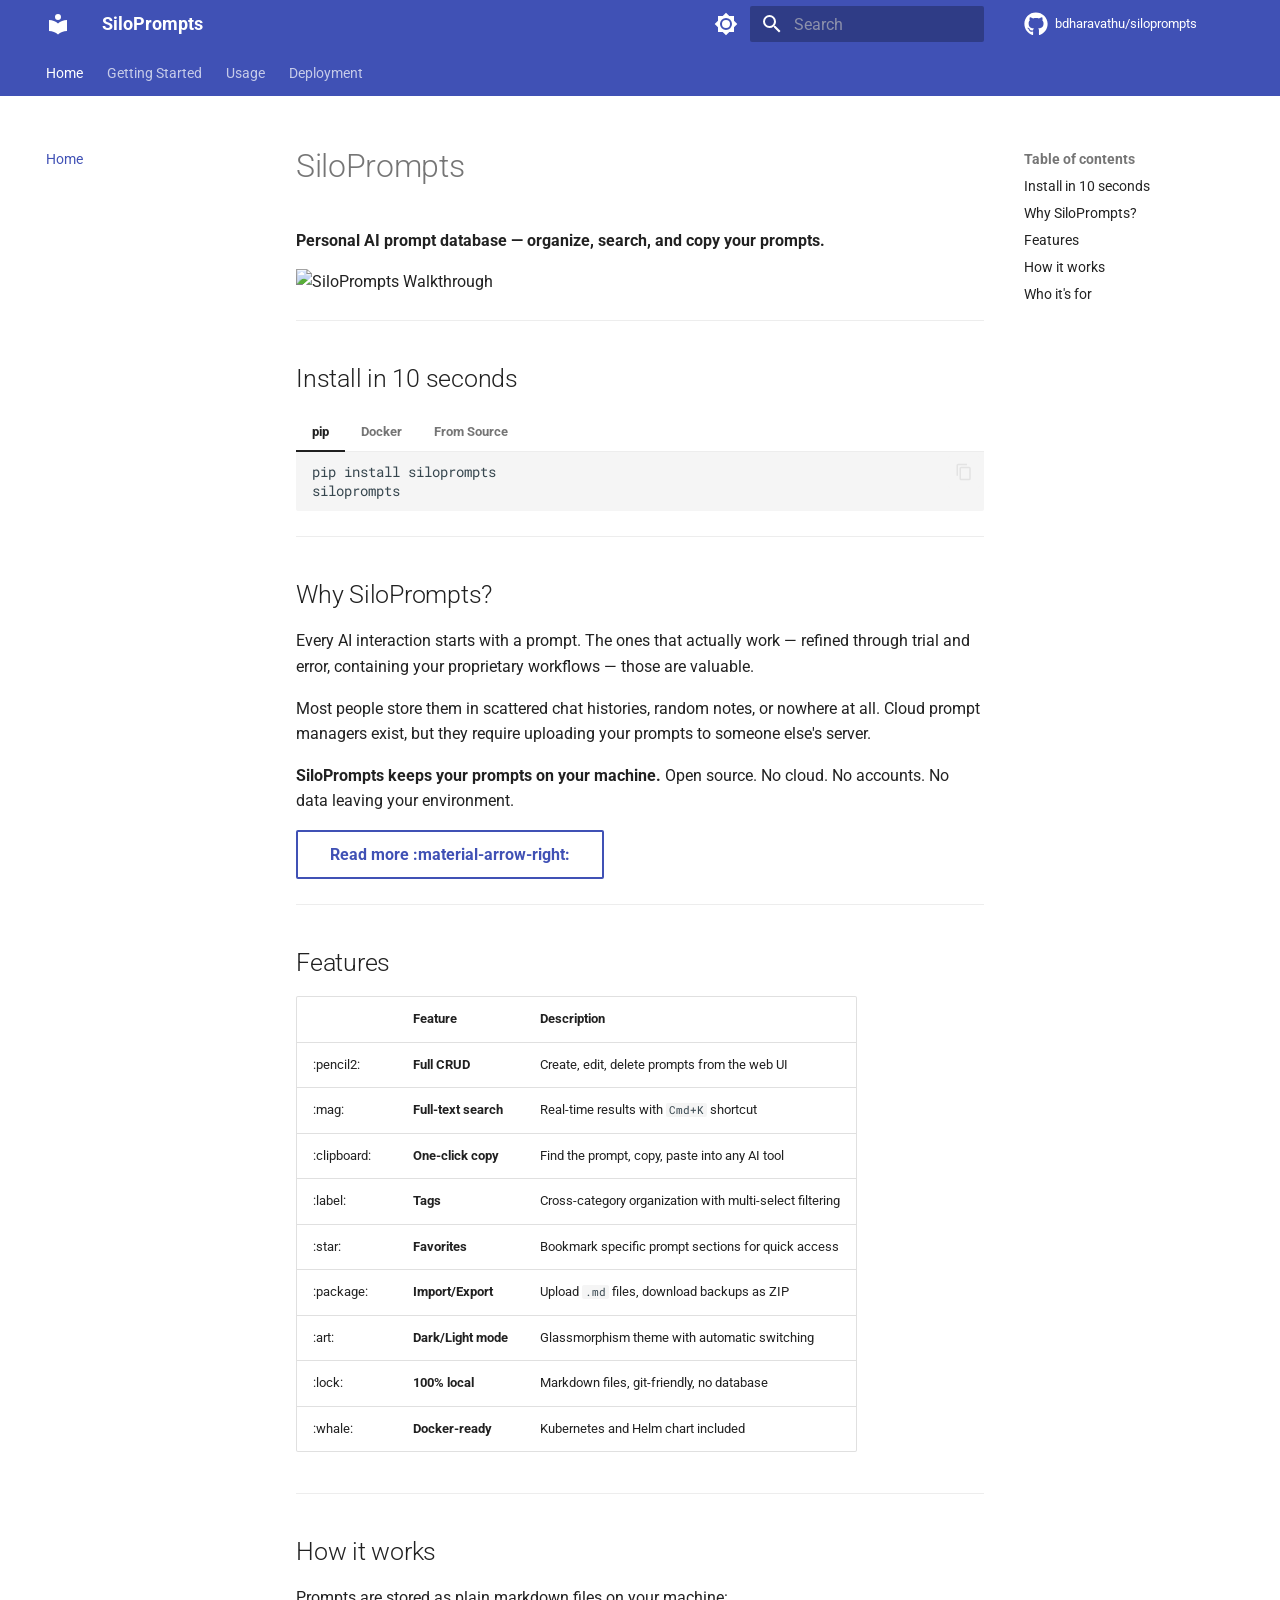
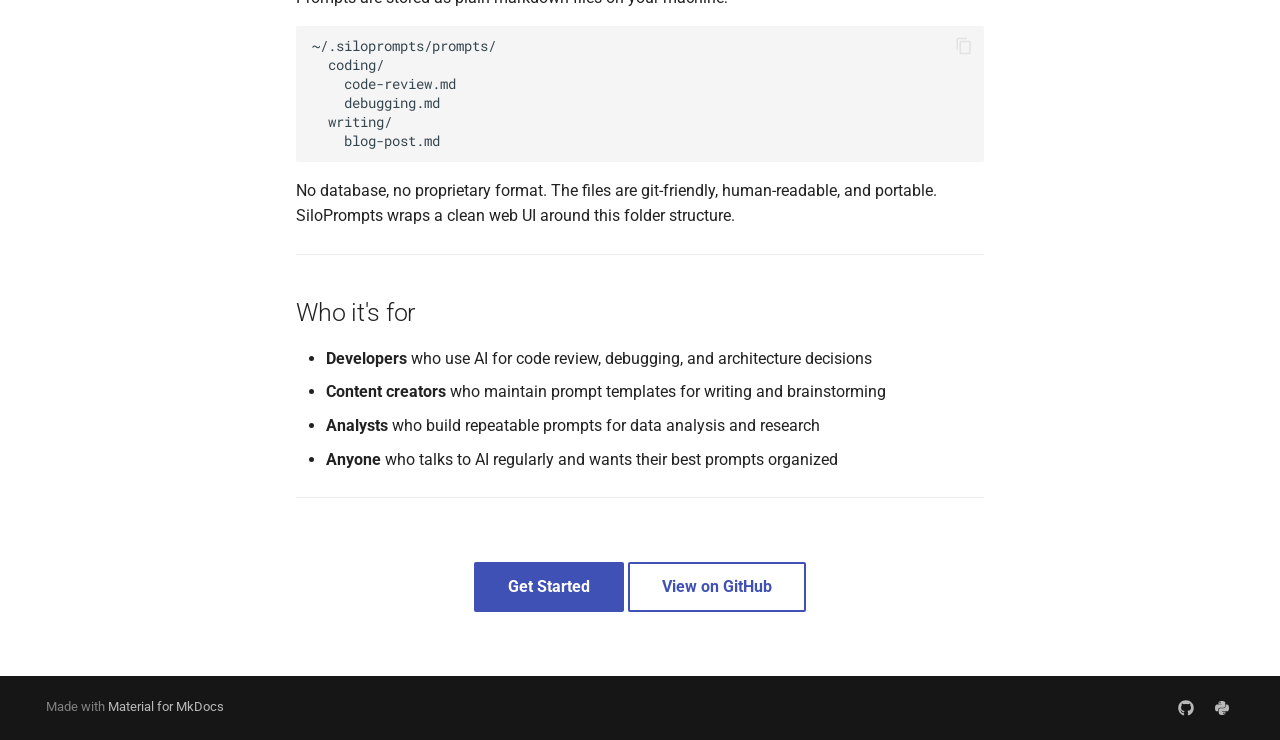
==== index.html @ 2d75e9f0 "Deployed 1c089a8 with MkDocs version: 1.6.1" ====
<!doctype html>
<html lang="en" class="no-js">
  <head>
    
      <meta charset="utf-8">
      <meta name="viewport" content="width=device-width,initial-scale=1">
      
        <meta name="description" content="Personal AI prompt database — organize, search, and copy your prompts">
      
      
      
        <link rel="canonical" href="https://siloprompts.com/">
      
      
      
        <link rel="next" href="quick-start/">
      
      
        
      
      
      <link rel="icon" href="assets/images/favicon.png">
      <meta name="generator" content="mkdocs-1.6.1, mkdocs-material-9.7.6">
    
    
      
        <title>SiloPrompts</title>
      
    
    
      <link rel="stylesheet" href="assets/stylesheets/main.484c7ddc.min.css">
      
        
        <link rel="stylesheet" href="assets/stylesheets/palette.ab4e12ef.min.css">
      
      


    
    
      
    
    
      
        
        
        <link rel="preconnect" href="https://fonts.gstatic.com" crossorigin>
        <link rel="stylesheet" href="https://fonts.googleapis.com/css?family=Roboto:300,300i,400,400i,700,700i%7CRoboto+Mono:400,400i,700,700i&display=fallback">
        <style>:root{--md-text-font:"Roboto";--md-code-font:"Roboto Mono"}</style>
      
    
    
    <script>__md_scope=new URL(".",location),__md_hash=e=>[...e].reduce(((e,_)=>(e<<5)-e+_.charCodeAt(0)),0),__md_get=(e,_=localStorage,t=__md_scope)=>JSON.parse(_.getItem(t.pathname+"."+e)),__md_set=(e,_,t=localStorage,a=__md_scope)=>{try{t.setItem(a.pathname+"."+e,JSON.stringify(_))}catch(e){}}</script>
    
      

    
    
  </head>
  
  
    
    
      
    
    
    
    
    <body dir="ltr" data-md-color-scheme="default" data-md-color-primary="indigo" data-md-color-accent="indigo">
  
    
    <input class="md-toggle" data-md-toggle="drawer" type="checkbox" id="__drawer" autocomplete="off">
    <input class="md-toggle" data-md-toggle="search" type="checkbox" id="__search" autocomplete="off">
    <label class="md-overlay" for="__drawer"></label>
    <div data-md-component="skip">
      
        
        <a href="#siloprompts" class="md-skip">
          Skip to content
        </a>
      
    </div>
    <div data-md-component="announce">
      
    </div>
    
    
      

<header class="md-header" data-md-component="header">
  <nav class="md-header__inner md-grid" aria-label="Header">
    <a href="." title="SiloPrompts" class="md-header__button md-logo" aria-label="SiloPrompts" data-md-component="logo">
      
  
  <svg xmlns="http://www.w3.org/2000/svg" viewBox="0 0 24 24"><path d="M12 8a3 3 0 0 0 3-3 3 3 0 0 0-3-3 3 3 0 0 0-3 3 3 3 0 0 0 3 3m0 3.54C9.64 9.35 6.5 8 3 8v11c3.5 0 6.64 1.35 9 3.54 2.36-2.19 5.5-3.54 9-3.54V8c-3.5 0-6.64 1.35-9 3.54"/></svg>

    </a>
    <label class="md-header__button md-icon" for="__drawer">
      
      <svg xmlns="http://www.w3.org/2000/svg" viewBox="0 0 24 24"><path d="M3 6h18v2H3zm0 5h18v2H3zm0 5h18v2H3z"/></svg>
    </label>
    <div class="md-header__title" data-md-component="header-title">
      <div class="md-header__ellipsis">
        <div class="md-header__topic">
          <span class="md-ellipsis">
            SiloPrompts
          </span>
        </div>
        <div class="md-header__topic" data-md-component="header-topic">
          <span class="md-ellipsis">
            
              Home
            
          </span>
        </div>
      </div>
    </div>
    
      
        <form class="md-header__option" data-md-component="palette">
  
    
    
    
    <input class="md-option" data-md-color-media="" data-md-color-scheme="default" data-md-color-primary="indigo" data-md-color-accent="indigo"  aria-label="Switch to dark mode"  type="radio" name="__palette" id="__palette_0">
    
      <label class="md-header__button md-icon" title="Switch to dark mode" for="__palette_1" hidden>
        <svg xmlns="http://www.w3.org/2000/svg" viewBox="0 0 24 24"><path d="M12 8a4 4 0 0 0-4 4 4 4 0 0 0 4 4 4 4 0 0 0 4-4 4 4 0 0 0-4-4m0 10a6 6 0 0 1-6-6 6 6 0 0 1 6-6 6 6 0 0 1 6 6 6 6 0 0 1-6 6m8-9.31V4h-4.69L12 .69 8.69 4H4v4.69L.69 12 4 15.31V20h4.69L12 23.31 15.31 20H20v-4.69L23.31 12z"/></svg>
      </label>
    
  
    
    
    
    <input class="md-option" data-md-color-media="" data-md-color-scheme="slate" data-md-color-primary="indigo" data-md-color-accent="indigo"  aria-label="Switch to light mode"  type="radio" name="__palette" id="__palette_1">
    
      <label class="md-header__button md-icon" title="Switch to light mode" for="__palette_0" hidden>
        <svg xmlns="http://www.w3.org/2000/svg" viewBox="0 0 24 24"><path d="M12 18c-.89 0-1.74-.2-2.5-.55C11.56 16.5 13 14.42 13 12s-1.44-4.5-3.5-5.45C10.26 6.2 11.11 6 12 6a6 6 0 0 1 6 6 6 6 0 0 1-6 6m8-9.31V4h-4.69L12 .69 8.69 4H4v4.69L.69 12 4 15.31V20h4.69L12 23.31 15.31 20H20v-4.69L23.31 12z"/></svg>
      </label>
    
  
</form>
      
    
    
      <script>var palette=__md_get("__palette");if(palette&&palette.color){if("(prefers-color-scheme)"===palette.color.media){var media=matchMedia("(prefers-color-scheme: light)"),input=document.querySelector(media.matches?"[data-md-color-media='(prefers-color-scheme: light)']":"[data-md-color-media='(prefers-color-scheme: dark)']");palette.color.media=input.getAttribute("data-md-color-media"),palette.color.scheme=input.getAttribute("data-md-color-scheme"),palette.color.primary=input.getAttribute("data-md-color-primary"),palette.color.accent=input.getAttribute("data-md-color-accent")}for(var[key,value]of Object.entries(palette.color))document.body.setAttribute("data-md-color-"+key,value)}</script>
    
    
    
      
      
        <label class="md-header__button md-icon" for="__search">
          
          <svg xmlns="http://www.w3.org/2000/svg" viewBox="0 0 24 24"><path d="M9.5 3A6.5 6.5 0 0 1 16 9.5c0 1.61-.59 3.09-1.56 4.23l.27.27h.79l5 5-1.5 1.5-5-5v-.79l-.27-.27A6.52 6.52 0 0 1 9.5 16 6.5 6.5 0 0 1 3 9.5 6.5 6.5 0 0 1 9.5 3m0 2C7 5 5 7 5 9.5S7 14 9.5 14 14 12 14 9.5 12 5 9.5 5"/></svg>
        </label>
        <div class="md-search" data-md-component="search" role="dialog">
  <label class="md-search__overlay" for="__search"></label>
  <div class="md-search__inner" role="search">
    <form class="md-search__form" name="search">
      <input type="text" class="md-search__input" name="query" aria-label="Search" placeholder="Search" autocapitalize="off" autocorrect="off" autocomplete="off" spellcheck="false" data-md-component="search-query" required>
      <label class="md-search__icon md-icon" for="__search">
        
        <svg xmlns="http://www.w3.org/2000/svg" viewBox="0 0 24 24"><path d="M9.5 3A6.5 6.5 0 0 1 16 9.5c0 1.61-.59 3.09-1.56 4.23l.27.27h.79l5 5-1.5 1.5-5-5v-.79l-.27-.27A6.52 6.52 0 0 1 9.5 16 6.5 6.5 0 0 1 3 9.5 6.5 6.5 0 0 1 9.5 3m0 2C7 5 5 7 5 9.5S7 14 9.5 14 14 12 14 9.5 12 5 9.5 5"/></svg>
        
        <svg xmlns="http://www.w3.org/2000/svg" viewBox="0 0 24 24"><path d="M20 11v2H8l5.5 5.5-1.42 1.42L4.16 12l7.92-7.92L13.5 5.5 8 11z"/></svg>
      </label>
      <nav class="md-search__options" aria-label="Search">
        
        <button type="reset" class="md-search__icon md-icon" title="Clear" aria-label="Clear" tabindex="-1">
          
          <svg xmlns="http://www.w3.org/2000/svg" viewBox="0 0 24 24"><path d="M19 6.41 17.59 5 12 10.59 6.41 5 5 6.41 10.59 12 5 17.59 6.41 19 12 13.41 17.59 19 19 17.59 13.41 12z"/></svg>
        </button>
      </nav>
      
        <div class="md-search__suggest" data-md-component="search-suggest"></div>
      
    </form>
    <div class="md-search__output">
      <div class="md-search__scrollwrap" tabindex="0" data-md-scrollfix>
        <div class="md-search-result" data-md-component="search-result">
          <div class="md-search-result__meta">
            Initializing search
          </div>
          <ol class="md-search-result__list" role="presentation"></ol>
        </div>
      </div>
    </div>
  </div>
</div>
      
    
    
      <div class="md-header__source">
        <a href="https://github.com/bdharavathu/siloprompts" title="Go to repository" class="md-source" data-md-component="source">
  <div class="md-source__icon md-icon">
    
    <svg xmlns="http://www.w3.org/2000/svg" viewBox="0 0 512 512"><!--! Font Awesome Free 7.1.0 by @fontawesome - https://fontawesome.com License - https://fontawesome.com/license/free (Icons: CC BY 4.0, Fonts: SIL OFL 1.1, Code: MIT License) Copyright 2025 Fonticons, Inc.--><path d="M173.9 397.4c0 2-2.3 3.6-5.2 3.6-3.3.3-5.6-1.3-5.6-3.6 0-2 2.3-3.6 5.2-3.6 3-.3 5.6 1.3 5.6 3.6m-31.1-4.5c-.7 2 1.3 4.3 4.3 4.9 2.6 1 5.6 0 6.2-2s-1.3-4.3-4.3-5.2c-2.6-.7-5.5.3-6.2 2.3m44.2-1.7c-2.9.7-4.9 2.6-4.6 4.9.3 2 2.9 3.3 5.9 2.6 2.9-.7 4.9-2.6 4.6-4.6-.3-1.9-3-3.2-5.9-2.9M252.8 8C114.1 8 8 113.3 8 252c0 110.9 69.8 205.8 169.5 239.2 12.8 2.3 17.3-5.6 17.3-12.1 0-6.2-.3-40.4-.3-61.4 0 0-70 15-84.7-29.8 0 0-11.4-29.1-27.8-36.6 0 0-22.9-15.7 1.6-15.4 0 0 24.9 2 38.6 25.8 21.9 38.6 58.6 27.5 72.9 20.9 2.3-16 8.8-27.1 16-33.7-55.9-6.2-112.3-14.3-112.3-110.5 0-27.5 7.6-41.3 23.6-58.9-2.6-6.5-11.1-33.3 2.6-67.9 20.9-6.5 69 27 69 27 20-5.6 41.5-8.5 62.8-8.5s42.8 2.9 62.8 8.5c0 0 48.1-33.6 69-27 13.7 34.7 5.2 61.4 2.6 67.9 16 17.7 25.8 31.5 25.8 58.9 0 96.5-58.9 104.2-114.8 110.5 9.2 7.9 17 22.9 17 46.4 0 33.7-.3 75.4-.3 83.6 0 6.5 4.6 14.4 17.3 12.1C436.2 457.8 504 362.9 504 252 504 113.3 391.5 8 252.8 8M105.2 352.9c-1.3 1-1 3.3.7 5.2 1.6 1.6 3.9 2.3 5.2 1 1.3-1 1-3.3-.7-5.2-1.6-1.6-3.9-2.3-5.2-1m-10.8-8.1c-.7 1.3.3 2.9 2.3 3.9 1.6 1 3.6.7 4.3-.7.7-1.3-.3-2.9-2.3-3.9-2-.6-3.6-.3-4.3.7m32.4 35.6c-1.6 1.3-1 4.3 1.3 6.2 2.3 2.3 5.2 2.6 6.5 1 1.3-1.3.7-4.3-1.3-6.2-2.2-2.3-5.2-2.6-6.5-1m-11.4-14.7c-1.6 1-1.6 3.6 0 5.9s4.3 3.3 5.6 2.3c1.6-1.3 1.6-3.9 0-6.2-1.4-2.3-4-3.3-5.6-2"/></svg>
  </div>
  <div class="md-source__repository">
    bdharavathu/siloprompts
  </div>
</a>
      </div>
    
  </nav>
  
</header>
    
    <div class="md-container" data-md-component="container">
      
      
        
          
            
<nav class="md-tabs" aria-label="Tabs" data-md-component="tabs">
  <div class="md-grid">
    <ul class="md-tabs__list">
      
        
  
  
  
    
  
  
    <li class="md-tabs__item md-tabs__item--active">
      <a href="." class="md-tabs__link">
        
  
  
    
  
  Home

      </a>
    </li>
  

      
        
  
  
  
  
    
    
      <li class="md-tabs__item">
        <a href="quick-start/" class="md-tabs__link">
          
  
  
  Getting Started

        </a>
      </li>
    
  

      
        
  
  
  
  
    
    
      <li class="md-tabs__item">
        <a href="usage/" class="md-tabs__link">
          
  
  
  Usage

        </a>
      </li>
    
  

      
        
  
  
  
  
    
    
      <li class="md-tabs__item">
        <a href="docker/" class="md-tabs__link">
          
  
  
  Deployment

        </a>
      </li>
    
  

      
    </ul>
  </div>
</nav>
          
        
      
      <main class="md-main" data-md-component="main">
        <div class="md-main__inner md-grid">
          
            
              
              <div class="md-sidebar md-sidebar--primary" data-md-component="sidebar" data-md-type="navigation" >
                <div class="md-sidebar__scrollwrap">
                  <div class="md-sidebar__inner">
                    


  


<nav class="md-nav md-nav--primary md-nav--lifted" aria-label="Navigation" data-md-level="0">
  <label class="md-nav__title" for="__drawer">
    <a href="." title="SiloPrompts" class="md-nav__button md-logo" aria-label="SiloPrompts" data-md-component="logo">
      
  
  <svg xmlns="http://www.w3.org/2000/svg" viewBox="0 0 24 24"><path d="M12 8a3 3 0 0 0 3-3 3 3 0 0 0-3-3 3 3 0 0 0-3 3 3 3 0 0 0 3 3m0 3.54C9.64 9.35 6.5 8 3 8v11c3.5 0 6.64 1.35 9 3.54 2.36-2.19 5.5-3.54 9-3.54V8c-3.5 0-6.64 1.35-9 3.54"/></svg>

    </a>
    SiloPrompts
  </label>
  
    <div class="md-nav__source">
      <a href="https://github.com/bdharavathu/siloprompts" title="Go to repository" class="md-source" data-md-component="source">
  <div class="md-source__icon md-icon">
    
    <svg xmlns="http://www.w3.org/2000/svg" viewBox="0 0 512 512"><!--! Font Awesome Free 7.1.0 by @fontawesome - https://fontawesome.com License - https://fontawesome.com/license/free (Icons: CC BY 4.0, Fonts: SIL OFL 1.1, Code: MIT License) Copyright 2025 Fonticons, Inc.--><path d="M173.9 397.4c0 2-2.3 3.6-5.2 3.6-3.3.3-5.6-1.3-5.6-3.6 0-2 2.3-3.6 5.2-3.6 3-.3 5.6 1.3 5.6 3.6m-31.1-4.5c-.7 2 1.3 4.3 4.3 4.9 2.6 1 5.6 0 6.2-2s-1.3-4.3-4.3-5.2c-2.6-.7-5.5.3-6.2 2.3m44.2-1.7c-2.9.7-4.9 2.6-4.6 4.9.3 2 2.9 3.3 5.9 2.6 2.9-.7 4.9-2.6 4.6-4.6-.3-1.9-3-3.2-5.9-2.9M252.8 8C114.1 8 8 113.3 8 252c0 110.9 69.8 205.8 169.5 239.2 12.8 2.3 17.3-5.6 17.3-12.1 0-6.2-.3-40.4-.3-61.4 0 0-70 15-84.7-29.8 0 0-11.4-29.1-27.8-36.6 0 0-22.9-15.7 1.6-15.4 0 0 24.9 2 38.6 25.8 21.9 38.6 58.6 27.5 72.9 20.9 2.3-16 8.8-27.1 16-33.7-55.9-6.2-112.3-14.3-112.3-110.5 0-27.5 7.6-41.3 23.6-58.9-2.6-6.5-11.1-33.3 2.6-67.9 20.9-6.5 69 27 69 27 20-5.6 41.5-8.5 62.8-8.5s42.8 2.9 62.8 8.5c0 0 48.1-33.6 69-27 13.7 34.7 5.2 61.4 2.6 67.9 16 17.7 25.8 31.5 25.8 58.9 0 96.5-58.9 104.2-114.8 110.5 9.2 7.9 17 22.9 17 46.4 0 33.7-.3 75.4-.3 83.6 0 6.5 4.6 14.4 17.3 12.1C436.2 457.8 504 362.9 504 252 504 113.3 391.5 8 252.8 8M105.2 352.9c-1.3 1-1 3.3.7 5.2 1.6 1.6 3.9 2.3 5.2 1 1.3-1 1-3.3-.7-5.2-1.6-1.6-3.9-2.3-5.2-1m-10.8-8.1c-.7 1.3.3 2.9 2.3 3.9 1.6 1 3.6.7 4.3-.7.7-1.3-.3-2.9-2.3-3.9-2-.6-3.6-.3-4.3.7m32.4 35.6c-1.6 1.3-1 4.3 1.3 6.2 2.3 2.3 5.2 2.6 6.5 1 1.3-1.3.7-4.3-1.3-6.2-2.2-2.3-5.2-2.6-6.5-1m-11.4-14.7c-1.6 1-1.6 3.6 0 5.9s4.3 3.3 5.6 2.3c1.6-1.3 1.6-3.9 0-6.2-1.4-2.3-4-3.3-5.6-2"/></svg>
  </div>
  <div class="md-source__repository">
    bdharavathu/siloprompts
  </div>
</a>
    </div>
  
  <ul class="md-nav__list" data-md-scrollfix>
    
      
      
  
  
    
  
  
  
    <li class="md-nav__item md-nav__item--active">
      
      <input class="md-nav__toggle md-toggle" type="checkbox" id="__toc">
      
      
        
      
      
        <label class="md-nav__link md-nav__link--active" for="__toc">
          
  
  
  <span class="md-ellipsis">
    
  
    Home
  

    
  </span>
  
  

          <span class="md-nav__icon md-icon"></span>
        </label>
      
      <a href="." class="md-nav__link md-nav__link--active">
        
  
  
  <span class="md-ellipsis">
    
  
    Home
  

    
  </span>
  
  

      </a>
      
        

<nav class="md-nav md-nav--secondary" aria-label="Table of contents">
  
  
  
    
  
  
    <label class="md-nav__title" for="__toc">
      <span class="md-nav__icon md-icon"></span>
      Table of contents
    </label>
    <ul class="md-nav__list" data-md-component="toc" data-md-scrollfix>
      
        <li class="md-nav__item">
  <a href="#install-in-10-seconds" class="md-nav__link">
    <span class="md-ellipsis">
      
        Install in 10 seconds
      
    </span>
  </a>
  
</li>
      
        <li class="md-nav__item">
  <a href="#why-siloprompts" class="md-nav__link">
    <span class="md-ellipsis">
      
        Why SiloPrompts?
      
    </span>
  </a>
  
</li>
      
        <li class="md-nav__item">
  <a href="#features" class="md-nav__link">
    <span class="md-ellipsis">
      
        Features
      
    </span>
  </a>
  
</li>
      
        <li class="md-nav__item">
  <a href="#how-it-works" class="md-nav__link">
    <span class="md-ellipsis">
      
        How it works
      
    </span>
  </a>
  
</li>
      
        <li class="md-nav__item">
  <a href="#who-its-for" class="md-nav__link">
    <span class="md-ellipsis">
      
        Who it's for
      
    </span>
  </a>
  
</li>
      
    </ul>
  
</nav>
      
    </li>
  

    
      
      
  
  
  
  
    
    
    
    
      
      
        
      
    
    
    <li class="md-nav__item md-nav__item--nested">
      
        
        
        <input class="md-nav__toggle md-toggle " type="checkbox" id="__nav_2" >
        
          
          <label class="md-nav__link" for="__nav_2" id="__nav_2_label" tabindex="0">
            
  
  
  <span class="md-ellipsis">
    
  
    Getting Started
  

    
  </span>
  
  

            <span class="md-nav__icon md-icon"></span>
          </label>
        
        <nav class="md-nav" data-md-level="1" aria-labelledby="__nav_2_label" aria-expanded="false">
          <label class="md-nav__title" for="__nav_2">
            <span class="md-nav__icon md-icon"></span>
            
  
    Getting Started
  

          </label>
          <ul class="md-nav__list" data-md-scrollfix>
            
              
                
  
  
  
  
    <li class="md-nav__item">
      <a href="quick-start/" class="md-nav__link">
        
  
  
  <span class="md-ellipsis">
    
  
    Quick Start
  

    
  </span>
  
  

      </a>
    </li>
  

              
            
              
                
  
  
  
  
    <li class="md-nav__item">
      <a href="why-siloprompts/" class="md-nav__link">
        
  
  
  <span class="md-ellipsis">
    
  
    Why SiloPrompts
  

    
  </span>
  
  

      </a>
    </li>
  

              
            
          </ul>
        </nav>
      
    </li>
  

    
      
      
  
  
  
  
    
    
    
    
      
      
        
      
    
    
    <li class="md-nav__item md-nav__item--nested">
      
        
        
        <input class="md-nav__toggle md-toggle " type="checkbox" id="__nav_3" >
        
          
          <label class="md-nav__link" for="__nav_3" id="__nav_3_label" tabindex="0">
            
  
  
  <span class="md-ellipsis">
    
  
    Usage
  

    
  </span>
  
  

            <span class="md-nav__icon md-icon"></span>
          </label>
        
        <nav class="md-nav" data-md-level="1" aria-labelledby="__nav_3_label" aria-expanded="false">
          <label class="md-nav__title" for="__nav_3">
            <span class="md-nav__icon md-icon"></span>
            
  
    Usage
  

          </label>
          <ul class="md-nav__list" data-md-scrollfix>
            
              
                
  
  
  
  
    <li class="md-nav__item">
      <a href="usage/" class="md-nav__link">
        
  
  
  <span class="md-ellipsis">
    
  
    Web UI Guide
  

    
  </span>
  
  

      </a>
    </li>
  

              
            
              
                
  
  
  
  
    <li class="md-nav__item">
      <a href="api/" class="md-nav__link">
        
  
  
  <span class="md-ellipsis">
    
  
    API Reference
  

    
  </span>
  
  

      </a>
    </li>
  

              
            
          </ul>
        </nav>
      
    </li>
  

    
      
      
  
  
  
  
    
    
    
    
      
      
        
      
    
    
    <li class="md-nav__item md-nav__item--nested">
      
        
        
        <input class="md-nav__toggle md-toggle " type="checkbox" id="__nav_4" >
        
          
          <label class="md-nav__link" for="__nav_4" id="__nav_4_label" tabindex="0">
            
  
  
  <span class="md-ellipsis">
    
  
    Deployment
  

    
  </span>
  
  

            <span class="md-nav__icon md-icon"></span>
          </label>
        
        <nav class="md-nav" data-md-level="1" aria-labelledby="__nav_4_label" aria-expanded="false">
          <label class="md-nav__title" for="__nav_4">
            <span class="md-nav__icon md-icon"></span>
            
  
    Deployment
  

          </label>
          <ul class="md-nav__list" data-md-scrollfix>
            
              
                
  
  
  
  
    <li class="md-nav__item">
      <a href="docker/" class="md-nav__link">
        
  
  
  <span class="md-ellipsis">
    
  
    Docker
  

    
  </span>
  
  

      </a>
    </li>
  

              
            
              
                
  
  
  
  
    <li class="md-nav__item">
      <a href="kubernetes/" class="md-nav__link">
        
  
  
  <span class="md-ellipsis">
    
  
    Kubernetes & Helm
  

    
  </span>
  
  

      </a>
    </li>
  

              
            
          </ul>
        </nav>
      
    </li>
  

    
  </ul>
</nav>
                  </div>
                </div>
              </div>
            
            
              
              <div class="md-sidebar md-sidebar--secondary" data-md-component="sidebar" data-md-type="toc" >
                <div class="md-sidebar__scrollwrap">
                  <div class="md-sidebar__inner">
                    

<nav class="md-nav md-nav--secondary" aria-label="Table of contents">
  
  
  
    
  
  
    <label class="md-nav__title" for="__toc">
      <span class="md-nav__icon md-icon"></span>
      Table of contents
    </label>
    <ul class="md-nav__list" data-md-component="toc" data-md-scrollfix>
      
        <li class="md-nav__item">
  <a href="#install-in-10-seconds" class="md-nav__link">
    <span class="md-ellipsis">
      
        Install in 10 seconds
      
    </span>
  </a>
  
</li>
      
        <li class="md-nav__item">
  <a href="#why-siloprompts" class="md-nav__link">
    <span class="md-ellipsis">
      
        Why SiloPrompts?
      
    </span>
  </a>
  
</li>
      
        <li class="md-nav__item">
  <a href="#features" class="md-nav__link">
    <span class="md-ellipsis">
      
        Features
      
    </span>
  </a>
  
</li>
      
        <li class="md-nav__item">
  <a href="#how-it-works" class="md-nav__link">
    <span class="md-ellipsis">
      
        How it works
      
    </span>
  </a>
  
</li>
      
        <li class="md-nav__item">
  <a href="#who-its-for" class="md-nav__link">
    <span class="md-ellipsis">
      
        Who it's for
      
    </span>
  </a>
  
</li>
      
    </ul>
  
</nav>
                  </div>
                </div>
              </div>
            
          
          
            <div class="md-content" data-md-component="content">
              
              <article class="md-content__inner md-typeset">
                
                  


  
  


<h1 id="siloprompts">SiloPrompts</h1>
<p><strong>Personal AI prompt database — organize, search, and copy your prompts.</strong></p>
<p><img alt="SiloPrompts Walkthrough" src="https://raw.githubusercontent.com/bdharavathu/siloprompts/main/assets/siloprompts-walkthrough.gif" /></p>
<hr />
<h2 id="install-in-10-seconds">Install in 10 seconds</h2>
<div class="tabbed-set tabbed-alternate" data-tabs="1:3"><input checked="checked" id="__tabbed_1_1" name="__tabbed_1" type="radio" /><input id="__tabbed_1_2" name="__tabbed_1" type="radio" /><input id="__tabbed_1_3" name="__tabbed_1" type="radio" /><div class="tabbed-labels"><label for="__tabbed_1_1">pip</label><label for="__tabbed_1_2">Docker</label><label for="__tabbed_1_3">From Source</label></div>
<div class="tabbed-content">
<div class="tabbed-block">
<div class="highlight"><pre><span></span><code><a id="__codelineno-0-1" name="__codelineno-0-1" href="#__codelineno-0-1"></a>pip<span class="w"> </span>install<span class="w"> </span>siloprompts
<a id="__codelineno-0-2" name="__codelineno-0-2" href="#__codelineno-0-2"></a>siloprompts
</code></pre></div>
</div>
<div class="tabbed-block">
<div class="highlight"><pre><span></span><code><a id="__codelineno-1-1" name="__codelineno-1-1" href="#__codelineno-1-1"></a>docker<span class="w"> </span>run<span class="w"> </span>-d<span class="w"> </span>-p<span class="w"> </span><span class="m">5002</span>:5000<span class="w"> </span>bdharavathu/siloprompts
</code></pre></div>
</div>
<div class="tabbed-block">
<div class="highlight"><pre><span></span><code><a id="__codelineno-2-1" name="__codelineno-2-1" href="#__codelineno-2-1"></a>git<span class="w"> </span>clone<span class="w"> </span>https://github.com/bdharavathu/siloprompts.git
<a id="__codelineno-2-2" name="__codelineno-2-2" href="#__codelineno-2-2"></a><span class="nb">cd</span><span class="w"> </span>siloprompts
<a id="__codelineno-2-3" name="__codelineno-2-3" href="#__codelineno-2-3"></a>pip<span class="w"> </span>install<span class="w"> </span>-e<span class="w"> </span><span class="s2">&quot;.[dev,server]&quot;</span>
<a id="__codelineno-2-4" name="__codelineno-2-4" href="#__codelineno-2-4"></a>siloprompts<span class="w"> </span>--open
</code></pre></div>
</div>
</div>
</div>
<hr />
<h2 id="why-siloprompts">Why SiloPrompts?</h2>
<p>Every AI interaction starts with a prompt. The ones that actually work — refined through trial and error, containing your proprietary workflows — those are valuable.</p>
<p>Most people store them in scattered chat histories, random notes, or nowhere at all. Cloud prompt managers exist, but they require uploading your prompts to someone else's server.</p>
<p><strong>SiloPrompts keeps your prompts on your machine.</strong> Open source. No cloud. No accounts. No data leaving your environment.</p>
<p><a class="md-button" href="why-siloprompts/">Read more :material-arrow-right:</a></p>
<hr />
<h2 id="features">Features</h2>
<table>
<thead>
<tr>
<th></th>
<th>Feature</th>
<th>Description</th>
</tr>
</thead>
<tbody>
<tr>
<td>:pencil2:</td>
<td><strong>Full CRUD</strong></td>
<td>Create, edit, delete prompts from the web UI</td>
</tr>
<tr>
<td>:mag:</td>
<td><strong>Full-text search</strong></td>
<td>Real-time results with <code>Cmd+K</code> shortcut</td>
</tr>
<tr>
<td>:clipboard:</td>
<td><strong>One-click copy</strong></td>
<td>Find the prompt, copy, paste into any AI tool</td>
</tr>
<tr>
<td>:label:</td>
<td><strong>Tags</strong></td>
<td>Cross-category organization with multi-select filtering</td>
</tr>
<tr>
<td>:star:</td>
<td><strong>Favorites</strong></td>
<td>Bookmark specific prompt sections for quick access</td>
</tr>
<tr>
<td>:package:</td>
<td><strong>Import/Export</strong></td>
<td>Upload <code>.md</code> files, download backups as ZIP</td>
</tr>
<tr>
<td>:art:</td>
<td><strong>Dark/Light mode</strong></td>
<td>Glassmorphism theme with automatic switching</td>
</tr>
<tr>
<td>:lock:</td>
<td><strong>100% local</strong></td>
<td>Markdown files, git-friendly, no database</td>
</tr>
<tr>
<td>:whale:</td>
<td><strong>Docker-ready</strong></td>
<td>Kubernetes and Helm chart included</td>
</tr>
</tbody>
</table>
<hr />
<h2 id="how-it-works">How it works</h2>
<p>Prompts are stored as plain markdown files on your machine:</p>
<div class="highlight"><pre><span></span><code><a id="__codelineno-3-1" name="__codelineno-3-1" href="#__codelineno-3-1"></a>~/.siloprompts/prompts/
<a id="__codelineno-3-2" name="__codelineno-3-2" href="#__codelineno-3-2"></a>  coding/
<a id="__codelineno-3-3" name="__codelineno-3-3" href="#__codelineno-3-3"></a>    code-review.md
<a id="__codelineno-3-4" name="__codelineno-3-4" href="#__codelineno-3-4"></a>    debugging.md
<a id="__codelineno-3-5" name="__codelineno-3-5" href="#__codelineno-3-5"></a>  writing/
<a id="__codelineno-3-6" name="__codelineno-3-6" href="#__codelineno-3-6"></a>    blog-post.md
</code></pre></div>
<p>No database, no proprietary format. The files are git-friendly, human-readable, and portable. SiloPrompts wraps a clean web UI around this folder structure.</p>
<hr />
<h2 id="who-its-for">Who it's for</h2>
<ul>
<li><strong>Developers</strong> who use AI for code review, debugging, and architecture decisions</li>
<li><strong>Content creators</strong> who maintain prompt templates for writing and brainstorming</li>
<li><strong>Analysts</strong> who build repeatable prompts for data analysis and research</li>
<li><strong>Anyone</strong> who talks to AI regularly and wants their best prompts organized</li>
</ul>
<hr />
<div style="text-align: center; padding: 2rem 0;">
  <a href="quick-start/" class="md-button md-button--primary">Get Started</a>
  <a href="https://github.com/bdharavathu/siloprompts" class="md-button">View on GitHub</a>
</div>












                
              </article>
            </div>
          
          
<script>var target=document.getElementById(location.hash.slice(1));target&&target.name&&(target.checked=target.name.startsWith("__tabbed_"))</script>
        </div>
        
          <button type="button" class="md-top md-icon" data-md-component="top" hidden>
  
  <svg xmlns="http://www.w3.org/2000/svg" viewBox="0 0 24 24"><path d="M13 20h-2V8l-5.5 5.5-1.42-1.42L12 4.16l7.92 7.92-1.42 1.42L13 8z"/></svg>
  Back to top
</button>
        
      </main>
      
        <footer class="md-footer">
  
  <div class="md-footer-meta md-typeset">
    <div class="md-footer-meta__inner md-grid">
      <div class="md-copyright">
  
  
    Made with
    <a href="https://squidfunk.github.io/mkdocs-material/" target="_blank" rel="noopener">
      Material for MkDocs
    </a>
  
</div>
      
        
<div class="md-social">
  
    
    
    
    
      
      
    
    <a href="https://github.com/bdharavathu/siloprompts" target="_blank" rel="noopener" title="github.com" class="md-social__link">
      <svg xmlns="http://www.w3.org/2000/svg" viewBox="0 0 512 512"><!--! Font Awesome Free 7.1.0 by @fontawesome - https://fontawesome.com License - https://fontawesome.com/license/free (Icons: CC BY 4.0, Fonts: SIL OFL 1.1, Code: MIT License) Copyright 2025 Fonticons, Inc.--><path d="M173.9 397.4c0 2-2.3 3.6-5.2 3.6-3.3.3-5.6-1.3-5.6-3.6 0-2 2.3-3.6 5.2-3.6 3-.3 5.6 1.3 5.6 3.6m-31.1-4.5c-.7 2 1.3 4.3 4.3 4.9 2.6 1 5.6 0 6.2-2s-1.3-4.3-4.3-5.2c-2.6-.7-5.5.3-6.2 2.3m44.2-1.7c-2.9.7-4.9 2.6-4.6 4.9.3 2 2.9 3.3 5.9 2.6 2.9-.7 4.9-2.6 4.6-4.6-.3-1.9-3-3.2-5.9-2.9M252.8 8C114.1 8 8 113.3 8 252c0 110.9 69.8 205.8 169.5 239.2 12.8 2.3 17.3-5.6 17.3-12.1 0-6.2-.3-40.4-.3-61.4 0 0-70 15-84.7-29.8 0 0-11.4-29.1-27.8-36.6 0 0-22.9-15.7 1.6-15.4 0 0 24.9 2 38.6 25.8 21.9 38.6 58.6 27.5 72.9 20.9 2.3-16 8.8-27.1 16-33.7-55.9-6.2-112.3-14.3-112.3-110.5 0-27.5 7.6-41.3 23.6-58.9-2.6-6.5-11.1-33.3 2.6-67.9 20.9-6.5 69 27 69 27 20-5.6 41.5-8.5 62.8-8.5s42.8 2.9 62.8 8.5c0 0 48.1-33.6 69-27 13.7 34.7 5.2 61.4 2.6 67.9 16 17.7 25.8 31.5 25.8 58.9 0 96.5-58.9 104.2-114.8 110.5 9.2 7.9 17 22.9 17 46.4 0 33.7-.3 75.4-.3 83.6 0 6.5 4.6 14.4 17.3 12.1C436.2 457.8 504 362.9 504 252 504 113.3 391.5 8 252.8 8M105.2 352.9c-1.3 1-1 3.3.7 5.2 1.6 1.6 3.9 2.3 5.2 1 1.3-1 1-3.3-.7-5.2-1.6-1.6-3.9-2.3-5.2-1m-10.8-8.1c-.7 1.3.3 2.9 2.3 3.9 1.6 1 3.6.7 4.3-.7.7-1.3-.3-2.9-2.3-3.9-2-.6-3.6-.3-4.3.7m32.4 35.6c-1.6 1.3-1 4.3 1.3 6.2 2.3 2.3 5.2 2.6 6.5 1 1.3-1.3.7-4.3-1.3-6.2-2.2-2.3-5.2-2.6-6.5-1m-11.4-14.7c-1.6 1-1.6 3.6 0 5.9s4.3 3.3 5.6 2.3c1.6-1.3 1.6-3.9 0-6.2-1.4-2.3-4-3.3-5.6-2"/></svg>
    </a>
  
    
    
    
    
      
      
    
    <a href="https://pypi.org/project/siloprompts/" target="_blank" rel="noopener" title="pypi.org" class="md-social__link">
      <svg xmlns="http://www.w3.org/2000/svg" viewBox="0 0 448 512"><!--! Font Awesome Free 7.1.0 by @fontawesome - https://fontawesome.com License - https://fontawesome.com/license/free (Icons: CC BY 4.0, Fonts: SIL OFL 1.1, Code: MIT License) Copyright 2025 Fonticons, Inc.--><path d="M439.8 200.5c-7.7-30.9-22.3-54.2-53.4-54.2h-40.1v47.4c0 36.8-31.2 67.8-66.8 67.8H172.7c-29.2 0-53.4 25-53.4 54.3v101.8c0 29 25.2 46 53.4 54.3 33.8 9.9 66.3 11.7 106.8 0 26.9-7.8 53.4-23.5 53.4-54.3v-40.7H226.2v-13.6h160.2c31.1 0 42.6-21.7 53.4-54.2 11.2-33.5 10.7-65.7 0-108.6M286.2 444.7a20.4 20.4 0 1 1 0-40.7 20.4 20.4 0 1 1 0 40.7M167.8 248.1h106.8c29.7 0 53.4-24.5 53.4-54.3V91.9c0-29-24.4-50.7-53.4-55.6-35.8-5.9-74.7-5.6-106.8.1-45.2 8-53.4 24.7-53.4 55.6v40.7h106.9v13.6h-147c-31.1 0-58.3 18.7-66.8 54.2-9.8 40.7-10.2 66.1 0 108.6 7.6 31.6 25.7 54.2 56.8 54.2H101v-48.8c0-35.3 30.5-66.4 66.8-66.4m-6.6-183.4a20.4 20.4 0 1 1 0 40.8 20.4 20.4 0 1 1 0-40.8"/></svg>
    </a>
  
</div>
      
    </div>
  </div>
</footer>
      
    </div>
    <div class="md-dialog" data-md-component="dialog">
      <div class="md-dialog__inner md-typeset"></div>
    </div>
    
    
    
      
      
      <script id="__config" type="application/json">{"annotate": null, "base": ".", "features": ["navigation.instant", "navigation.tabs", "navigation.sections", "navigation.top", "content.code.copy", "search.suggest", "search.highlight"], "search": "assets/javascripts/workers/search.2c215733.min.js", "tags": null, "translations": {"clipboard.copied": "Copied to clipboard", "clipboard.copy": "Copy to clipboard", "search.result.more.one": "1 more on this page", "search.result.more.other": "# more on this page", "search.result.none": "No matching documents", "search.result.one": "1 matching document", "search.result.other": "# matching documents", "search.result.placeholder": "Type to start searching", "search.result.term.missing": "Missing", "select.version": "Select version"}, "version": null}</script>
    
    
      <script src="assets/javascripts/bundle.79ae519e.min.js"></script>
      
    
  </body>
</html>
---- assets/stylesheets/main.484c7ddc.min.css ----
@charset "UTF-8";html{-webkit-text-size-adjust:none;-moz-text-size-adjust:none;text-size-adjust:none;box-sizing:border-box}*,:after,:before{box-sizing:inherit}@media (prefers-reduced-motion){*,:after,:before{transition:none!important}}body{margin:0}a,button,input,label{-webkit-tap-highlight-color:transparent}a{color:inherit;text-decoration:none}hr{border:0;box-sizing:initial;display:block;height:.05rem;overflow:visible;padding:0}small{font-size:80%}sub,sup{line-height:1em}img{border-style:none}table{border-collapse:initial;border-spacing:0}td,th{font-weight:400;vertical-align:top}button{background:#0000;border:0;font-family:inherit;font-size:inherit;margin:0;padding:0}input{border:0;outline:none}:root{--md-primary-fg-color:#4051b5;--md-primary-fg-color--light:#5d6cc0;--md-primary-fg-color--dark:#303fa1;--md-primary-bg-color:#fff;--md-primary-bg-color--light:#ffffffb3;--md-accent-fg-color:#526cfe;--md-accent-fg-color--transparent:#526cfe1a;--md-accent-bg-color:#fff;--md-accent-bg-color--light:#ffffffb3}[data-md-color-scheme=default]{color-scheme:light}[data-md-color-scheme=default] img[src$="#gh-dark-mode-only"],[data-md-color-scheme=default] img[src$="#only-dark"]{display:none}:root,[data-md-color-scheme=default]{--md-hue:225deg;--md-default-fg-color:#000000de;--md-default-fg-color--light:#0000008a;--md-default-fg-color--lighter:#00000052;--md-default-fg-color--lightest:#00000012;--md-default-bg-color:#fff;--md-default-bg-color--light:#ffffffb3;--md-default-bg-color--lighter:#ffffff4d;--md-default-bg-color--lightest:#ffffff1f;--md-code-fg-color:#36464e;--md-code-bg-color:#f5f5f5;--md-code-bg-color--light:#f5f5f5b3;--md-code-bg-color--lighter:#f5f5f54d;--md-code-hl-color:#4287ff;--md-code-hl-color--light:#4287ff1a;--md-code-hl-number-color:#d52a2a;--md-code-hl-special-color:#db1457;--md-code-hl-function-color:#a846b9;--md-code-hl-constant-color:#6e59d9;--md-code-hl-keyword-color:#3f6ec6;--md-code-hl-string-color:#1c7d4d;--md-code-hl-name-color:var(--md-code-fg-color);--md-code-hl-operator-color:var(--md-default-fg-color--light);--md-code-hl-punctuation-color:var(--md-default-fg-color--light);--md-code-hl-comment-color:var(--md-default-fg-color--light);--md-code-hl-generic-color:var(--md-default-fg-color--light);--md-code-hl-variable-color:var(--md-default-fg-color--light);--md-typeset-color:var(--md-default-fg-color);--md-typeset-a-color:var(--md-primary-fg-color);--md-typeset-del-color:#f5503d26;--md-typeset-ins-color:#0bd57026;--md-typeset-kbd-color:#fafafa;--md-typeset-kbd-accent-color:#fff;--md-typeset-kbd-border-color:#b8b8b8;--md-typeset-mark-color:#ffff0080;--md-typeset-table-color:#0000001f;--md-typeset-table-color--light:rgba(0,0,0,.035);--md-admonition-fg-color:var(--md-default-fg-color);--md-admonition-bg-color:var(--md-default-bg-color);--md-warning-fg-color:#000000de;--md-warning-bg-color:#ff9;--md-footer-fg-color:#fff;--md-footer-fg-color--light:#ffffffb3;--md-footer-fg-color--lighter:#ffffff73;--md-footer-bg-color:#000000de;--md-footer-bg-color--dark:#00000052;--md-shadow-z1:0 0.2rem 0.5rem #0000000d,0 0 0.05rem #0000001a;--md-shadow-z2:0 0.2rem 0.5rem #0000001a,0 0 0.05rem #00000040;--md-shadow-z3:0 0.2rem 0.5rem #0003,0 0 0.05rem #00000059}.md-icon svg{fill:currentcolor;display:block;height:1.2rem;width:1.2rem}body{-webkit-font-smoothing:antialiased;-moz-osx-font-smoothing:grayscale;--md-text-font-family:var(--md-text-font,_),-apple-system,BlinkMacSystemFont,Helvetica,Arial,sans-serif;--md-code-font-family:var(--md-code-font,_),SFMono-Regular,Consolas,Menlo,monospace}aside,body,input{font-feature-settings:"kern","liga";color:var(--md-typeset-color);font-family:var(--md-text-font-family)}code,kbd,pre{font-feature-settings:"kern";font-family:var(--md-code-font-family)}:root{--md-typeset-table-sort-icon:url('data:image/svg+xml;charset=utf-8,<svg xmlns="http://www.w3.org/2000/svg" viewBox="0 0 24 24"><path d="m18 21-4-4h3V7h-3l4-4 4 4h-3v10h3M2 19v-2h10v2M2 13v-2h7v2M2 7V5h4v2z"/></svg>');--md-typeset-table-sort-icon--asc:url('data:image/svg+xml;charset=utf-8,<svg xmlns="http://www.w3.org/2000/svg" viewBox="0 0 24 24"><path d="M19 17h3l-4 4-4-4h3V3h2M2 17h10v2H2M6 5v2H2V5m0 6h7v2H2z"/></svg>');--md-typeset-table-sort-icon--desc:url('data:image/svg+xml;charset=utf-8,<svg xmlns="http://www.w3.org/2000/svg" viewBox="0 0 24 24"><path d="M19 7h3l-4-4-4 4h3v14h2M2 17h10v2H2M6 5v2H2V5m0 6h7v2H2z"/></svg>')}.md-typeset{-webkit-print-color-adjust:exact;color-adjust:exact;font-size:.8rem;line-height:1.6;overflow-wrap:break-word}@media print{.md-typeset{font-size:.68rem}}.md-typeset blockquote,.md-typeset dl,.md-typeset figure,.md-typeset ol,.md-typeset pre,.md-typeset ul{margin-bottom:1em;margin-top:1em}.md-typeset h1{color:var(--md-default-fg-color--light);font-size:2em;line-height:1.3;margin:0 0 1.25em}.md-typeset h1,.md-typeset h2{font-weight:300;letter-spacing:-.01em}.md-typeset h2{font-size:1.5625em;line-height:1.4;margin:1.6em 0 .64em}.md-typeset h3{font-size:1.25em;font-weight:400;letter-spacing:-.01em;line-height:1.5;margin:1.6em 0 .8em}.md-typeset h2+h3{margin-top:.8em}.md-typeset h4{font-weight:700;letter-spacing:-.01em;margin:1em 0}.md-typeset h5,.md-typeset h6{color:var(--md-default-fg-color--light);font-size:.8em;font-weight:700;letter-spacing:-.01em;margin:1.25em 0}.md-typeset h5{text-transform:uppercase}.md-typeset h5 code{text-transform:none}.md-typeset hr{border-bottom:.05rem solid var(--md-default-fg-color--lightest);display:flow-root;margin:1.5em 0}.md-typeset a{color:var(--md-typeset-a-color);word-break:break-word}.md-typeset a,.md-typeset a:before{transition:color 125ms}.md-typeset a:focus,.md-typeset a:hover{color:var(--md-accent-fg-color)}.md-typeset a:focus code,.md-typeset a:hover code{background-color:var(--md-accent-fg-color--transparent);color:var(--md-accent-fg-color)}.md-typeset a code{color:var(--md-typeset-a-color)}.md-typeset a.focus-visible{outline-color:var(--md-accent-fg-color);outline-offset:.2rem}.md-typeset code,.md-typeset kbd,.md-typeset pre{color:var(--md-code-fg-color);direction:ltr;font-variant-ligatures:none;transition:background-color 125ms}@media print{.md-typeset code,.md-typeset kbd,.md-typeset pre{white-space:pre-wrap}}.md-typeset code{background-color:var(--md-code-bg-color);border-radius:.1rem;-webkit-box-decoration-break:clone;box-decoration-break:clone;font-size:.85em;padding:0 .2941176471em;transition:color 125ms,background-color 125ms;word-break:break-word}.md-typeset code:not(.focus-visible){-webkit-tap-highlight-color:transparent;outline:none}.md-typeset pre{display:flow-root;line-height:1.4;position:relative}.md-typeset pre>code{-webkit-box-decoration-break:slice;box-decoration-break:slice;box-shadow:none;display:block;margin:0;outline-color:var(--md-accent-fg-color);overflow:auto;padding:.7720588235em 1.1764705882em;scrollbar-color:var(--md-default-fg-color--lighter) #0000;scrollbar-width:thin;touch-action:auto;word-break:normal}.md-typeset pre>code:hover{scrollbar-color:var(--md-accent-fg-color) #0000}.md-typeset pre>code::-webkit-scrollbar{height:.2rem;width:.2rem}.md-typeset pre>code::-webkit-scrollbar-thumb{background-color:var(--md-default-fg-color--lighter)}.md-typeset pre>code::-webkit-scrollbar-thumb:hover{background-color:var(--md-accent-fg-color)}.md-typeset kbd{background-color:var(--md-typeset-kbd-color);border-radius:.1rem;box-shadow:0 .1rem 0 .05rem var(--md-typeset-kbd-border-color),0 .1rem 0 var(--md-typeset-kbd-border-color),0 -.1rem .2rem var(--md-typeset-kbd-accent-color) inset;color:var(--md-default-fg-color);display:inline-block;font-size:.75em;padding:0 .6666666667em;vertical-align:text-top;word-break:break-word}.md-typeset mark{background-color:var(--md-typeset-mark-color);-webkit-box-decoration-break:clone;box-decoration-break:clone;color:inherit;word-break:break-word}.md-typeset abbr{cursor:help;text-decoration:none}.md-typeset [data-preview],.md-typeset abbr{border-bottom:.05rem dotted var(--md-default-fg-color--light)}.md-typeset small{opacity:.75}[dir=ltr] .md-typeset sub,[dir=ltr] .md-typeset sup{margin-left:.078125em}[dir=rtl] .md-typeset sub,[dir=rtl] .md-typeset sup{margin-right:.078125em}[dir=ltr] .md-typeset blockquote{padding-left:.6rem}[dir=rtl] .md-typeset blockquote{padding-right:.6rem}[dir=ltr] .md-typeset blockquote{border-left:.2rem solid var(--md-default-fg-color--lighter)}[dir=rtl] .md-typeset blockquote{border-right:.2rem solid var(--md-default-fg-color--lighter)}.md-typeset blockquote{color:var(--md-default-fg-color--light);margin-left:0;margin-right:0}.md-typeset ul{list-style-type:disc}.md-typeset ul[type]{list-style-type:revert-layer}[dir=ltr] .md-typeset ol,[dir=ltr] .md-typeset ul{margin-left:.625em}[dir=rtl] .md-typeset ol,[dir=rtl] .md-typeset ul{margin-right:.625em}.md-typeset ol,.md-typeset ul{padding:0}.md-typeset ol:not([hidden]),.md-typeset ul:not([hidden]){display:flow-root}.md-typeset ol ol,.md-typeset ul ol{list-style-type:lower-alpha}.md-typeset ol ol ol,.md-typeset ul ol ol{list-style-type:lower-roman}.md-typeset ol ol ol ol,.md-typeset ul ol ol ol{list-style-type:upper-alpha}.md-typeset ol ol ol ol ol,.md-typeset ul ol ol ol ol{list-style-type:upper-roman}.md-typeset ol[type],.md-typeset ul[type]{list-style-type:revert-layer}[dir=ltr] .md-typeset ol li,[dir=ltr] .md-typeset ul li{margin-left:1.25em}[dir=rtl] .md-typeset ol li,[dir=rtl] .md-typeset ul li{margin-right:1.25em}.md-typeset ol li,.md-typeset ul li{margin-bottom:.5em}.md-typeset ol li blockquote,.md-typeset ol li p,.md-typeset ul li blockquote,.md-typeset ul li p{margin:.5em 0}.md-typeset ol li:last-child,.md-typeset ul li:last-child{margin-bottom:0}[dir=ltr] .md-typeset ol li ol,[dir=ltr] .md-typeset ol li ul,[dir=ltr] .md-typeset ul li ol,[dir=ltr] .md-typeset ul li ul{margin-left:.625em}[dir=rtl] .md-typeset ol li ol,[dir=rtl] .md-typeset ol li ul,[dir=rtl] .md-typeset ul li ol,[dir=rtl] .md-typeset ul li ul{margin-right:.625em}.md-typeset ol li ol,.md-typeset ol li ul,.md-typeset ul li ol,.md-typeset ul li ul{margin-bottom:.5em;margin-top:.5em}[dir=ltr] .md-typeset dd{margin-left:1.875em}[dir=rtl] .md-typeset dd{margin-right:1.875em}.md-typeset dd{margin-bottom:1.5em;margin-top:1em}.md-typeset img,.md-typeset svg,.md-typeset video{height:auto;max-width:100%}.md-typeset img[align=left]{margin:1em 1em 1em 0}.md-typeset img[align=right]{margin:1em 0 1em 1em}.md-typeset img[align]:only-child{margin-top:0}.md-typeset figure{display:flow-root;margin:1em auto;max-width:100%;text-align:center;width:fit-content}.md-typeset figure img{display:block;margin:0 auto}.md-typeset figcaption{font-style:italic;margin:1em auto;max-width:24rem}.md-typeset iframe{max-width:100%}.md-typeset table:not([class]){background-color:var(--md-default-bg-color);border:.05rem solid var(--md-typeset-table-color);border-radius:.1rem;display:inline-block;font-size:.64rem;max-width:100%;overflow:auto;touch-action:auto}@media print{.md-typeset table:not([class]){display:table}}.md-typeset table:not([class])+*{margin-top:1.5em}.md-typeset table:not([class]) td>:first-child,.md-typeset table:not([class]) th>:first-child{margin-top:0}.md-typeset table:not([class]) td>:last-child,.md-typeset table:not([class]) th>:last-child{margin-bottom:0}.md-typeset table:not([class]) td:not([align]),.md-typeset table:not([class]) th:not([align]){text-align:left}[dir=rtl] .md-typeset table:not([class]) td:not([align]),[dir=rtl] .md-typeset table:not([class]) th:not([align]){text-align:right}.md-typeset table:not([class]) th{font-weight:700;min-width:5rem;padding:.9375em 1.25em;vertical-align:top}.md-typeset table:not([class]) td{border-top:.05rem solid var(--md-typeset-table-color);padding:.9375em 1.25em;vertical-align:top}.md-typeset table:not([class]) tbody tr{transition:background-color 125ms}.md-typeset table:not([class]) tbody tr:hover{background-color:var(--md-typeset-table-color--light);box-shadow:0 .05rem 0 var(--md-default-bg-color) inset}.md-typeset table:not([class]) a{word-break:normal}.md-typeset table th[role=columnheader]{cursor:pointer}[dir=ltr] .md-typeset table th[role=columnheader]:after{margin-left:.5em}[dir=rtl] .md-typeset table th[role=columnheader]:after{margin-right:.5em}.md-typeset table th[role=columnheader]:after{content:"";display:inline-block;height:1.2em;-webkit-mask-image:var(--md-typeset-table-sort-icon);mask-image:var(--md-typeset-table-sort-icon);-webkit-mask-repeat:no-repeat;mask-repeat:no-repeat;-webkit-mask-size:contain;mask-size:contain;transition:background-color 125ms;vertical-align:text-bottom;width:1.2em}.md-typeset table th[role=columnheader]:hover:after{background-color:var(--md-default-fg-color--lighter)}.md-typeset table th[role=columnheader][aria-sort=ascending]:after{background-color:var(--md-default-fg-color--light);-webkit-mask-image:var(--md-typeset-table-sort-icon--asc);mask-image:var(--md-typeset-table-sort-icon--asc)}.md-typeset table th[role=columnheader][aria-sort=descending]:after{background-color:var(--md-default-fg-color--light);-webkit-mask-image:var(--md-typeset-table-sort-icon--desc);mask-image:var(--md-typeset-table-sort-icon--desc)}.md-typeset__scrollwrap{margin:1em -.8rem;overflow-x:auto;touch-action:auto}.md-typeset__table{display:inline-block;margin-bottom:.5em;padding:0 .8rem}@media print{.md-typeset__table{display:block}}html .md-typeset__table table{display:table;margin:0;overflow:hidden;width:100%}@media screen and (max-width:44.984375em){.md-content__inner>pre{margin:1em -.8rem}.md-content__inner>pre code{border-radius:0}}.md-typeset .md-author{border-radius:100%;display:block;flex-shrink:0;height:1.6rem;overflow:hidden;position:relative;transition:color 125ms,transform 125ms;width:1.6rem}.md-typeset .md-author img{display:block}.md-typeset .md-author--more{background:var(--md-default-fg-color--lightest);color:var(--md-default-fg-color--lighter);font-size:.6rem;font-weight:700;line-height:1.6rem;text-align:center}.md-typeset .md-author--long{height:2.4rem;width:2.4rem}.md-typeset a.md-author{transform:scale(1)}.md-typeset a.md-author img{border-radius:100%;filter:grayscale(100%) opacity(75%);transition:filter 125ms}.md-typeset a.md-author:focus,.md-typeset a.md-author:hover{transform:scale(1.1);z-index:1}.md-typeset a.md-author:focus img,.md-typeset a.md-author:hover img{filter:grayscale(0)}.md-banner{background-color:var(--md-footer-bg-color);color:var(--md-footer-fg-color);overflow:auto}@media print{.md-banner{display:none}}.md-banner--warning{background-color:var(--md-warning-bg-color);color:var(--md-warning-fg-color)}.md-banner__inner{font-size:.7rem;margin:.6rem auto;padding:0 .8rem}[dir=ltr] .md-banner__button{float:right}[dir=rtl] .md-banner__button{float:left}.md-banner__button{color:inherit;cursor:pointer;transition:opacity .25s}.no-js .md-banner__button{display:none}.md-banner__button:hover{opacity:.7}html{font-size:125%;height:100%;overflow-x:hidden}@media screen and (min-width:100em){html{font-size:137.5%}}@media screen and (min-width:125em){html{font-size:150%}}body{background-color:var(--md-default-bg-color);display:flex;flex-direction:column;font-size:.5rem;min-height:100%;position:relative;width:100%}@media print{body{display:block}}@media screen and (max-width:59.984375em){body[data-md-scrolllock]{position:fixed}}.md-grid{margin-left:auto;margin-right:auto;max-width:61rem}.md-container{display:flex;flex-direction:column;flex-grow:1}@media print{.md-container{display:block}}.md-main{flex-grow:1}.md-main__inner{display:flex;height:100%;margin-top:1.5rem}.md-ellipsis{overflow:hidden;text-overflow:ellipsis}.md-toggle{display:none}.md-option{height:0;opacity:0;position:absolute;width:0}.md-option:checked+label:not([hidden]){display:block}.md-option.focus-visible+label{outline-color:var(--md-accent-fg-color);outline-style:auto}.md-skip{background-color:var(--md-default-fg-color);border-radius:.1rem;color:var(--md-default-bg-color);font-size:.64rem;margin:.5rem;opacity:0;outline-color:var(--md-accent-fg-color);padding:.3rem .5rem;position:fixed;transform:translateY(.4rem);z-index:-1}.md-skip:focus{opacity:1;transform:translateY(0);transition:transform .25s cubic-bezier(.4,0,.2,1),opacity 175ms 75ms;z-index:10}@page{margin:25mm}:root{--md-clipboard-icon:url('data:image/svg+xml;charset=utf-8,<svg xmlns="http://www.w3.org/2000/svg" viewBox="0 0 24 24"><path d="M19 21H8V7h11m0-2H8a2 2 0 0 0-2 2v14a2 2 0 0 0 2 2h11a2 2 0 0 0 2-2V7a2 2 0 0 0-2-2m-3-4H4a2 2 0 0 0-2 2v14h2V3h12z"/></svg>')}.md-clipboard{border-radius:.1rem;color:var(--md-default-fg-color--lightest);cursor:pointer;height:1.5em;outline-color:var(--md-accent-fg-color);outline-offset:.1rem;transition:color .25s;width:1.5em;z-index:1}@media print{.md-clipboard{display:none}}.md-clipboard:not(.focus-visible){-webkit-tap-highlight-color:transparent;outline:none}:hover>.md-clipboard{color:var(--md-default-fg-color--light)}.md-clipboard:focus,.md-clipboard:hover{color:var(--md-accent-fg-color)}.md-clipboard:after{background-color:currentcolor;content:"";display:block;height:1.125em;margin:0 auto;-webkit-mask-image:var(--md-clipboard-icon);mask-image:var(--md-clipboard-icon);-webkit-mask-position:center;mask-position:center;-webkit-mask-repeat:no-repeat;mask-repeat:no-repeat;-webkit-mask-size:contain;mask-size:contain;width:1.125em}.md-clipboard--inline{cursor:pointer}.md-clipboard--inline code{transition:color .25s,background-color .25s}.md-clipboard--inline:focus code,.md-clipboard--inline:hover code{background-color:var(--md-accent-fg-color--transparent);color:var(--md-accent-fg-color)}:root{--md-code-select-icon:url('data:image/svg+xml;charset=utf-8,<svg xmlns="http://www.w3.org/2000/svg" viewBox="0 0 24 24"><path d="M19 19h-4v2h4c1.1 0 2-.9 2-2v-4h-2m0-12h-4v2h4v4h2V5c0-1.1-.9-2-2-2M5 5h4V3H5c-1.1 0-2 .9-2 2v4h2m0 6H3v4c0 1.1.9 2 2 2h4v-2H5zm2-4h2v2H7zm4 0h2v2h-2zm4 0h2v2h-2zM7 7h2v2H7zm4 0h2v2h-2zm4 0h2v2h-2zm-8 8h2v2H7zm4 0h2v2h-2zm4 0h2v2h-2z"/></svg>');--md-code-copy-icon:url('data:image/svg+xml;charset=utf-8,<svg xmlns="http://www.w3.org/2000/svg" viewBox="0 0 24 24"><path d="M19 21H8V7h11m0-2H8a2 2 0 0 0-2 2v14a2 2 0 0 0 2 2h11a2 2 0 0 0 2-2V7a2 2 0 0 0-2-2m-3-4H4a2 2 0 0 0-2 2v14h2V3h12z"/></svg>')}.md-typeset .md-code__content{display:grid}.md-code__nav{background-color:var(--md-code-bg-color--lighter);border-radius:.1rem;display:flex;gap:.2rem;padding:.2rem;position:absolute;right:.25em;top:.25em;transition:background-color .25s;z-index:1}:hover>.md-code__nav{background-color:var(--md-code-bg-color--light)}.md-code__button{color:var(--md-default-fg-color--lightest);cursor:pointer;display:block;height:1.5em;outline-color:var(--md-accent-fg-color);outline-offset:.1rem;transition:color .25s;width:1.5em}:hover>*>.md-code__button{color:var(--md-default-fg-color--light)}.md-code__button.focus-visible,.md-code__button:hover{color:var(--md-accent-fg-color)}.md-code__button--active{color:var(--md-default-fg-color)!important}.md-code__button:after{background-color:currentcolor;content:"";display:block;height:1.125em;margin:0 auto;-webkit-mask-position:center;mask-position:center;-webkit-mask-repeat:no-repeat;mask-repeat:no-repeat;-webkit-mask-size:contain;mask-size:contain;width:1.125em}.md-code__button[data-md-type=select]:after{-webkit-mask-image:var(--md-code-select-icon);mask-image:var(--md-code-select-icon)}.md-code__button[data-md-type=copy]:after{-webkit-mask-image:var(--md-code-copy-icon);mask-image:var(--md-code-copy-icon)}@keyframes consent{0%{opacity:0;transform:translateY(100%)}to{opacity:1;transform:translateY(0)}}@keyframes overlay{0%{opacity:0}to{opacity:1}}.md-consent__overlay{animation:overlay .25s both;-webkit-backdrop-filter:blur(.1rem);backdrop-filter:blur(.1rem);background-color:#0000008a;height:100%;opacity:1;position:fixed;top:0;width:100%;z-index:5}.md-consent__inner{animation:consent .5s cubic-bezier(.1,.7,.1,1) both;background-color:var(--md-default-bg-color);border:0;border-radius:.1rem;bottom:0;box-shadow:0 0 .2rem #0000001a,0 .2rem .4rem #0003;max-height:100%;overflow:auto;padding:0;position:fixed;width:100%;z-index:5}.md-consent__form{padding:.8rem}.md-consent__settings{display:none;margin:1em 0}input:checked+.md-consent__settings{display:block}.md-consent__controls{margin-bottom:.8rem}.md-typeset .md-consent__controls .md-button{display:inline}@media screen and (max-width:44.984375em){.md-typeset .md-consent__controls .md-button{display:block;margin-top:.4rem;text-align:center;width:100%}}.md-consent label{cursor:pointer}.md-content{flex-grow:1;min-width:0}.md-content__inner{margin:0 .8rem 1.2rem;padding-top:.6rem}@media screen and (min-width:76.25em){[dir=ltr] .md-sidebar--primary:not([hidden])~.md-content>.md-content__inner{margin-left:1.2rem}[dir=ltr] .md-sidebar--secondary:not([hidden])~.md-content>.md-content__inner,[dir=rtl] .md-sidebar--primary:not([hidden])~.md-content>.md-content__inner{margin-right:1.2rem}[dir=rtl] .md-sidebar--secondary:not([hidden])~.md-content>.md-content__inner{margin-left:1.2rem}}.md-content__inner:before{content:"";display:block;height:.4rem}.md-content__inner>:last-child{margin-bottom:0}[dir=ltr] .md-content__button{float:right}[dir=rtl] .md-content__button{float:left}[dir=ltr] .md-content__button{margin-left:.4rem}[dir=rtl] .md-content__button{margin-right:.4rem}.md-content__button{margin:.4rem 0;padding:0}@media print{.md-content__button{display:none}}.md-typeset .md-content__button{color:var(--md-default-fg-color--lighter)}.md-content__button svg{display:inline;vertical-align:top}[dir=rtl] .md-content__button svg{transform:scaleX(-1)}[dir=ltr] .md-dialog{right:.8rem}[dir=rtl] .md-dialog{left:.8rem}.md-dialog{background-color:var(--md-default-fg-color);border-radius:.1rem;bottom:.8rem;box-shadow:var(--md-shadow-z3);min-width:11.1rem;opacity:0;padding:.4rem .6rem;pointer-events:none;position:fixed;transform:translateY(100%);transition:transform 0ms .4s,opacity .4s;z-index:4}@media print{.md-dialog{display:none}}.md-dialog--active{opacity:1;pointer-events:auto;transform:translateY(0);transition:transform .4s cubic-bezier(.075,.85,.175,1),opacity .4s}.md-dialog__inner{color:var(--md-default-bg-color);font-size:.7rem}.md-feedback{margin:2em 0 1em;text-align:center}.md-feedback fieldset{border:none;margin:0;padding:0}.md-feedback__title{font-weight:700;margin:1em auto}.md-feedback__inner{position:relative}.md-feedback__list{display:flex;flex-wrap:wrap;place-content:baseline center;position:relative}.md-feedback__list:hover .md-icon:not(:disabled){color:var(--md-default-fg-color--lighter)}:disabled .md-feedback__list{min-height:1.8rem}.md-feedback__icon{color:var(--md-default-fg-color--light);cursor:pointer;flex-shrink:0;margin:0 .1rem;transition:color 125ms}.md-feedback__icon:not(:disabled).md-icon:hover{color:var(--md-accent-fg-color)}.md-feedback__icon:disabled{color:var(--md-default-fg-color--lightest);pointer-events:none}.md-feedback__note{opacity:0;position:relative;transform:translateY(.4rem);transition:transform .4s cubic-bezier(.1,.7,.1,1),opacity .15s}.md-feedback__note>*{margin:0 auto;max-width:16rem}:disabled .md-feedback__note{opacity:1;transform:translateY(0)}@media print{.md-feedback{display:none}}.md-footer{background-color:var(--md-footer-bg-color);color:var(--md-footer-fg-color)}@media print{.md-footer{display:none}}.md-footer__inner{justify-content:space-between;overflow:auto;padding:.2rem}.md-footer__inner:not([hidden]){display:flex}.md-footer__link{align-items:end;display:flex;flex-grow:0.01;margin-bottom:.4rem;margin-top:1rem;max-width:100%;outline-color:var(--md-accent-fg-color);overflow:hidden;transition:opacity .25s}.md-footer__link:focus,.md-footer__link:hover{opacity:.7}[dir=rtl] .md-footer__link svg{transform:scaleX(-1)}@media screen and (max-width:44.984375em){.md-footer__link--prev{flex-shrink:0}.md-footer__link--prev .md-footer__title{display:none}}[dir=ltr] .md-footer__link--next{margin-left:auto}[dir=rtl] .md-footer__link--next{margin-right:auto}.md-footer__link--next{text-align:right}[dir=rtl] .md-footer__link--next{text-align:left}.md-footer__title{flex-grow:1;font-size:.9rem;margin-bottom:.7rem;max-width:calc(100% - 2.4rem);padding:0 1rem;white-space:nowrap}.md-footer__button{margin:.2rem;padding:.4rem}.md-footer__direction{font-size:.64rem;opacity:.7}.md-footer-meta{background-color:var(--md-footer-bg-color--dark)}.md-footer-meta__inner{display:flex;flex-wrap:wrap;justify-content:space-between;padding:.2rem}html .md-footer-meta.md-typeset a{color:var(--md-footer-fg-color--light)}html .md-footer-meta.md-typeset a:focus,html .md-footer-meta.md-typeset a:hover{color:var(--md-footer-fg-color)}.md-copyright{color:var(--md-footer-fg-color--lighter);font-size:.64rem;margin:auto .6rem;padding:.4rem 0;width:100%}@media screen and (min-width:45em){.md-copyright{width:auto}}.md-copyright__highlight{color:var(--md-footer-fg-color--light)}.md-social{display:inline-flex;gap:.2rem;margin:0 .4rem;padding:.2rem 0 .6rem}@media screen and (min-width:45em){.md-social{padding:.6rem 0}}.md-social__link{display:inline-block;height:1.6rem;text-align:center;width:1.6rem}.md-social__link:before{line-height:1.9}.md-social__link svg{fill:currentcolor;max-height:.8rem;vertical-align:-25%}.md-typeset .md-button{border:.1rem solid;border-radius:.1rem;color:var(--md-primary-fg-color);cursor:pointer;display:inline-block;font-weight:700;padding:.625em 2em;transition:color 125ms,background-color 125ms,border-color 125ms}.md-typeset .md-button--primary{background-color:var(--md-primary-fg-color);border-color:var(--md-primary-fg-color);color:var(--md-primary-bg-color)}.md-typeset .md-button:focus,.md-typeset .md-button:hover{background-color:var(--md-accent-fg-color);border-color:var(--md-accent-fg-color);color:var(--md-accent-bg-color)}[dir=ltr] .md-typeset .md-input{border-top-left-radius:.1rem}[dir=ltr] .md-typeset .md-input,[dir=rtl] .md-typeset .md-input{border-top-right-radius:.1rem}[dir=rtl] .md-typeset .md-input{border-top-left-radius:.1rem}.md-typeset .md-input{border-bottom:.1rem solid var(--md-default-fg-color--lighter);box-shadow:var(--md-shadow-z1);font-size:.8rem;height:1.8rem;padding:0 .6rem;transition:border .25s,box-shadow .25s}.md-typeset .md-input:focus,.md-typeset .md-input:hover{border-bottom-color:var(--md-accent-fg-color);box-shadow:var(--md-shadow-z2)}.md-typeset .md-input--stretch{width:100%}.md-header{background-color:var(--md-primary-fg-color);box-shadow:0 0 .2rem #0000,0 .2rem .4rem #0000;color:var(--md-primary-bg-color);display:block;left:0;position:sticky;right:0;top:0;z-index:4}@media print{.md-header{display:none}}.md-header[hidden]{transform:translateY(-100%);transition:transform .25s cubic-bezier(.8,0,.6,1),box-shadow .25s}.md-header--shadow{box-shadow:0 0 .2rem #0000001a,0 .2rem .4rem #0003;transition:transform .25s cubic-bezier(.1,.7,.1,1),box-shadow .25s}.md-header__inner{align-items:center;display:flex;padding:0 .2rem}.md-header__button{color:currentcolor;cursor:pointer;margin:.2rem;outline-color:var(--md-accent-fg-color);padding:.4rem;position:relative;transition:opacity .25s;vertical-align:middle;z-index:1}.md-header__button:hover{opacity:.7}.md-header__button:not([hidden]){display:inline-block}.md-header__button:not(.focus-visible){-webkit-tap-highlight-color:transparent;outline:none}.md-header__button.md-logo{margin:.2rem;padding:.4rem}@media screen and (max-width:76.234375em){.md-header__button.md-logo{display:none}}.md-header__button.md-logo img,.md-header__button.md-logo svg{fill:currentcolor;display:block;height:1.2rem;width:auto}@media screen and (min-width:60em){.md-header__button[for=__search]{display:none}}.no-js .md-header__button[for=__search]{display:none}[dir=rtl] .md-header__button[for=__search] svg{transform:scaleX(-1)}@media screen and (min-width:76.25em){.md-header__button[for=__drawer]{display:none}}.md-header__topic{display:flex;max-width:100%;position:absolute;transition:transform .4s cubic-bezier(.1,.7,.1,1),opacity .15s;white-space:nowrap}.md-header__topic+.md-header__topic{opacity:0;pointer-events:none;transform:translateX(1.25rem);transition:transform .4s cubic-bezier(1,.7,.1,.1),opacity .15s;z-index:-1}[dir=rtl] .md-header__topic+.md-header__topic{transform:translateX(-1.25rem)}.md-header__topic:first-child{font-weight:700}[dir=ltr] .md-header__title{margin-left:1rem;margin-right:.4rem}[dir=rtl] .md-header__title{margin-left:.4rem;margin-right:1rem}.md-header__title{flex-grow:1;font-size:.9rem;height:2.4rem;line-height:2.4rem}.md-header__title--active .md-header__topic{opacity:0;pointer-events:none;transform:translateX(-1.25rem);transition:transform .4s cubic-bezier(1,.7,.1,.1),opacity .15s;z-index:-1}[dir=rtl] .md-header__title--active .md-header__topic{transform:translateX(1.25rem)}.md-header__title--active .md-header__topic+.md-header__topic{opacity:1;pointer-events:auto;transform:translateX(0);transition:transform .4s cubic-bezier(.1,.7,.1,1),opacity .15s;z-index:0}.md-header__title>.md-header__ellipsis{height:100%;position:relative;width:100%}.md-header__option{display:flex;flex-shrink:0;max-width:100%;transition:max-width 0ms .25s,opacity .25s .25s;white-space:nowrap}[data-md-toggle=search]:checked~.md-header .md-header__option{max-width:0;opacity:0;transition:max-width 0ms,opacity 0ms}.md-header__option>input{bottom:0}.md-header__source{display:none}@media screen and (min-width:60em){[dir=ltr] .md-header__source{margin-left:1rem}[dir=rtl] .md-header__source{margin-right:1rem}.md-header__source{display:block;max-width:11.7rem;width:11.7rem}}@media screen and (min-width:76.25em){[dir=ltr] .md-header__source{margin-left:1.4rem}[dir=rtl] .md-header__source{margin-right:1.4rem}}.md-meta{color:var(--md-default-fg-color--light);font-size:.7rem;line-height:1.3}.md-meta__list{display:inline-flex;flex-wrap:wrap;list-style:none;margin:0;padding:0}.md-meta__item:not(:last-child):after{content:"·";margin-left:.2rem;margin-right:.2rem}.md-meta__link{color:var(--md-typeset-a-color)}.md-meta__link:focus,.md-meta__link:hover{color:var(--md-accent-fg-color)}.md-draft{background-color:#ff1744;border-radius:.125em;color:#fff;display:inline-block;font-weight:700;padding-left:.5714285714em;padding-right:.5714285714em}:root{--md-nav-icon--prev:url('data:image/svg+xml;charset=utf-8,<svg xmlns="http://www.w3.org/2000/svg" viewBox="0 0 24 24"><path d="M20 11v2H8l5.5 5.5-1.42 1.42L4.16 12l7.92-7.92L13.5 5.5 8 11z"/></svg>');--md-nav-icon--next:url('data:image/svg+xml;charset=utf-8,<svg xmlns="http://www.w3.org/2000/svg" viewBox="0 0 24 24"><path d="M8.59 16.58 13.17 12 8.59 7.41 10 6l6 6-6 6z"/></svg>');--md-toc-icon:url('data:image/svg+xml;charset=utf-8,<svg xmlns="http://www.w3.org/2000/svg" viewBox="0 0 24 24"><path d="M3 9h14V7H3zm0 4h14v-2H3zm0 4h14v-2H3zm16 0h2v-2h-2zm0-10v2h2V7zm0 6h2v-2h-2z"/></svg>')}.md-nav{font-size:.7rem;line-height:1.3}.md-nav__title{color:var(--md-default-fg-color--light);display:block;font-weight:700;overflow:hidden;padding:0 .6rem;text-overflow:ellipsis}.md-nav__title .md-nav__button{display:none}.md-nav__title .md-nav__button img{height:100%;width:auto}.md-nav__title .md-nav__button.md-logo img,.md-nav__title .md-nav__button.md-logo svg{fill:currentcolor;display:block;height:2.4rem;max-width:100%;object-fit:contain;width:auto}.md-nav__list{list-style:none;margin:0;padding:0}.md-nav__link{align-items:flex-start;display:flex;gap:.4rem;margin-top:.625em;scroll-snap-align:start;transition:color 125ms}.md-nav__link--passed,.md-nav__link--passed code{color:var(--md-default-fg-color--light)}.md-nav__item .md-nav__link--active,.md-nav__item .md-nav__link--active code{color:var(--md-typeset-a-color)}.md-nav__link .md-ellipsis{position:relative}.md-nav__link .md-ellipsis code{word-break:normal}[dir=ltr] .md-nav__link .md-icon:last-child{margin-left:auto}[dir=rtl] .md-nav__link .md-icon:last-child{margin-right:auto}.md-nav__link .md-typeset{font-size:.7rem;line-height:1.3}.md-nav__link svg{fill:currentcolor;flex-shrink:0;height:1.3em;position:relative}.md-nav__link[for]:focus,.md-nav__link[for]:hover,.md-nav__link[href]:focus,.md-nav__link[href]:hover{color:var(--md-accent-fg-color);cursor:pointer}.md-nav__link[for]:focus code,.md-nav__link[for]:hover code,.md-nav__link[href]:focus code,.md-nav__link[href]:hover code{background-color:var(--md-accent-fg-color--transparent);color:var(--md-accent-fg-color)}.md-nav__link.focus-visible{outline-color:var(--md-accent-fg-color);outline-offset:.2rem}.md-nav--primary .md-nav__link[for=__toc]{display:none}.md-nav--primary .md-nav__link[for=__toc] .md-icon:after{background-color:currentcolor;display:block;height:100%;-webkit-mask-image:var(--md-toc-icon);mask-image:var(--md-toc-icon);width:100%}.md-nav--primary .md-nav__link[for=__toc]~.md-nav{display:none}.md-nav__container>.md-nav__link{margin-top:0}.md-nav__container>.md-nav__link:first-child{flex-grow:1;min-width:0}.md-nav__icon{flex-shrink:0}.md-nav__source{display:none}@media screen and (max-width:76.234375em){.md-nav--primary,.md-nav--primary .md-nav{background-color:var(--md-default-bg-color);display:flex;flex-direction:column;height:100%;left:0;position:absolute;right:0;top:0;z-index:1}.md-nav--primary .md-nav__item,.md-nav--primary .md-nav__title{font-size:.8rem;line-height:1.5}.md-nav--primary .md-nav__title{background-color:var(--md-default-fg-color--lightest);color:var(--md-default-fg-color--light);cursor:pointer;height:5.6rem;line-height:2.4rem;padding:3rem .8rem .2rem;position:relative;white-space:nowrap}[dir=ltr] .md-nav--primary .md-nav__title .md-nav__icon{left:.4rem}[dir=rtl] .md-nav--primary .md-nav__title .md-nav__icon{right:.4rem}.md-nav--primary .md-nav__title .md-nav__icon{display:block;height:1.2rem;margin:.2rem;position:absolute;top:.4rem;width:1.2rem}.md-nav--primary .md-nav__title .md-nav__icon:after{background-color:currentcolor;content:"";display:block;height:100%;-webkit-mask-image:var(--md-nav-icon--prev);mask-image:var(--md-nav-icon--prev);-webkit-mask-position:center;mask-position:center;-webkit-mask-repeat:no-repeat;mask-repeat:no-repeat;-webkit-mask-size:contain;mask-size:contain;width:100%}.md-nav--primary .md-nav__title~.md-nav__list{background-color:var(--md-default-bg-color);box-shadow:0 .05rem 0 var(--md-default-fg-color--lightest) inset;overflow-y:auto;scroll-snap-type:y mandatory;touch-action:pan-y}.md-nav--primary .md-nav__title~.md-nav__list>:first-child{border-top:0}.md-nav--primary .md-nav__title[for=__drawer]{background-color:var(--md-primary-fg-color);color:var(--md-primary-bg-color);font-weight:700}.md-nav--primary .md-nav__title .md-logo{display:block;left:.2rem;margin:.2rem;padding:.4rem;position:absolute;right:.2rem;top:.2rem}.md-nav--primary .md-nav__list{flex:1}.md-nav--primary .md-nav__item{border-top:.05rem solid var(--md-default-fg-color--lightest)}.md-nav--primary .md-nav__item--active>.md-nav__link{color:var(--md-typeset-a-color)}.md-nav--primary .md-nav__item--active>.md-nav__link:focus,.md-nav--primary .md-nav__item--active>.md-nav__link:hover{color:var(--md-accent-fg-color)}.md-nav--primary .md-nav__link{margin-top:0;padding:.6rem .8rem}.md-nav--primary .md-nav__link svg{margin-top:.1em}.md-nav--primary .md-nav__link>.md-nav__link{padding:0}[dir=ltr] .md-nav--primary .md-nav__link .md-nav__icon{margin-right:-.2rem}[dir=rtl] .md-nav--primary .md-nav__link .md-nav__icon{margin-left:-.2rem}.md-nav--primary .md-nav__link .md-nav__icon{font-size:1.2rem;height:1.2rem;width:1.2rem}.md-nav--primary .md-nav__link .md-nav__icon:after{background-color:currentcolor;content:"";display:block;height:100%;-webkit-mask-image:var(--md-nav-icon--next);mask-image:var(--md-nav-icon--next);-webkit-mask-position:center;mask-position:center;-webkit-mask-repeat:no-repeat;mask-repeat:no-repeat;-webkit-mask-size:contain;mask-size:contain;width:100%}[dir=rtl] .md-nav--primary .md-nav__icon:after{transform:scale(-1)}.md-nav--primary .md-nav--secondary .md-nav{background-color:initial;position:static}[dir=ltr] .md-nav--primary .md-nav--secondary .md-nav .md-nav__link{padding-left:1.4rem}[dir=rtl] .md-nav--primary .md-nav--secondary .md-nav .md-nav__link{padding-right:1.4rem}[dir=ltr] .md-nav--primary .md-nav--secondary .md-nav .md-nav .md-nav__link{padding-left:2rem}[dir=rtl] .md-nav--primary .md-nav--secondary .md-nav .md-nav .md-nav__link{padding-right:2rem}[dir=ltr] .md-nav--primary .md-nav--secondary .md-nav .md-nav .md-nav .md-nav__link{padding-left:2.6rem}[dir=rtl] .md-nav--primary .md-nav--secondary .md-nav .md-nav .md-nav .md-nav__link{padding-right:2.6rem}[dir=ltr] .md-nav--primary .md-nav--secondary .md-nav .md-nav .md-nav .md-nav .md-nav__link{padding-left:3.2rem}[dir=rtl] .md-nav--primary .md-nav--secondary .md-nav .md-nav .md-nav .md-nav .md-nav__link{padding-right:3.2rem}.md-nav--secondary{background-color:initial}.md-nav__toggle~.md-nav{display:flex;opacity:0;transform:translateX(100%);transition:transform .25s cubic-bezier(.8,0,.6,1),opacity 125ms 50ms}[dir=rtl] .md-nav__toggle~.md-nav{transform:translateX(-100%)}.md-nav__toggle:checked~.md-nav{opacity:1;transform:translateX(0);transition:transform .25s cubic-bezier(.4,0,.2,1),opacity 125ms 125ms}.md-nav__toggle:checked~.md-nav>.md-nav__list{backface-visibility:hidden}}@media screen and (max-width:59.984375em){.md-nav--primary .md-nav__link[for=__toc]{display:flex}.md-nav--primary .md-nav__link[for=__toc] .md-icon:after{content:""}.md-nav--primary .md-nav__link[for=__toc]+.md-nav__link{display:none}.md-nav--primary .md-nav__link[for=__toc]~.md-nav{display:flex}.md-nav__source{background-color:var(--md-primary-fg-color--dark);color:var(--md-primary-bg-color);display:block;padding:0 .2rem}}@media screen and (min-width:60em) and (max-width:76.234375em){.md-nav--integrated .md-nav__link[for=__toc]{display:flex}.md-nav--integrated .md-nav__link[for=__toc] .md-icon:after{content:""}.md-nav--integrated .md-nav__link[for=__toc]+.md-nav__link{display:none}.md-nav--integrated .md-nav__link[for=__toc]~.md-nav{display:flex}}@media screen and (min-width:60em){.md-nav{margin-bottom:-.4rem}.md-nav--secondary .md-nav__title{background:var(--md-default-bg-color);box-shadow:0 0 .4rem .4rem var(--md-default-bg-color);position:sticky;top:0;z-index:1}.md-nav--secondary .md-nav__title[for=__toc]{scroll-snap-align:start}.md-nav--secondary .md-nav__title .md-nav__icon{display:none}[dir=ltr] .md-nav--secondary .md-nav__list{padding-left:.6rem}[dir=rtl] .md-nav--secondary .md-nav__list{padding-right:.6rem}.md-nav--secondary .md-nav__list{padding-bottom:.4rem}[dir=ltr] .md-nav--secondary .md-nav__item>.md-nav__link{margin-right:.4rem}[dir=rtl] .md-nav--secondary .md-nav__item>.md-nav__link{margin-left:.4rem}}@media screen and (min-width:76.25em){.md-nav{margin-bottom:-.4rem;transition:max-height .25s cubic-bezier(.86,0,.07,1)}.md-nav--primary .md-nav__title{background:var(--md-default-bg-color);box-shadow:0 0 .4rem .4rem var(--md-default-bg-color);position:sticky;top:0;z-index:1}.md-nav--primary .md-nav__title[for=__drawer]{scroll-snap-align:start}.md-nav--primary .md-nav__title .md-nav__icon{display:none}[dir=ltr] .md-nav--primary .md-nav__list{padding-left:.6rem}[dir=rtl] .md-nav--primary .md-nav__list{padding-right:.6rem}.md-nav--primary .md-nav__list{padding-bottom:.4rem}[dir=ltr] .md-nav--primary .md-nav__item>.md-nav__link{margin-right:.4rem}[dir=rtl] .md-nav--primary .md-nav__item>.md-nav__link{margin-left:.4rem}.md-nav__toggle~.md-nav{display:grid;grid-template-rows:minmax(.4rem,0fr);opacity:0;transition:grid-template-rows .25s cubic-bezier(.86,0,.07,1),opacity .25s,visibility 0ms .25s;visibility:collapse}.md-nav__toggle~.md-nav>.md-nav__list{overflow:hidden}.md-nav__toggle.md-toggle--indeterminate~.md-nav,.md-nav__toggle:checked~.md-nav{grid-template-rows:minmax(.4rem,1fr);opacity:1;transition:grid-template-rows .25s cubic-bezier(.86,0,.07,1),opacity .15s .1s,visibility 0ms;visibility:visible}.md-nav__toggle.md-toggle--indeterminate~.md-nav{transition:none}.md-nav__item--nested>.md-nav>.md-nav__title{display:none}.md-nav__item--section{display:block;margin:1.25em 0}.md-nav__item--section:last-child{margin-bottom:0}.md-nav__item--section>.md-nav__link{font-weight:700}.md-nav__item--section>.md-nav__link[for]{color:var(--md-default-fg-color--light)}.md-nav__item--section>.md-nav__link:not(.md-nav__container){pointer-events:none}.md-nav__item--section>.md-nav__link .md-icon,.md-nav__item--section>.md-nav__link>[for]{display:none}[dir=ltr] .md-nav__item--section>.md-nav{margin-left:-.6rem}[dir=rtl] .md-nav__item--section>.md-nav{margin-right:-.6rem}.md-nav__item--section>.md-nav{display:block;opacity:1;visibility:visible}.md-nav__item--section>.md-nav>.md-nav__list>.md-nav__item{padding:0}.md-nav__icon{border-radius:100%;height:.9rem;transition:background-color .25s;width:.9rem}.md-nav__icon:hover{background-color:var(--md-accent-fg-color--transparent)}.md-nav__icon:after{background-color:currentcolor;border-radius:100%;content:"";display:inline-block;height:100%;-webkit-mask-image:var(--md-nav-icon--next);mask-image:var(--md-nav-icon--next);-webkit-mask-position:center;mask-position:center;-webkit-mask-repeat:no-repeat;mask-repeat:no-repeat;-webkit-mask-size:contain;mask-size:contain;transition:transform .25s;vertical-align:-.1rem;width:100%}[dir=rtl] .md-nav__icon:after{transform:rotate(180deg)}.md-nav__item--nested .md-nav__toggle:checked~.md-nav__link .md-nav__icon:after,.md-nav__item--nested .md-toggle--indeterminate~.md-nav__link .md-nav__icon:after{transform:rotate(90deg)}.md-nav--lifted>.md-nav__list>.md-nav__item,.md-nav--lifted>.md-nav__title{display:none}.md-nav--lifted>.md-nav__list>.md-nav__item--active{display:block}.md-nav--lifted>.md-nav__list>.md-nav__item--active>.md-nav__link{background:var(--md-default-bg-color);box-shadow:0 0 .4rem .4rem var(--md-default-bg-color);margin-top:0;position:sticky;top:0;z-index:1}.md-nav--lifted>.md-nav__list>.md-nav__item--active>.md-nav__link:not(.md-nav__container){pointer-events:none}.md-nav--lifted>.md-nav__list>.md-nav__item--active.md-nav__item--section{margin:0}[dir=ltr] .md-nav--lifted>.md-nav__list>.md-nav__item>.md-nav:not(.md-nav--secondary){margin-left:-.6rem}[dir=rtl] .md-nav--lifted>.md-nav__list>.md-nav__item>.md-nav:not(.md-nav--secondary){margin-right:-.6rem}.md-nav--lifted>.md-nav__list>.md-nav__item>[for]{color:var(--md-default-fg-color--light)}.md-nav--lifted .md-nav[data-md-level="1"]{grid-template-rows:minmax(.4rem,1fr);opacity:1;visibility:visible}[dir=ltr] .md-nav--integrated>.md-nav__list>.md-nav__item--active .md-nav--secondary{border-left:.05rem solid var(--md-primary-fg-color)}[dir=rtl] .md-nav--integrated>.md-nav__list>.md-nav__item--active .md-nav--secondary{border-right:.05rem solid var(--md-primary-fg-color)}.md-nav--integrated>.md-nav__list>.md-nav__item--active .md-nav--secondary{display:block;margin-bottom:1.25em;opacity:1;visibility:visible}.md-nav--integrated>.md-nav__list>.md-nav__item--active .md-nav--secondary>.md-nav__list{overflow:visible;padding-bottom:0}.md-nav--integrated>.md-nav__list>.md-nav__item--active .md-nav--secondary>.md-nav__title{display:none}}.md-pagination{font-size:.8rem;font-weight:700;gap:.4rem}.md-pagination,.md-pagination>*{align-items:center;display:flex;justify-content:center}.md-pagination>*{border-radius:.2rem;height:1.8rem;min-width:1.8rem;text-align:center}.md-pagination__current{background-color:var(--md-default-fg-color--lightest);color:var(--md-default-fg-color--light)}.md-pagination__link{transition:color 125ms,background-color 125ms}.md-pagination__link:focus,.md-pagination__link:hover{background-color:var(--md-accent-fg-color--transparent);color:var(--md-accent-fg-color)}.md-pagination__link:focus svg,.md-pagination__link:hover svg{color:var(--md-accent-fg-color)}.md-pagination__link.focus-visible{outline-color:var(--md-accent-fg-color);outline-offset:.2rem}.md-pagination__link svg{fill:currentcolor;color:var(--md-default-fg-color--lighter);display:block;max-height:100%;width:1.2rem}:root{--md-path-icon:url('data:image/svg+xml;charset=utf-8,<svg xmlns="http://www.w3.org/2000/svg" viewBox="0 0 24 24"><path d="M8.59 16.58 13.17 12 8.59 7.41 10 6l6 6-6 6z"/></svg>')}.md-path{font-size:.7rem;margin:0 .8rem;overflow:auto;padding-top:1.2rem}.md-path:not([hidden]){display:block}@media screen and (min-width:76.25em){.md-path{margin:0 1.2rem}}.md-path__list{align-items:center;display:flex;gap:.2rem;list-style:none;margin:0;padding:0}.md-path__item:not(:first-child){display:inline-flex;gap:.2rem;white-space:nowrap}.md-path__item:not(:first-child):before{background-color:var(--md-default-fg-color--lighter);content:"";display:inline;height:.8rem;-webkit-mask-image:var(--md-path-icon);mask-image:var(--md-path-icon);width:.8rem}.md-path__link{align-items:center;color:var(--md-default-fg-color--light);display:flex}.md-path__link:focus,.md-path__link:hover{color:var(--md-accent-fg-color)}:root{--md-post-pin-icon:url('data:image/svg+xml;charset=utf-8,<svg xmlns="http://www.w3.org/2000/svg" viewBox="0 0 24 24"><path d="M16 12V4h1V2H7v2h1v8l-2 2v2h5.2v6h1.6v-6H18v-2z"/></svg>')}.md-post__back{border-bottom:.05rem solid var(--md-default-fg-color--lightest);margin-bottom:1.2rem;padding-bottom:1.2rem}@media screen and (max-width:76.234375em){.md-post__back{display:none}}[dir=rtl] .md-post__back svg{transform:scaleX(-1)}.md-post__authors{display:flex;flex-direction:column;gap:.6rem;margin:0 .6rem 1.2rem}.md-post .md-post__meta a{transition:color 125ms}.md-post .md-post__meta a:focus,.md-post .md-post__meta a:hover{color:var(--md-accent-fg-color)}.md-post__title{color:var(--md-default-fg-color--light);font-weight:700}.md-post--excerpt{margin-bottom:3.2rem}.md-post--excerpt .md-post__header{align-items:center;display:flex;gap:.6rem;min-height:1.6rem}.md-post--excerpt .md-post__authors{align-items:center;display:inline-flex;flex-direction:row;gap:.2rem;margin:0;min-height:2.4rem}[dir=ltr] .md-post--excerpt .md-post__meta .md-meta__list{margin-right:.4rem}[dir=rtl] .md-post--excerpt .md-post__meta .md-meta__list{margin-left:.4rem}.md-post--excerpt .md-post__content>:first-child{--md-scroll-margin:6rem;margin-top:0}.md-post>.md-nav--secondary{margin:1em 0}.md-pin{background:var(--md-default-fg-color--lightest);border-radius:1rem;margin-top:-.05rem;padding:.2rem}.md-pin:after{background-color:currentcolor;content:"";display:block;height:.6rem;margin:0 auto;-webkit-mask-image:var(--md-post-pin-icon);mask-image:var(--md-post-pin-icon);-webkit-mask-position:center;mask-position:center;-webkit-mask-repeat:no-repeat;mask-repeat:no-repeat;-webkit-mask-size:contain;mask-size:contain;width:.6rem}.md-profile{align-items:center;display:flex;font-size:.7rem;gap:.6rem;line-height:1.4;width:100%}.md-profile__description{flex-grow:1}.md-content--post{display:flex}@media screen and (max-width:76.234375em){.md-content--post{flex-flow:column-reverse}}.md-content--post>.md-content__inner{flex-grow:1;min-width:0}@media screen and (min-width:76.25em){[dir=ltr] .md-content--post>.md-content__inner{margin-left:1.2rem}[dir=rtl] .md-content--post>.md-content__inner{margin-right:1.2rem}}@media screen and (max-width:76.234375em){.md-sidebar.md-sidebar--post{padding:0;position:static;width:100%}.md-sidebar.md-sidebar--post .md-sidebar__scrollwrap{overflow:visible}.md-sidebar.md-sidebar--post .md-sidebar__inner{padding:0}.md-sidebar.md-sidebar--post .md-post__meta{margin-left:.6rem;margin-right:.6rem}.md-sidebar.md-sidebar--post .md-nav__item{border:none;display:inline}.md-sidebar.md-sidebar--post .md-nav__list{display:inline-flex;flex-wrap:wrap;gap:.6rem;padding-bottom:.6rem;padding-top:.6rem}.md-sidebar.md-sidebar--post .md-nav__link{padding:0}.md-sidebar.md-sidebar--post .md-nav{height:auto;margin-bottom:0;position:static}}:root{--md-progress-value:0;--md-progress-delay:400ms}.md-progress{background:var(--md-primary-bg-color);height:.075rem;opacity:min(clamp(0,var(--md-progress-value),1),clamp(0,100 - var(--md-progress-value),1));position:fixed;top:0;transform:scaleX(calc(var(--md-progress-value)*1%));transform-origin:left;transition:transform .5s cubic-bezier(.19,1,.22,1),opacity .25s var(--md-progress-delay);width:100%;z-index:4}:root{--md-search-result-icon:url('data:image/svg+xml;charset=utf-8,<svg xmlns="http://www.w3.org/2000/svg" viewBox="0 0 24 24"><path d="M14 2H6a2 2 0 0 0-2 2v16a2 2 0 0 0 2 2h7c-.41-.25-.8-.56-1.14-.9-.33-.33-.61-.7-.86-1.1H6V4h7v5h5v1.18c.71.16 1.39.43 2 .82V8zm6.31 16.9c1.33-2.11.69-4.9-1.4-6.22-2.11-1.33-4.91-.68-6.22 1.4-1.34 2.11-.69 4.89 1.4 6.22 1.46.93 3.32.93 4.79.02L22 23.39 23.39 22zm-3.81.1a2.5 2.5 0 0 1-2.5-2.5 2.5 2.5 0 0 1 2.5-2.5 2.5 2.5 0 0 1 2.5 2.5 2.5 2.5 0 0 1-2.5 2.5"/></svg>')}.md-search{position:relative}@media screen and (min-width:60em){.md-search{padding:.2rem 0}}.no-js .md-search{display:none}.md-search__overlay{opacity:0;z-index:1}@media screen and (max-width:59.984375em){[dir=ltr] .md-search__overlay{left:-2.2rem}[dir=rtl] .md-search__overlay{right:-2.2rem}.md-search__overlay{background-color:var(--md-default-bg-color);border-radius:1rem;height:2rem;overflow:hidden;pointer-events:none;position:absolute;top:-1rem;transform-origin:center;transition:transform .3s .1s,opacity .2s .2s;width:2rem}[data-md-toggle=search]:checked~.md-header .md-search__overlay{opacity:1;transition:transform .4s,opacity .1s}}@media screen and (min-width:60em){[dir=ltr] .md-search__overlay{left:0}[dir=rtl] .md-search__overlay{right:0}.md-search__overlay{background-color:#0000008a;cursor:pointer;height:0;position:fixed;top:0;transition:width 0ms .25s,height 0ms .25s,opacity .25s;width:0}[data-md-toggle=search]:checked~.md-header .md-search__overlay{height:200vh;opacity:1;transition:width 0ms,height 0ms,opacity .25s;width:100%}}@media screen and (max-width:29.984375em){[data-md-toggle=search]:checked~.md-header .md-search__overlay{transform:scale(45)}}@media screen and (min-width:30em) and (max-width:44.984375em){[data-md-toggle=search]:checked~.md-header .md-search__overlay{transform:scale(60)}}@media screen and (min-width:45em) and (max-width:59.984375em){[data-md-toggle=search]:checked~.md-header .md-search__overlay{transform:scale(75)}}.md-search__inner{backface-visibility:hidden}@media screen and (max-width:59.984375em){[dir=ltr] .md-search__inner{left:0}[dir=rtl] .md-search__inner{right:0}.md-search__inner{height:0;opacity:0;overflow:hidden;position:fixed;top:0;transform:translateX(5%);transition:width 0ms .3s,height 0ms .3s,transform .15s cubic-bezier(.4,0,.2,1) .15s,opacity .15s .15s;width:0;z-index:2}[dir=rtl] .md-search__inner{transform:translateX(-5%)}[data-md-toggle=search]:checked~.md-header .md-search__inner{height:100%;opacity:1;transform:translateX(0);transition:width 0ms 0ms,height 0ms 0ms,transform .15s cubic-bezier(.1,.7,.1,1) .15s,opacity .15s .15s;width:100%}}@media screen and (min-width:60em){[dir=ltr] .md-search__inner{float:right}[dir=rtl] .md-search__inner{float:left}.md-search__inner{padding:.1rem 0;position:relative;transition:width .25s cubic-bezier(.1,.7,.1,1);width:11.7rem}}@media screen and (min-width:60em) and (max-width:76.234375em){[data-md-toggle=search]:checked~.md-header .md-search__inner{width:23.4rem}}@media screen and (min-width:76.25em){[data-md-toggle=search]:checked~.md-header .md-search__inner{width:34.4rem}}.md-search__form{background-color:var(--md-default-bg-color);box-shadow:0 0 .6rem #0000;height:2.4rem;position:relative;transition:color .25s,background-color .25s;z-index:2}@media screen and (min-width:60em){.md-search__form{background-color:#00000042;border-radius:.1rem;height:1.8rem}.md-search__form:hover{background-color:#ffffff1f}}[data-md-toggle=search]:checked~.md-header .md-search__form{background-color:var(--md-default-bg-color);border-radius:.1rem .1rem 0 0;box-shadow:0 0 .6rem #00000012;color:var(--md-default-fg-color)}[dir=ltr] .md-search__input{padding-left:3.6rem;padding-right:2.2rem}[dir=rtl] .md-search__input{padding-left:2.2rem;padding-right:3.6rem}.md-search__input{background:#0000;font-size:.9rem;height:100%;position:relative;text-overflow:ellipsis;width:100%;z-index:2}.md-search__input::placeholder{transition:color .25s}.md-search__input::placeholder,.md-search__input~.md-search__icon{color:var(--md-default-fg-color--light)}.md-search__input::-ms-clear{display:none}@media screen and (max-width:59.984375em){.md-search__input{font-size:.9rem;height:2.4rem;width:100%}}@media screen and (min-width:60em){[dir=ltr] .md-search__input{padding-left:2.2rem}[dir=rtl] .md-search__input{padding-right:2.2rem}.md-search__input{color:inherit;font-size:.8rem}.md-search__input::placeholder{color:var(--md-primary-bg-color--light)}.md-search__input+.md-search__icon{color:var(--md-primary-bg-color)}[data-md-toggle=search]:checked~.md-header .md-search__input{text-overflow:clip}[data-md-toggle=search]:checked~.md-header .md-search__input+.md-search__icon{color:var(--md-default-fg-color--light)}[data-md-toggle=search]:checked~.md-header .md-search__input::placeholder{color:#0000}}.md-search__icon{cursor:pointer;display:inline-block;height:1.2rem;transition:color .25s,opacity .25s;width:1.2rem}.md-search__icon:hover{opacity:.7}[dir=ltr] .md-search__icon[for=__search]{left:.5rem}[dir=rtl] .md-search__icon[for=__search]{right:.5rem}.md-search__icon[for=__search]{position:absolute;top:.3rem;z-index:2}[dir=rtl] .md-search__icon[for=__search] svg{transform:scaleX(-1)}@media screen and (max-width:59.984375em){[dir=ltr] .md-search__icon[for=__search]{left:.8rem}[dir=rtl] .md-search__icon[for=__search]{right:.8rem}.md-search__icon[for=__search]{top:.6rem}.md-search__icon[for=__search] svg:first-child{display:none}}@media screen and (min-width:60em){.md-search__icon[for=__search]{pointer-events:none}.md-search__icon[for=__search] svg:last-child{display:none}}[dir=ltr] .md-search__options{right:.5rem}[dir=rtl] .md-search__options{left:.5rem}.md-search__options{pointer-events:none;position:absolute;top:.3rem;z-index:2}@media screen and (max-width:59.984375em){[dir=ltr] .md-search__options{right:.8rem}[dir=rtl] .md-search__options{left:.8rem}.md-search__options{top:.6rem}}[dir=ltr] .md-search__options>.md-icon{margin-left:.2rem}[dir=rtl] .md-search__options>.md-icon{margin-right:.2rem}.md-search__options>.md-icon{color:var(--md-default-fg-color--light);opacity:0;transform:scale(.75);transition:transform .15s cubic-bezier(.1,.7,.1,1),opacity .15s}.md-search__options>.md-icon:not(.focus-visible){-webkit-tap-highlight-color:transparent;outline:none}[data-md-toggle=search]:checked~.md-header .md-search__input:valid~.md-search__options>.md-icon{opacity:1;pointer-events:auto;transform:scale(1)}[data-md-toggle=search]:checked~.md-header .md-search__input:valid~.md-search__options>.md-icon:hover{opacity:.7}[dir=ltr] .md-search__suggest{padding-left:3.6rem;padding-right:2.2rem}[dir=rtl] .md-search__suggest{padding-left:2.2rem;padding-right:3.6rem}.md-search__suggest{align-items:center;color:var(--md-default-fg-color--lighter);display:flex;font-size:.9rem;height:100%;opacity:0;position:absolute;top:0;transition:opacity 50ms;white-space:nowrap;width:100%}@media screen and (min-width:60em){[dir=ltr] .md-search__suggest{padding-left:2.2rem}[dir=rtl] .md-search__suggest{padding-right:2.2rem}.md-search__suggest{font-size:.8rem}}[data-md-toggle=search]:checked~.md-header .md-search__suggest{opacity:1;transition:opacity .3s .1s}[dir=ltr] .md-search__output{border-bottom-left-radius:.1rem}[dir=ltr] .md-search__output,[dir=rtl] .md-search__output{border-bottom-right-radius:.1rem}[dir=rtl] .md-search__output{border-bottom-left-radius:.1rem}.md-search__output{overflow:hidden;position:absolute;width:100%;z-index:1}@media screen and (max-width:59.984375em){.md-search__output{bottom:0;top:2.4rem}}@media screen and (min-width:60em){.md-search__output{opacity:0;top:1.9rem;transition:opacity .4s}[data-md-toggle=search]:checked~.md-header .md-search__output{box-shadow:var(--md-shadow-z3);opacity:1}}.md-search__scrollwrap{backface-visibility:hidden;background-color:var(--md-default-bg-color);height:100%;overflow-y:auto;touch-action:pan-y}@media (-webkit-max-device-pixel-ratio:1),(max-resolution:1dppx){.md-search__scrollwrap{transform:translateZ(0)}}@media screen and (min-width:60em) and (max-width:76.234375em){.md-search__scrollwrap{width:23.4rem}}@media screen and (min-width:76.25em){.md-search__scrollwrap{width:34.4rem}}@media screen and (min-width:60em){.md-search__scrollwrap{max-height:0;scrollbar-color:var(--md-default-fg-color--lighter) #0000;scrollbar-width:thin}[data-md-toggle=search]:checked~.md-header .md-search__scrollwrap{max-height:75vh}.md-search__scrollwrap:hover{scrollbar-color:var(--md-accent-fg-color) #0000}.md-search__scrollwrap::-webkit-scrollbar{height:.2rem;width:.2rem}.md-search__scrollwrap::-webkit-scrollbar-thumb{background-color:var(--md-default-fg-color--lighter)}.md-search__scrollwrap::-webkit-scrollbar-thumb:hover{background-color:var(--md-accent-fg-color)}}.md-search-result{color:var(--md-default-fg-color);word-break:break-word}.md-search-result__meta{background-color:var(--md-default-fg-color--lightest);color:var(--md-default-fg-color--light);font-size:.64rem;line-height:1.8rem;padding:0 .8rem;scroll-snap-align:start}@media screen and (min-width:60em){[dir=ltr] .md-search-result__meta{padding-left:2.2rem}[dir=rtl] .md-search-result__meta{padding-right:2.2rem}}.md-search-result__list{list-style:none;margin:0;padding:0;-webkit-user-select:none;user-select:none}.md-search-result__item{box-shadow:0 -.05rem var(--md-default-fg-color--lightest)}.md-search-result__item:first-child{box-shadow:none}.md-search-result__link{display:block;outline:none;scroll-snap-align:start;transition:background-color .25s}.md-search-result__link:focus,.md-search-result__link:hover{background-color:var(--md-accent-fg-color--transparent)}.md-search-result__link:last-child p:last-child{margin-bottom:.6rem}.md-search-result__more>summary{cursor:pointer;display:block;outline:none;position:sticky;scroll-snap-align:start;top:0;z-index:1}.md-search-result__more>summary::marker{display:none}.md-search-result__more>summary::-webkit-details-marker{display:none}.md-search-result__more>summary>div{color:var(--md-typeset-a-color);font-size:.64rem;padding:.75em .8rem;transition:color .25s,background-color .25s}@media screen and (min-width:60em){[dir=ltr] .md-search-result__more>summary>div{padding-left:2.2rem}[dir=rtl] .md-search-result__more>summary>div{padding-right:2.2rem}}.md-search-result__more>summary:focus>div,.md-search-result__more>summary:hover>div{background-color:var(--md-accent-fg-color--transparent);color:var(--md-accent-fg-color)}.md-search-result__more[open]>summary{background-color:var(--md-default-bg-color)}.md-search-result__article{overflow:hidden;padding:0 .8rem;position:relative}@media screen and (min-width:60em){[dir=ltr] .md-search-result__article{padding-left:2.2rem}[dir=rtl] .md-search-result__article{padding-right:2.2rem}}[dir=ltr] .md-search-result__icon{left:0}[dir=rtl] .md-search-result__icon{right:0}.md-search-result__icon{color:var(--md-default-fg-color--light);height:1.2rem;margin:.5rem;position:absolute;width:1.2rem}@media screen and (max-width:59.984375em){.md-search-result__icon{display:none}}.md-search-result__icon:after{background-color:currentcolor;content:"";display:inline-block;height:100%;-webkit-mask-image:var(--md-search-result-icon);mask-image:var(--md-search-result-icon);-webkit-mask-position:center;mask-position:center;-webkit-mask-repeat:no-repeat;mask-repeat:no-repeat;-webkit-mask-size:contain;mask-size:contain;width:100%}[dir=rtl] .md-search-result__icon:after{transform:scaleX(-1)}.md-search-result .md-typeset{color:var(--md-default-fg-color--light);font-size:.64rem;line-height:1.6}.md-search-result .md-typeset h1{color:var(--md-default-fg-color);font-size:.8rem;font-weight:400;line-height:1.4;margin:.55rem 0}.md-search-result .md-typeset h1 mark{text-decoration:none}.md-search-result .md-typeset h2{color:var(--md-default-fg-color);font-size:.64rem;font-weight:700;line-height:1.6;margin:.5em 0}.md-search-result .md-typeset h2 mark{text-decoration:none}.md-search-result__terms{color:var(--md-default-fg-color);display:block;font-size:.64rem;font-style:italic;margin:.5em 0}.md-search-result mark{background-color:initial;color:var(--md-accent-fg-color);text-decoration:underline}.md-select{position:relative;z-index:1}.md-select__inner{background-color:var(--md-default-bg-color);border-radius:.1rem;box-shadow:var(--md-shadow-z2);color:var(--md-default-fg-color);left:50%;margin-top:.2rem;max-height:0;opacity:0;position:absolute;top:calc(100% - .2rem);transform:translate3d(-50%,.3rem,0);transition:transform .25s 375ms,opacity .25s .25s,max-height 0ms .5s}.md-select:focus-within .md-select__inner,.md-select:hover .md-select__inner{max-height:10rem;opacity:1;transform:translate3d(-50%,0,0);transition:transform .25s cubic-bezier(.1,.7,.1,1),opacity .25s,max-height 0ms}.md-select__inner:after{border-bottom:.2rem solid #0000;border-bottom-color:var(--md-default-bg-color);border-left:.2rem solid #0000;border-right:.2rem solid #0000;border-top:0;content:"";height:0;left:50%;margin-left:-.2rem;margin-top:-.2rem;position:absolute;top:0;width:0}.md-select__list{border-radius:.1rem;font-size:.8rem;list-style-type:none;margin:0;max-height:inherit;overflow:auto;padding:0}.md-select__item{line-height:1.8rem}[dir=ltr] .md-select__link{padding-left:.6rem;padding-right:1.2rem}[dir=rtl] .md-select__link{padding-left:1.2rem;padding-right:.6rem}.md-select__link{cursor:pointer;display:block;outline:none;scroll-snap-align:start;transition:background-color .25s,color .25s;width:100%}.md-select__link:focus,.md-select__link:hover{color:var(--md-accent-fg-color)}.md-select__link:focus{background-color:var(--md-default-fg-color--lightest)}.md-sidebar{align-self:flex-start;flex-shrink:0;padding:1.2rem 0;position:sticky;top:2.4rem;width:12.1rem}@media print{.md-sidebar{display:none}}@media screen and (max-width:76.234375em){[dir=ltr] .md-sidebar--primary{left:-12.1rem}[dir=rtl] .md-sidebar--primary{right:-12.1rem}.md-sidebar--primary{background-color:var(--md-default-bg-color);display:block;height:100%;position:fixed;top:0;transform:translateX(0);transition:transform .25s cubic-bezier(.4,0,.2,1),box-shadow .25s;width:12.1rem;z-index:5}[data-md-toggle=drawer]:checked~.md-container .md-sidebar--primary{box-shadow:var(--md-shadow-z3);transform:translateX(12.1rem)}[dir=rtl] [data-md-toggle=drawer]:checked~.md-container .md-sidebar--primary{transform:translateX(-12.1rem)}.md-sidebar--primary .md-sidebar__scrollwrap{bottom:0;left:0;margin:0;overflow:hidden;position:absolute;right:0;scroll-snap-type:none;top:0}}@media screen and (min-width:76.25em){.md-sidebar{height:0}.no-js .md-sidebar{height:auto}.md-header--lifted~.md-container .md-sidebar{top:4.8rem}}.md-sidebar--secondary{display:none;order:2}@media screen and (min-width:60em){.md-sidebar--secondary{height:0}.no-js .md-sidebar--secondary{height:auto}.md-sidebar--secondary:not([hidden]){display:block}.md-sidebar--secondary .md-sidebar__scrollwrap{touch-action:pan-y}}.md-sidebar__scrollwrap{backface-visibility:hidden;margin:0 .2rem;overflow-y:auto;scrollbar-color:var(--md-default-fg-color--lighter) #0000}@media screen and (min-width:60em){.md-sidebar__scrollwrap{scrollbar-gutter:stable;scrollbar-width:thin}}.md-sidebar__scrollwrap::-webkit-scrollbar{height:.2rem;width:.2rem}.md-sidebar__scrollwrap:focus-within,.md-sidebar__scrollwrap:hover{scrollbar-color:var(--md-accent-fg-color) #0000}.md-sidebar__scrollwrap:focus-within::-webkit-scrollbar-thumb,.md-sidebar__scrollwrap:hover::-webkit-scrollbar-thumb{background-color:var(--md-default-fg-color--lighter)}.md-sidebar__scrollwrap:focus-within::-webkit-scrollbar-thumb:hover,.md-sidebar__scrollwrap:hover::-webkit-scrollbar-thumb:hover{background-color:var(--md-accent-fg-color)}@supports selector(::-webkit-scrollbar){.md-sidebar__scrollwrap{scrollbar-gutter:auto}[dir=ltr] .md-sidebar__inner{padding-right:calc(100% - 11.5rem)}[dir=rtl] .md-sidebar__inner{padding-left:calc(100% - 11.5rem)}}@media screen and (max-width:76.234375em){.md-overlay{background-color:#0000008a;height:0;opacity:0;position:fixed;top:0;transition:width 0ms .25s,height 0ms .25s,opacity .25s;width:0;z-index:5}[data-md-toggle=drawer]:checked~.md-overlay{height:100%;opacity:1;transition:width 0ms,height 0ms,opacity .25s;width:100%}}@keyframes facts{0%{height:0}to{height:.65rem}}@keyframes fact{0%{opacity:0;transform:translateY(100%)}50%{opacity:0}to{opacity:1;transform:translateY(0)}}:root{--md-source-forks-icon:url('data:image/svg+xml;charset=utf-8,<svg xmlns="http://www.w3.org/2000/svg" viewBox="0 0 16 16"><path d="M5 5.372v.878c0 .414.336.75.75.75h4.5a.75.75 0 0 0 .75-.75v-.878a2.25 2.25 0 1 1 1.5 0v.878a2.25 2.25 0 0 1-2.25 2.25h-1.5v2.128a2.251 2.251 0 1 1-1.5 0V8.5h-1.5A2.25 2.25 0 0 1 3.5 6.25v-.878a2.25 2.25 0 1 1 1.5 0M5 3.25a.75.75 0 1 0-1.5 0 .75.75 0 0 0 1.5 0m6.75.75a.75.75 0 1 0 0-1.5.75.75 0 0 0 0 1.5m-3 8.75a.75.75 0 1 0-1.5 0 .75.75 0 0 0 1.5 0"/></svg>');--md-source-repositories-icon:url('data:image/svg+xml;charset=utf-8,<svg xmlns="http://www.w3.org/2000/svg" viewBox="0 0 16 16"><path d="M2 2.5A2.5 2.5 0 0 1 4.5 0h8.75a.75.75 0 0 1 .75.75v12.5a.75.75 0 0 1-.75.75h-2.5a.75.75 0 0 1 0-1.5h1.75v-2h-8a1 1 0 0 0-.714 1.7.75.75 0 1 1-1.072 1.05A2.5 2.5 0 0 1 2 11.5Zm10.5-1h-8a1 1 0 0 0-1 1v6.708A2.5 2.5 0 0 1 4.5 9h8ZM5 12.25a.25.25 0 0 1 .25-.25h3.5a.25.25 0 0 1 .25.25v3.25a.25.25 0 0 1-.4.2l-1.45-1.087a.25.25 0 0 0-.3 0L5.4 15.7a.25.25 0 0 1-.4-.2Z"/></svg>');--md-source-stars-icon:url('data:image/svg+xml;charset=utf-8,<svg xmlns="http://www.w3.org/2000/svg" viewBox="0 0 16 16"><path d="M8 .25a.75.75 0 0 1 .673.418l1.882 3.815 4.21.612a.75.75 0 0 1 .416 1.279l-3.046 2.97.719 4.192a.751.751 0 0 1-1.088.791L8 12.347l-3.766 1.98a.75.75 0 0 1-1.088-.79l.72-4.194L.818 6.374a.75.75 0 0 1 .416-1.28l4.21-.611L7.327.668A.75.75 0 0 1 8 .25m0 2.445L6.615 5.5a.75.75 0 0 1-.564.41l-3.097.45 2.24 2.184a.75.75 0 0 1 .216.664l-.528 3.084 2.769-1.456a.75.75 0 0 1 .698 0l2.77 1.456-.53-3.084a.75.75 0 0 1 .216-.664l2.24-2.183-3.096-.45a.75.75 0 0 1-.564-.41z"/></svg>');--md-source-version-icon:url('data:image/svg+xml;charset=utf-8,<svg xmlns="http://www.w3.org/2000/svg" viewBox="0 0 16 16"><path d="M1 7.775V2.75C1 1.784 1.784 1 2.75 1h5.025c.464 0 .91.184 1.238.513l6.25 6.25a1.75 1.75 0 0 1 0 2.474l-5.026 5.026a1.75 1.75 0 0 1-2.474 0l-6.25-6.25A1.75 1.75 0 0 1 1 7.775m1.5 0c0 .066.026.13.073.177l6.25 6.25a.25.25 0 0 0 .354 0l5.025-5.025a.25.25 0 0 0 0-.354l-6.25-6.25a.25.25 0 0 0-.177-.073H2.75a.25.25 0 0 0-.25.25ZM6 5a1 1 0 1 1 0 2 1 1 0 0 1 0-2"/></svg>')}.md-source{backface-visibility:hidden;display:block;font-size:.65rem;line-height:1.2;outline-color:var(--md-accent-fg-color);transition:opacity .25s;white-space:nowrap}.md-source:hover{opacity:.7}.md-source__icon{display:inline-block;height:2.4rem;vertical-align:middle;width:2rem}[dir=ltr] .md-source__icon svg{margin-left:.6rem}[dir=rtl] .md-source__icon svg{margin-right:.6rem}.md-source__icon svg{margin-top:.6rem}[dir=ltr] .md-source__icon+.md-source__repository{padding-left:2rem}[dir=rtl] .md-source__icon+.md-source__repository{padding-right:2rem}[dir=ltr] .md-source__icon+.md-source__repository{margin-left:-2rem}[dir=rtl] .md-source__icon+.md-source__repository{margin-right:-2rem}[dir=ltr] .md-source__repository{margin-left:.6rem}[dir=rtl] .md-source__repository{margin-right:.6rem}.md-source__repository{display:inline-block;max-width:calc(100% - 1.2rem);overflow:hidden;text-overflow:ellipsis;vertical-align:middle}.md-source__facts{display:flex;font-size:.55rem;gap:.4rem;list-style-type:none;margin:.1rem 0 0;opacity:.75;overflow:hidden;padding:0;width:100%}.md-source__repository--active .md-source__facts{animation:facts .25s ease-in}.md-source__fact{overflow:hidden;text-overflow:ellipsis}.md-source__repository--active .md-source__fact{animation:fact .4s ease-out}[dir=ltr] .md-source__fact:before{margin-right:.1rem}[dir=rtl] .md-source__fact:before{margin-left:.1rem}.md-source__fact:before{background-color:currentcolor;content:"";display:inline-block;height:.6rem;-webkit-mask-position:center;mask-position:center;-webkit-mask-repeat:no-repeat;mask-repeat:no-repeat;-webkit-mask-size:contain;mask-size:contain;vertical-align:text-top;width:.6rem}.md-source__fact:nth-child(1n+2){flex-shrink:0}.md-source__fact--version:before{-webkit-mask-image:var(--md-source-version-icon);mask-image:var(--md-source-version-icon)}.md-source__fact--stars:before{-webkit-mask-image:var(--md-source-stars-icon);mask-image:var(--md-source-stars-icon)}.md-source__fact--forks:before{-webkit-mask-image:var(--md-source-forks-icon);mask-image:var(--md-source-forks-icon)}.md-source__fact--repositories:before{-webkit-mask-image:var(--md-source-repositories-icon);mask-image:var(--md-source-repositories-icon)}.md-source-file{margin:1em 0}[dir=ltr] .md-source-file__fact{margin-right:.6rem}[dir=rtl] .md-source-file__fact{margin-left:.6rem}.md-source-file__fact{align-items:center;color:var(--md-default-fg-color--light);display:inline-flex;font-size:.68rem;gap:.3rem}.md-source-file__fact .md-icon{flex-shrink:0;margin-bottom:.05rem}[dir=ltr] .md-source-file__fact .md-author{float:left}[dir=rtl] .md-source-file__fact .md-author{float:right}.md-source-file__fact .md-author{margin-right:.2rem}.md-source-file__fact svg{width:.9rem}:root{--md-status:url('data:image/svg+xml;charset=utf-8,<svg xmlns="http://www.w3.org/2000/svg" viewBox="0 0 24 24"><path d="M11 9h2V7h-2m1 13c-4.41 0-8-3.59-8-8s3.59-8 8-8 8 3.59 8 8-3.59 8-8 8m0-18A10 10 0 0 0 2 12a10 10 0 0 0 10 10 10 10 0 0 0 10-10A10 10 0 0 0 12 2m-1 15h2v-6h-2z"/></svg>');--md-status--new:url('data:image/svg+xml;charset=utf-8,<svg xmlns="http://www.w3.org/2000/svg" viewBox="0 0 24 24"><path d="m23 12-2.44-2.78.34-3.68-3.61-.82-1.89-3.18L12 3 8.6 1.54 6.71 4.72l-3.61.81.34 3.68L1 12l2.44 2.78-.34 3.69 3.61.82 1.89 3.18L12 21l3.4 1.46 1.89-3.18 3.61-.82-.34-3.68zm-10 5h-2v-2h2zm0-4h-2V7h2z"/></svg>');--md-status--deprecated:url('data:image/svg+xml;charset=utf-8,<svg xmlns="http://www.w3.org/2000/svg" viewBox="0 0 24 24"><path d="M9 3v1H4v2h1v13a2 2 0 0 0 2 2h10a2 2 0 0 0 2-2V6h1V4h-5V3zm0 5h2v9H9zm4 0h2v9h-2z"/></svg>');--md-status--encrypted:url('data:image/svg+xml;charset=utf-8,<svg xmlns="http://www.w3.org/2000/svg" viewBox="0 0 24 24"><path d="M12 1 3 5v6c0 5.55 3.84 10.74 9 12 5.16-1.26 9-6.45 9-12V5zm0 6c1.4 0 2.8 1.1 2.8 2.5V11c.6 0 1.2.6 1.2 1.3v3.5c0 .6-.6 1.2-1.3 1.2H9.2c-.6 0-1.2-.6-1.2-1.3v-3.5c0-.6.6-1.2 1.2-1.2V9.5C9.2 8.1 10.6 7 12 7m0 1.2c-.8 0-1.5.5-1.5 1.3V11h3V9.5c0-.8-.7-1.3-1.5-1.3"/></svg>')}.md-status:after{background-color:var(--md-default-fg-color--light);content:"";display:inline-block;height:1.125em;-webkit-mask-image:var(--md-status);mask-image:var(--md-status);-webkit-mask-position:center;mask-position:center;-webkit-mask-repeat:no-repeat;mask-repeat:no-repeat;-webkit-mask-size:contain;mask-size:contain;vertical-align:text-bottom;width:1.125em}.md-status:hover:after{background-color:currentcolor}.md-status--new:after{-webkit-mask-image:var(--md-status--new);mask-image:var(--md-status--new)}.md-status--deprecated:after{-webkit-mask-image:var(--md-status--deprecated);mask-image:var(--md-status--deprecated)}.md-status--encrypted:after{-webkit-mask-image:var(--md-status--encrypted);mask-image:var(--md-status--encrypted)}.md-tabs{background-color:var(--md-primary-fg-color);color:var(--md-primary-bg-color);display:block;line-height:1.3;overflow:auto;width:100%;z-index:3}@media print{.md-tabs{display:none}}@media screen and (max-width:76.234375em){.md-tabs{display:none}}.md-tabs[hidden]{pointer-events:none}[dir=ltr] .md-tabs__list{margin-left:.2rem}[dir=rtl] .md-tabs__list{margin-right:.2rem}.md-tabs__list{contain:content;display:flex;list-style:none;margin:0;overflow:auto;padding:0;scrollbar-width:none;white-space:nowrap}.md-tabs__list::-webkit-scrollbar{display:none}.md-tabs__item{height:2.4rem;padding-left:.6rem;padding-right:.6rem}.md-tabs__item--active .md-tabs__link{color:inherit;opacity:1}.md-tabs__link{backface-visibility:hidden;display:flex;font-size:.7rem;margin-top:.8rem;opacity:.7;outline-color:var(--md-accent-fg-color);outline-offset:.2rem;transition:transform .4s cubic-bezier(.1,.7,.1,1),opacity .25s}.md-tabs__link:focus,.md-tabs__link:hover{color:inherit;opacity:1}[dir=ltr] .md-tabs__link svg{margin-right:.4rem}[dir=rtl] .md-tabs__link svg{margin-left:.4rem}.md-tabs__link svg{fill:currentcolor;height:1.3em}.md-tabs__item:nth-child(2) .md-tabs__link{transition-delay:20ms}.md-tabs__item:nth-child(3) .md-tabs__link{transition-delay:40ms}.md-tabs__item:nth-child(4) .md-tabs__link{transition-delay:60ms}.md-tabs__item:nth-child(5) .md-tabs__link{transition-delay:80ms}.md-tabs__item:nth-child(6) .md-tabs__link{transition-delay:.1s}.md-tabs__item:nth-child(7) .md-tabs__link{transition-delay:.12s}.md-tabs__item:nth-child(8) .md-tabs__link{transition-delay:.14s}.md-tabs__item:nth-child(9) .md-tabs__link{transition-delay:.16s}.md-tabs__item:nth-child(10) .md-tabs__link{transition-delay:.18s}.md-tabs__item:nth-child(11) .md-tabs__link{transition-delay:.2s}.md-tabs__item:nth-child(12) .md-tabs__link{transition-delay:.22s}.md-tabs__item:nth-child(13) .md-tabs__link{transition-delay:.24s}.md-tabs__item:nth-child(14) .md-tabs__link{transition-delay:.26s}.md-tabs__item:nth-child(15) .md-tabs__link{transition-delay:.28s}.md-tabs__item:nth-child(16) .md-tabs__link{transition-delay:.3s}.md-tabs[hidden] .md-tabs__link{opacity:0;transform:translateY(50%);transition:transform 0ms .1s,opacity .1s}:root{--md-tag-icon:url('data:image/svg+xml;charset=utf-8,<svg xmlns="http://www.w3.org/2000/svg" viewBox="0 0 24 24"><path d="m5.41 21 .71-4h-4l.35-2h4l1.06-6h-4l.35-2h4l.71-4h2l-.71 4h6l.71-4h2l-.71 4h4l-.35 2h-4l-1.06 6h4l-.35 2h-4l-.71 4h-2l.71-4h-6l-.71 4zM9.53 9l-1.06 6h6l1.06-6z"/></svg>')}.md-typeset .md-tags:not([hidden]){display:inline-flex;flex-wrap:wrap;gap:.5em;margin-bottom:.75em;margin-top:-.125em}.md-typeset .md-tag{align-items:center;background:var(--md-default-fg-color--lightest);border-radius:2.4rem;display:inline-flex;font-size:.64rem;font-size:min(.8em,.64rem);font-weight:700;gap:.5em;letter-spacing:normal;line-height:1.6;padding:.3125em .78125em}.md-typeset .md-tag[href]{-webkit-tap-highlight-color:transparent;color:inherit;outline:none;transition:color 125ms,background-color 125ms}.md-typeset .md-tag[href]:focus,.md-typeset .md-tag[href]:hover{background-color:var(--md-accent-fg-color);color:var(--md-accent-bg-color)}[id]>.md-typeset .md-tag{vertical-align:text-top}.md-typeset .md-tag-shadow{opacity:.5}.md-typeset .md-tag-icon:before{background-color:var(--md-default-fg-color--lighter);content:"";display:inline-block;height:1.2em;-webkit-mask-image:var(--md-tag-icon);mask-image:var(--md-tag-icon);-webkit-mask-position:center;mask-position:center;-webkit-mask-repeat:no-repeat;mask-repeat:no-repeat;-webkit-mask-size:contain;mask-size:contain;transition:background-color 125ms;vertical-align:text-bottom;width:1.2em}.md-typeset .md-tag-icon[href]:focus:before,.md-typeset .md-tag-icon[href]:hover:before{background-color:var(--md-accent-bg-color)}@keyframes pulse{0%{transform:scale(.95)}75%{transform:scale(1)}to{transform:scale(.95)}}:root{--md-annotation-bg-icon:url('data:image/svg+xml;charset=utf-8,<svg xmlns="http://www.w3.org/2000/svg" viewBox="0 0 24 24"><path d="M12 2A10 10 0 0 0 2 12a10 10 0 0 0 10 10 10 10 0 0 0 10-10A10 10 0 0 0 12 2"/></svg>');--md-annotation-icon:url('data:image/svg+xml;charset=utf-8,<svg xmlns="http://www.w3.org/2000/svg" viewBox="0 0 24 24"><path d="M17 13h-4v4h-2v-4H7v-2h4V7h2v4h4m-5-9A10 10 0 0 0 2 12a10 10 0 0 0 10 10 10 10 0 0 0 10-10A10 10 0 0 0 12 2"/></svg>')}.md-tooltip{backface-visibility:hidden;background-color:var(--md-default-bg-color);border-radius:.1rem;box-shadow:var(--md-shadow-z2);color:var(--md-default-fg-color);font-family:var(--md-text-font-family);left:clamp(var(--md-tooltip-0,0rem) + .8rem,var(--md-tooltip-x),100vw + var(--md-tooltip-0,0rem) + .8rem - var(--md-tooltip-width) - 2 * .8rem);max-width:calc(100vw - 1.6rem);opacity:0;position:absolute;top:var(--md-tooltip-y);transform:translateY(-.4rem);transition:transform 0ms .25s,opacity .25s,z-index .25s;width:var(--md-tooltip-width);z-index:0}.md-tooltip--active{opacity:1;transform:translateY(0);transition:transform .25s cubic-bezier(.1,.7,.1,1),opacity .25s,z-index 0ms;z-index:2}.md-tooltip--inline{font-weight:700;-webkit-user-select:none;user-select:none;width:auto}.md-tooltip--inline:not(.md-tooltip--active){transform:translateY(.2rem) scale(.9)}.md-tooltip--inline .md-tooltip__inner{font-size:.5rem;padding:.2rem .4rem}[hidden]+.md-tooltip--inline{display:none}.focus-visible>.md-tooltip,.md-tooltip:target{outline:var(--md-accent-fg-color) auto}.md-tooltip__inner{font-size:.64rem;padding:.8rem}.md-tooltip__inner.md-typeset>:first-child{margin-top:0}.md-tooltip__inner.md-typeset>:last-child{margin-bottom:0}.md-annotation{font-style:normal;font-weight:400;outline:none;text-align:initial;vertical-align:text-bottom;white-space:normal}[dir=rtl] .md-annotation{direction:rtl}code .md-annotation{font-family:var(--md-code-font-family);font-size:inherit}.md-annotation:not([hidden]){display:inline-block;line-height:1.25}.md-annotation__index{border-radius:.01px;cursor:pointer;display:inline-block;margin-left:.4ch;margin-right:.4ch;outline:none;overflow:hidden;position:relative;-webkit-user-select:none;user-select:none;vertical-align:text-top;z-index:0}.md-annotation .md-annotation__index{transition:z-index .25s}@media screen{.md-annotation__index{width:2.2ch}[data-md-visible]>.md-annotation__index{animation:pulse 2s infinite}.md-annotation__index:before{background:var(--md-default-bg-color);-webkit-mask-image:var(--md-annotation-bg-icon);mask-image:var(--md-annotation-bg-icon)}.md-annotation__index:after,.md-annotation__index:before{content:"";height:2.2ch;-webkit-mask-position:center;mask-position:center;-webkit-mask-repeat:no-repeat;mask-repeat:no-repeat;-webkit-mask-size:contain;mask-size:contain;position:absolute;top:-.1ch;width:2.2ch;z-index:-1}.md-annotation__index:after{background-color:var(--md-default-fg-color--lighter);-webkit-mask-image:var(--md-annotation-icon);mask-image:var(--md-annotation-icon);transform:scale(1.0001);transition:background-color .25s,transform .25s}.md-tooltip--active+.md-annotation__index:after{transform:rotate(45deg)}.md-tooltip--active+.md-annotation__index:after,:hover>.md-annotation__index:after{background-color:var(--md-accent-fg-color)}}.md-tooltip--active+.md-annotation__index{animation-play-state:paused;transition-duration:0ms;z-index:2}.md-annotation__index [data-md-annotation-id]{display:inline-block}@media print{.md-annotation__index [data-md-annotation-id]{background:var(--md-default-fg-color--lighter);border-radius:2ch;color:var(--md-default-bg-color);font-weight:700;padding:0 .6ch;white-space:nowrap}.md-annotation__index [data-md-annotation-id]:after{content:attr(data-md-annotation-id)}}.md-typeset .md-annotation-list{counter-reset:annotation;list-style:none!important}.md-typeset .md-annotation-list li{position:relative}[dir=ltr] .md-typeset .md-annotation-list li:before{left:-2.125em}[dir=rtl] .md-typeset .md-annotation-list li:before{right:-2.125em}.md-typeset .md-annotation-list li:before{background:var(--md-default-fg-color--lighter);border-radius:2ch;color:var(--md-default-bg-color);content:counter(annotation);counter-increment:annotation;font-size:.8875em;font-weight:700;height:2ch;line-height:1.25;min-width:2ch;padding:0 .6ch;position:absolute;text-align:center;top:.25em}:root{--md-tooltip-width:20rem;--md-tooltip-tail:0.3rem}.md-tooltip2{backface-visibility:hidden;color:var(--md-default-fg-color);font-family:var(--md-text-font-family);opacity:0;pointer-events:none;position:absolute;top:calc(var(--md-tooltip-host-y) + var(--md-tooltip-y));transform:translateY(-.4rem);transform-origin:calc(var(--md-tooltip-host-x) + var(--md-tooltip-x)) 0;transition:transform 0ms .25s,opacity .25s,z-index .25s;width:100%;z-index:0}.md-tooltip2:before{border-left:var(--md-tooltip-tail) solid #0000;border-right:var(--md-tooltip-tail) solid #0000;content:"";display:block;left:clamp(1.5 * .8rem,var(--md-tooltip-host-x) + var(--md-tooltip-x) - var(--md-tooltip-tail),100vw - 2 * var(--md-tooltip-tail) - 1.5 * .8rem);position:absolute;z-index:1}.md-tooltip2--top:before{border-top:var(--md-tooltip-tail) solid var(--md-default-bg-color);bottom:calc(var(--md-tooltip-tail)*-1 + .025rem);filter:drop-shadow(0 1px 0 hsla(0,0%,0%,.05))}.md-tooltip2--bottom:before{border-bottom:var(--md-tooltip-tail) solid var(--md-default-bg-color);filter:drop-shadow(0 -1px 0 hsla(0,0%,0%,.05));top:calc(var(--md-tooltip-tail)*-1 + .025rem)}.md-tooltip2--active{opacity:1;transform:translateY(0);transition:transform .4s cubic-bezier(0,1,.5,1),opacity .25s,z-index 0ms;z-index:2}.md-tooltip2__inner{scrollbar-gutter:stable;background-color:var(--md-default-bg-color);border-radius:.1rem;box-shadow:var(--md-shadow-z2);left:clamp(.8rem,var(--md-tooltip-host-x) - .8rem,100vw - var(--md-tooltip-width) - .8rem);max-height:40vh;max-width:calc(100vw - 1.6rem);position:relative;scrollbar-width:thin}.md-tooltip2__inner::-webkit-scrollbar{height:.2rem;width:.2rem}.md-tooltip2__inner::-webkit-scrollbar-thumb{background-color:var(--md-default-fg-color--lighter)}.md-tooltip2__inner::-webkit-scrollbar-thumb:hover{background-color:var(--md-accent-fg-color)}[role=dialog]>.md-tooltip2__inner{font-size:.64rem;overflow:auto;padding:0 .8rem;pointer-events:auto;width:var(--md-tooltip-width)}[role=dialog]>.md-tooltip2__inner:after,[role=dialog]>.md-tooltip2__inner:before{content:"";display:block;height:.8rem;position:sticky;width:100%;z-index:10}[role=dialog]>.md-tooltip2__inner:before{background:linear-gradient(var(--md-default-bg-color),#0000 75%);top:0}[role=dialog]>.md-tooltip2__inner:after{background:linear-gradient(#0000,var(--md-default-bg-color) 75%);bottom:0}[role=tooltip]>.md-tooltip2__inner{font-size:.5rem;font-weight:700;left:clamp(.8rem,var(--md-tooltip-host-x) + var(--md-tooltip-x) - var(--md-tooltip-width)/2,100vw - var(--md-tooltip-width) - .8rem);max-width:min(100vw - 2 * .8rem,400px);padding:.2rem .4rem;-webkit-user-select:none;user-select:none;width:fit-content}.md-tooltip2__inner.md-typeset>:first-child{margin-top:0}.md-tooltip2__inner.md-typeset>:last-child{margin-bottom:0}[dir=ltr] .md-top{margin-left:50%}[dir=rtl] .md-top{margin-right:50%}.md-top{background-color:var(--md-default-bg-color);border-radius:1.6rem;box-shadow:var(--md-shadow-z2);color:var(--md-default-fg-color--light);cursor:pointer;display:block;font-size:.7rem;outline:none;padding:.4rem .8rem;position:fixed;top:3.2rem;transform:translate(-50%);transition:color 125ms,background-color 125ms,transform 125ms cubic-bezier(.4,0,.2,1),opacity 125ms;z-index:2}@media print{.md-top{display:none}}[dir=rtl] .md-top{transform:translate(50%)}.md-top[hidden]{opacity:0;pointer-events:none;transform:translate(-50%,.2rem);transition-duration:0ms}[dir=rtl] .md-top[hidden]{transform:translate(50%,.2rem)}.md-top:focus,.md-top:hover{background-color:var(--md-accent-fg-color);color:var(--md-accent-bg-color)}.md-top svg{display:inline-block;vertical-align:-.5em}@keyframes hoverfix{0%{pointer-events:none}}:root{--md-version-icon:url('data:image/svg+xml;charset=utf-8,<svg xmlns="http://www.w3.org/2000/svg" viewBox="0 0 320 512"><!--! Font Awesome Free 7.1.0 by @fontawesome - https://fontawesome.com License - https://fontawesome.com/license/free (Icons: CC BY 4.0, Fonts: SIL OFL 1.1, Code: MIT License) Copyright 2025 Fonticons, Inc.--><path d="M140.3 376.8c12.6 10.2 31.1 9.5 42.8-2.2l128-128c9.2-9.2 11.9-22.9 6.9-34.9S301.4 192 288.5 192h-256c-12.9 0-24.6 7.8-29.6 19.8s-2.2 25.7 7 34.8l128 128z"/></svg>')}.md-version{flex-shrink:0;font-size:.8rem;height:2.4rem}[dir=ltr] .md-version__current{margin-left:1.4rem;margin-right:.4rem}[dir=rtl] .md-version__current{margin-left:.4rem;margin-right:1.4rem}.md-version__current{color:inherit;cursor:pointer;outline:none;position:relative;top:.05rem}[dir=ltr] .md-version__current:after{margin-left:.4rem}[dir=rtl] .md-version__current:after{margin-right:.4rem}.md-version__current:after{background-color:currentcolor;content:"";display:inline-block;height:.6rem;-webkit-mask-image:var(--md-version-icon);mask-image:var(--md-version-icon);-webkit-mask-position:center;mask-position:center;-webkit-mask-repeat:no-repeat;mask-repeat:no-repeat;-webkit-mask-size:contain;mask-size:contain;width:.4rem}.md-version__alias{margin-left:.3rem;opacity:.7}.md-version__list{background-color:var(--md-default-bg-color);border-radius:.1rem;box-shadow:var(--md-shadow-z2);color:var(--md-default-fg-color);list-style-type:none;margin:.2rem .8rem;max-height:0;opacity:0;overflow:auto;padding:0;position:absolute;scroll-snap-type:y mandatory;top:.15rem;transition:max-height 0ms .5s,opacity .25s .25s;z-index:3}.md-version:focus-within .md-version__list,.md-version:hover .md-version__list{max-height:10rem;opacity:1;transition:max-height 0ms,opacity .25s}@media (hover:none),(pointer:coarse){.md-version:hover .md-version__list{animation:hoverfix .25s forwards}.md-version:focus-within .md-version__list{animation:none}}.md-version__item{line-height:1.8rem}[dir=ltr] .md-version__link{padding-left:.6rem;padding-right:1.2rem}[dir=rtl] .md-version__link{padding-left:1.2rem;padding-right:.6rem}.md-version__link{cursor:pointer;display:block;outline:none;scroll-snap-align:start;transition:color .25s,background-color .25s;white-space:nowrap;width:100%}.md-version__link:focus,.md-version__link:hover{color:var(--md-accent-fg-color)}.md-version__link:focus{background-color:var(--md-default-fg-color--lightest)}:root{--md-admonition-icon--note:url('data:image/svg+xml;charset=utf-8,<svg xmlns="http://www.w3.org/2000/svg" viewBox="0 0 24 24"><path d="M12 2C6.47 2 2 6.47 2 12s4.47 10 10 10 10-4.47 10-10S17.53 2 12 2m3.1 5.07c.14 0 .28.05.4.16l1.27 1.27c.23.22.23.57 0 .78l-1 1-2.05-2.05 1-1c.1-.11.24-.16.38-.16m-1.97 1.74 2.06 2.06-6.06 6.06H7.07v-2.06z"/></svg>');--md-admonition-icon--abstract:url('data:image/svg+xml;charset=utf-8,<svg xmlns="http://www.w3.org/2000/svg" viewBox="0 0 24 24"><path d="M17 9H7V7h10m0 6H7v-2h10m-3 6H7v-2h7M12 3a1 1 0 0 1 1 1 1 1 0 0 1-1 1 1 1 0 0 1-1-1 1 1 0 0 1 1-1m7 0h-4.18C14.4 1.84 13.3 1 12 1s-2.4.84-2.82 2H5a2 2 0 0 0-2 2v14a2 2 0 0 0 2 2h14a2 2 0 0 0 2-2V5a2 2 0 0 0-2-2"/></svg>');--md-admonition-icon--info:url('data:image/svg+xml;charset=utf-8,<svg xmlns="http://www.w3.org/2000/svg" viewBox="0 0 24 24"><path d="M13 9h-2V7h2m0 10h-2v-6h2m-1-9A10 10 0 0 0 2 12a10 10 0 0 0 10 10 10 10 0 0 0 10-10A10 10 0 0 0 12 2"/></svg>');--md-admonition-icon--tip:url('data:image/svg+xml;charset=utf-8,<svg xmlns="http://www.w3.org/2000/svg" viewBox="0 0 24 24"><path d="M17.66 11.2c-.23-.3-.51-.56-.77-.82-.67-.6-1.43-1.03-2.07-1.66C13.33 7.26 13 4.85 13.95 3c-.95.23-1.78.75-2.49 1.32-2.59 2.08-3.61 5.75-2.39 8.9.04.1.08.2.08.33 0 .22-.15.42-.35.5-.23.1-.47.04-.66-.12a.6.6 0 0 1-.14-.17c-1.13-1.43-1.31-3.48-.55-5.12C5.78 10 4.87 12.3 5 14.47c.06.5.12 1 .29 1.5.14.6.41 1.2.71 1.73 1.08 1.73 2.95 2.97 4.96 3.22 2.14.27 4.43-.12 6.07-1.6 1.83-1.66 2.47-4.32 1.53-6.6l-.13-.26c-.21-.46-.77-1.26-.77-1.26m-3.16 6.3c-.28.24-.74.5-1.1.6-1.12.4-2.24-.16-2.9-.82 1.19-.28 1.9-1.16 2.11-2.05.17-.8-.15-1.46-.28-2.23-.12-.74-.1-1.37.17-2.06.19.38.39.76.63 1.06.77 1 1.98 1.44 2.24 2.8.04.14.06.28.06.43.03.82-.33 1.72-.93 2.27"/></svg>');--md-admonition-icon--success:url('data:image/svg+xml;charset=utf-8,<svg xmlns="http://www.w3.org/2000/svg" viewBox="0 0 24 24"><path d="M21 7 9 19l-5.5-5.5 1.41-1.41L9 16.17 19.59 5.59z"/></svg>');--md-admonition-icon--question:url('data:image/svg+xml;charset=utf-8,<svg xmlns="http://www.w3.org/2000/svg" viewBox="0 0 24 24"><path d="m15.07 11.25-.9.92C13.45 12.89 13 13.5 13 15h-2v-.5c0-1.11.45-2.11 1.17-2.83l1.24-1.26c.37-.36.59-.86.59-1.41a2 2 0 0 0-2-2 2 2 0 0 0-2 2H8a4 4 0 0 1 4-4 4 4 0 0 1 4 4 3.2 3.2 0 0 1-.93 2.25M13 19h-2v-2h2M12 2A10 10 0 0 0 2 12a10 10 0 0 0 10 10 10 10 0 0 0 10-10c0-5.53-4.5-10-10-10"/></svg>');--md-admonition-icon--warning:url('data:image/svg+xml;charset=utf-8,<svg xmlns="http://www.w3.org/2000/svg" viewBox="0 0 24 24"><path d="M13 14h-2V9h2m0 9h-2v-2h2M1 21h22L12 2z"/></svg>');--md-admonition-icon--failure:url('data:image/svg+xml;charset=utf-8,<svg xmlns="http://www.w3.org/2000/svg" viewBox="0 0 24 24"><path d="M19 6.41 17.59 5 12 10.59 6.41 5 5 6.41 10.59 12 5 17.59 6.41 19 12 13.41 17.59 19 19 17.59 13.41 12z"/></svg>');--md-admonition-icon--danger:url('data:image/svg+xml;charset=utf-8,<svg xmlns="http://www.w3.org/2000/svg" viewBox="0 0 24 24"><path d="m11.5 20 4.86-9.73H13V4l-5 9.73h3.5zM12 2c2.75 0 5.1 1 7.05 2.95S22 9.25 22 12s-1 5.1-2.95 7.05S14.75 22 12 22s-5.1-1-7.05-2.95S2 14.75 2 12s1-5.1 2.95-7.05S9.25 2 12 2"/></svg>');--md-admonition-icon--bug:url('data:image/svg+xml;charset=utf-8,<svg xmlns="http://www.w3.org/2000/svg" viewBox="0 0 24 24"><path d="M11 13h2v1h-2zm10-8v6c0 5.5-3.8 10.7-9 12-5.2-1.3-9-6.5-9-12V5l9-4zm-4 5h-2.2c-.2-.6-.6-1.1-1.1-1.5l1.2-1.2-.7-.7L12.8 8H12c-.2 0-.5 0-.7.1L9.9 6.6l-.8.8 1.2 1.2c-.5.3-.9.8-1.1 1.4H7v1h2v1H7v1h2v1H7v1h2.2c.4 1.2 1.5 2 2.8 2s2.4-.8 2.8-2H17v-1h-2v-1h2v-1h-2v-1h2zm-6 2h2v-1h-2z"/></svg>');--md-admonition-icon--example:url('data:image/svg+xml;charset=utf-8,<svg xmlns="http://www.w3.org/2000/svg" viewBox="0 0 24 24"><path d="M7 2v2h1v14a4 4 0 0 0 4 4 4 4 0 0 0 4-4V4h1V2zm4 14c-.6 0-1-.4-1-1s.4-1 1-1 1 .4 1 1-.4 1-1 1m2-4c-.6 0-1-.4-1-1s.4-1 1-1 1 .4 1 1-.4 1-1 1m1-5h-4V4h4z"/></svg>');--md-admonition-icon--quote:url('data:image/svg+xml;charset=utf-8,<svg xmlns="http://www.w3.org/2000/svg" viewBox="0 0 24 24"><path d="M14 17h3l2-4V7h-6v6h3M6 17h3l2-4V7H5v6h3z"/></svg>')}.md-typeset .admonition,.md-typeset details{background-color:var(--md-admonition-bg-color);border:.075rem solid #448aff;border-radius:.2rem;box-shadow:var(--md-shadow-z1);color:var(--md-admonition-fg-color);display:flow-root;font-size:.64rem;margin:1.5625em 0;padding:0 .6rem;page-break-inside:avoid;transition:box-shadow 125ms}@media print{.md-typeset .admonition,.md-typeset details{box-shadow:none}}.md-typeset .admonition:focus-within,.md-typeset details:focus-within{box-shadow:0 0 0 .2rem #448aff1a}.md-typeset .admonition>*,.md-typeset details>*{box-sizing:border-box}.md-typeset .admonition .admonition,.md-typeset .admonition details,.md-typeset details .admonition,.md-typeset details details{margin-bottom:1em;margin-top:1em}.md-typeset .admonition .md-typeset__scrollwrap,.md-typeset details .md-typeset__scrollwrap{margin:1em -.6rem}.md-typeset .admonition .md-typeset__table,.md-typeset details .md-typeset__table{padding:0 .6rem}.md-typeset .admonition>.tabbed-set:only-child,.md-typeset details>.tabbed-set:only-child{margin-top:0}html .md-typeset .admonition>:last-child,html .md-typeset details>:last-child{margin-bottom:.6rem}[dir=ltr] .md-typeset .admonition-title,[dir=ltr] .md-typeset summary{padding-left:2rem;padding-right:.6rem}[dir=rtl] .md-typeset .admonition-title,[dir=rtl] .md-typeset summary{padding-left:.6rem;padding-right:2rem}[dir=ltr] .md-typeset .admonition-title,[dir=ltr] .md-typeset summary{border-left-width:.2rem}[dir=rtl] .md-typeset .admonition-title,[dir=rtl] .md-typeset summary{border-right-width:.2rem}[dir=ltr] .md-typeset .admonition-title,[dir=ltr] .md-typeset summary{border-top-left-radius:.1rem}[dir=ltr] .md-typeset .admonition-title,[dir=ltr] .md-typeset summary,[dir=rtl] .md-typeset .admonition-title,[dir=rtl] .md-typeset summary{border-top-right-radius:.1rem}[dir=rtl] .md-typeset .admonition-title,[dir=rtl] .md-typeset summary{border-top-left-radius:.1rem}.md-typeset .admonition-title,.md-typeset summary{background-color:#448aff1a;border:none;font-weight:700;margin:0 -.6rem;padding-bottom:.4rem;padding-top:.4rem;position:relative}html .md-typeset .admonition-title:last-child,html .md-typeset summary:last-child{margin-bottom:0}[dir=ltr] .md-typeset .admonition-title:before,[dir=ltr] .md-typeset summary:before{left:.6rem}[dir=rtl] .md-typeset .admonition-title:before,[dir=rtl] .md-typeset summary:before{right:.6rem}.md-typeset .admonition-title:before,.md-typeset summary:before{background-color:#448aff;content:"";height:1rem;-webkit-mask-image:var(--md-admonition-icon--note);mask-image:var(--md-admonition-icon--note);-webkit-mask-position:center;mask-position:center;-webkit-mask-repeat:no-repeat;mask-repeat:no-repeat;-webkit-mask-size:contain;mask-size:contain;position:absolute;top:.625em;width:1rem}.md-typeset .admonition-title code,.md-typeset summary code{box-shadow:0 0 0 .05rem var(--md-default-fg-color--lightest)}.md-typeset .admonition.note,.md-typeset details.note{border-color:#448aff}.md-typeset .admonition.note:focus-within,.md-typeset details.note:focus-within{box-shadow:0 0 0 .2rem #448aff1a}.md-typeset .note>.admonition-title,.md-typeset .note>summary{background-color:#448aff1a}.md-typeset .note>.admonition-title:before,.md-typeset .note>summary:before{background-color:#448aff;-webkit-mask-image:var(--md-admonition-icon--note);mask-image:var(--md-admonition-icon--note)}.md-typeset .note>.admonition-title:after,.md-typeset .note>summary:after{color:#448aff}.md-typeset .admonition.abstract,.md-typeset details.abstract{border-color:#00b0ff}.md-typeset .admonition.abstract:focus-within,.md-typeset details.abstract:focus-within{box-shadow:0 0 0 .2rem #00b0ff1a}.md-typeset .abstract>.admonition-title,.md-typeset .abstract>summary{background-color:#00b0ff1a}.md-typeset .abstract>.admonition-title:before,.md-typeset .abstract>summary:before{background-color:#00b0ff;-webkit-mask-image:var(--md-admonition-icon--abstract);mask-image:var(--md-admonition-icon--abstract)}.md-typeset .abstract>.admonition-title:after,.md-typeset .abstract>summary:after{color:#00b0ff}.md-typeset .admonition.info,.md-typeset details.info{border-color:#00b8d4}.md-typeset .admonition.info:focus-within,.md-typeset details.info:focus-within{box-shadow:0 0 0 .2rem #00b8d41a}.md-typeset .info>.admonition-title,.md-typeset .info>summary{background-color:#00b8d41a}.md-typeset .info>.admonition-title:before,.md-typeset .info>summary:before{background-color:#00b8d4;-webkit-mask-image:var(--md-admonition-icon--info);mask-image:var(--md-admonition-icon--info)}.md-typeset .info>.admonition-title:after,.md-typeset .info>summary:after{color:#00b8d4}.md-typeset .admonition.tip,.md-typeset details.tip{border-color:#00bfa5}.md-typeset .admonition.tip:focus-within,.md-typeset details.tip:focus-within{box-shadow:0 0 0 .2rem #00bfa51a}.md-typeset .tip>.admonition-title,.md-typeset .tip>summary{background-color:#00bfa51a}.md-typeset .tip>.admonition-title:before,.md-typeset .tip>summary:before{background-color:#00bfa5;-webkit-mask-image:var(--md-admonition-icon--tip);mask-image:var(--md-admonition-icon--tip)}.md-typeset .tip>.admonition-title:after,.md-typeset .tip>summary:after{color:#00bfa5}.md-typeset .admonition.success,.md-typeset details.success{border-color:#00c853}.md-typeset .admonition.success:focus-within,.md-typeset details.success:focus-within{box-shadow:0 0 0 .2rem #00c8531a}.md-typeset .success>.admonition-title,.md-typeset .success>summary{background-color:#00c8531a}.md-typeset .success>.admonition-title:before,.md-typeset .success>summary:before{background-color:#00c853;-webkit-mask-image:var(--md-admonition-icon--success);mask-image:var(--md-admonition-icon--success)}.md-typeset .success>.admonition-title:after,.md-typeset .success>summary:after{color:#00c853}.md-typeset .admonition.question,.md-typeset details.question{border-color:#64dd17}.md-typeset .admonition.question:focus-within,.md-typeset details.question:focus-within{box-shadow:0 0 0 .2rem #64dd171a}.md-typeset .question>.admonition-title,.md-typeset .question>summary{background-color:#64dd171a}.md-typeset .question>.admonition-title:before,.md-typeset .question>summary:before{background-color:#64dd17;-webkit-mask-image:var(--md-admonition-icon--question);mask-image:var(--md-admonition-icon--question)}.md-typeset .question>.admonition-title:after,.md-typeset .question>summary:after{color:#64dd17}.md-typeset .admonition.warning,.md-typeset details.warning{border-color:#ff9100}.md-typeset .admonition.warning:focus-within,.md-typeset details.warning:focus-within{box-shadow:0 0 0 .2rem #ff91001a}.md-typeset .warning>.admonition-title,.md-typeset .warning>summary{background-color:#ff91001a}.md-typeset .warning>.admonition-title:before,.md-typeset .warning>summary:before{background-color:#ff9100;-webkit-mask-image:var(--md-admonition-icon--warning);mask-image:var(--md-admonition-icon--warning)}.md-typeset .warning>.admonition-title:after,.md-typeset .warning>summary:after{color:#ff9100}.md-typeset .admonition.failure,.md-typeset details.failure{border-color:#ff5252}.md-typeset .admonition.failure:focus-within,.md-typeset details.failure:focus-within{box-shadow:0 0 0 .2rem #ff52521a}.md-typeset .failure>.admonition-title,.md-typeset .failure>summary{background-color:#ff52521a}.md-typeset .failure>.admonition-title:before,.md-typeset .failure>summary:before{background-color:#ff5252;-webkit-mask-image:var(--md-admonition-icon--failure);mask-image:var(--md-admonition-icon--failure)}.md-typeset .failure>.admonition-title:after,.md-typeset .failure>summary:after{color:#ff5252}.md-typeset .admonition.danger,.md-typeset details.danger{border-color:#ff1744}.md-typeset .admonition.danger:focus-within,.md-typeset details.danger:focus-within{box-shadow:0 0 0 .2rem #ff17441a}.md-typeset .danger>.admonition-title,.md-typeset .danger>summary{background-color:#ff17441a}.md-typeset .danger>.admonition-title:before,.md-typeset .danger>summary:before{background-color:#ff1744;-webkit-mask-image:var(--md-admonition-icon--danger);mask-image:var(--md-admonition-icon--danger)}.md-typeset .danger>.admonition-title:after,.md-typeset .danger>summary:after{color:#ff1744}.md-typeset .admonition.bug,.md-typeset details.bug{border-color:#f50057}.md-typeset .admonition.bug:focus-within,.md-typeset details.bug:focus-within{box-shadow:0 0 0 .2rem #f500571a}.md-typeset .bug>.admonition-title,.md-typeset .bug>summary{background-color:#f500571a}.md-typeset .bug>.admonition-title:before,.md-typeset .bug>summary:before{background-color:#f50057;-webkit-mask-image:var(--md-admonition-icon--bug);mask-image:var(--md-admonition-icon--bug)}.md-typeset .bug>.admonition-title:after,.md-typeset .bug>summary:after{color:#f50057}.md-typeset .admonition.example,.md-typeset details.example{border-color:#7c4dff}.md-typeset .admonition.example:focus-within,.md-typeset details.example:focus-within{box-shadow:0 0 0 .2rem #7c4dff1a}.md-typeset .example>.admonition-title,.md-typeset .example>summary{background-color:#7c4dff1a}.md-typeset .example>.admonition-title:before,.md-typeset .example>summary:before{background-color:#7c4dff;-webkit-mask-image:var(--md-admonition-icon--example);mask-image:var(--md-admonition-icon--example)}.md-typeset .example>.admonition-title:after,.md-typeset .example>summary:after{color:#7c4dff}.md-typeset .admonition.quote,.md-typeset details.quote{border-color:#9e9e9e}.md-typeset .admonition.quote:focus-within,.md-typeset details.quote:focus-within{box-shadow:0 0 0 .2rem #9e9e9e1a}.md-typeset .quote>.admonition-title,.md-typeset .quote>summary{background-color:#9e9e9e1a}.md-typeset .quote>.admonition-title:before,.md-typeset .quote>summary:before{background-color:#9e9e9e;-webkit-mask-image:var(--md-admonition-icon--quote);mask-image:var(--md-admonition-icon--quote)}.md-typeset .quote>.admonition-title:after,.md-typeset .quote>summary:after{color:#9e9e9e}:root{--md-footnotes-icon:url('data:image/svg+xml;charset=utf-8,<svg xmlns="http://www.w3.org/2000/svg" viewBox="0 0 24 24"><path d="M19 7v4H5.83l3.58-3.59L8 6l-6 6 6 6 1.41-1.42L5.83 13H21V7z"/></svg>')}.md-typeset .footnote{color:var(--md-default-fg-color--light);font-size:.64rem}[dir=ltr] .md-typeset .footnote>ol{margin-left:0}[dir=rtl] .md-typeset .footnote>ol{margin-right:0}.md-typeset .footnote>ol>li{transition:color 125ms}.md-typeset .footnote>ol>li:target{color:var(--md-default-fg-color)}.md-typeset .footnote>ol>li:focus-within .footnote-backref{opacity:1;transform:translateX(0);transition:none}.md-typeset .footnote>ol>li:hover .footnote-backref,.md-typeset .footnote>ol>li:target .footnote-backref{opacity:1;transform:translateX(0)}.md-typeset .footnote>ol>li>:first-child{margin-top:0}.md-typeset .footnote-ref{font-size:.75em;font-weight:700}html .md-typeset .footnote-ref{outline-offset:.1rem}.md-typeset [id^="fnref:"]:target>.footnote-ref{outline:auto}.md-typeset .footnote-backref{color:var(--md-typeset-a-color);display:inline-block;font-size:0;opacity:0;transform:translateX(.25rem);transition:color .25s,transform .25s .25s,opacity 125ms .25s;vertical-align:text-bottom}@media print{.md-typeset .footnote-backref{color:var(--md-typeset-a-color);opacity:1;transform:translateX(0)}}[dir=rtl] .md-typeset .footnote-backref{transform:translateX(-.25rem)}.md-typeset .footnote-backref:hover{color:var(--md-accent-fg-color)}.md-typeset .footnote-backref:before{background-color:currentcolor;content:"";display:inline-block;height:.8rem;-webkit-mask-image:var(--md-footnotes-icon);mask-image:var(--md-footnotes-icon);-webkit-mask-position:center;mask-position:center;-webkit-mask-repeat:no-repeat;mask-repeat:no-repeat;-webkit-mask-size:contain;mask-size:contain;width:.8rem}[dir=rtl] .md-typeset .footnote-backref:before{transform:scaleX(-1)}[dir=ltr] .md-typeset .headerlink{margin-left:.5rem}[dir=rtl] .md-typeset .headerlink{margin-right:.5rem}.md-typeset .headerlink{color:var(--md-default-fg-color--lighter);display:inline-block;opacity:0;transition:color .25s,opacity 125ms}@media print{.md-typeset .headerlink{display:none}}.md-typeset .headerlink:focus,.md-typeset :hover>.headerlink,.md-typeset :target>.headerlink{opacity:1;transition:color .25s,opacity 125ms}.md-typeset .headerlink:focus,.md-typeset .headerlink:hover,.md-typeset :target>.headerlink{color:var(--md-accent-fg-color)}.md-typeset :target{--md-scroll-margin:3.6rem;--md-scroll-offset:0rem;scroll-margin-top:calc(var(--md-scroll-margin) - var(--md-scroll-offset))}@media screen and (min-width:76.25em){.md-header--lifted~.md-container .md-typeset :target{--md-scroll-margin:6rem}}.md-typeset h1:target,.md-typeset h2:target,.md-typeset h3:target{--md-scroll-offset:0.2rem}.md-typeset h4:target{--md-scroll-offset:0.15rem}.md-typeset div.arithmatex{overflow:auto}@media screen and (max-width:44.984375em){.md-typeset div.arithmatex{margin:0 -.8rem}.md-typeset div.arithmatex>*{width:min-content}}.md-typeset div.arithmatex>*{margin-left:auto!important;margin-right:auto!important;padding:0 .8rem;touch-action:auto}.md-typeset div.arithmatex>* mjx-container{margin:0!important}.md-typeset div.arithmatex mjx-assistive-mml{height:0}.md-typeset .katex-html svg{max-width:revert}.md-typeset del.critic{background-color:var(--md-typeset-del-color)}.md-typeset del.critic,.md-typeset ins.critic{-webkit-box-decoration-break:clone;box-decoration-break:clone}.md-typeset ins.critic{background-color:var(--md-typeset-ins-color)}.md-typeset .critic.comment{-webkit-box-decoration-break:clone;box-decoration-break:clone;color:var(--md-code-hl-comment-color)}.md-typeset .critic.comment:before{content:"/* "}.md-typeset .critic.comment:after{content:" */"}.md-typeset .critic.block{box-shadow:none;display:block;margin:1em 0;overflow:auto;padding-left:.8rem;padding-right:.8rem}.md-typeset .critic.block>:first-child{margin-top:.5em}.md-typeset .critic.block>:last-child{margin-bottom:.5em}:root{--md-details-icon:url('data:image/svg+xml;charset=utf-8,<svg xmlns="http://www.w3.org/2000/svg" viewBox="0 0 24 24"><path d="M8.59 16.58 13.17 12 8.59 7.41 10 6l6 6-6 6z"/></svg>')}.md-typeset details{display:flow-root;overflow:visible;padding-top:0}.md-typeset details[open]>summary:after{transform:rotate(90deg)}.md-typeset details:not([open]){box-shadow:none;padding-bottom:0}.md-typeset details:not([open])>summary{border-radius:.1rem}[dir=ltr] .md-typeset summary{padding-right:1.8rem}[dir=rtl] .md-typeset summary{padding-left:1.8rem}[dir=ltr] .md-typeset summary{border-top-left-radius:.1rem}[dir=ltr] .md-typeset summary,[dir=rtl] .md-typeset summary{border-top-right-radius:.1rem}[dir=rtl] .md-typeset summary{border-top-left-radius:.1rem}.md-typeset summary{cursor:pointer;display:block;min-height:1rem;overflow:hidden}.md-typeset summary.focus-visible{outline-color:var(--md-accent-fg-color);outline-offset:.2rem}.md-typeset summary:not(.focus-visible){-webkit-tap-highlight-color:transparent;outline:none}[dir=ltr] .md-typeset summary:after{right:.4rem}[dir=rtl] .md-typeset summary:after{left:.4rem}.md-typeset summary:after{background-color:currentcolor;content:"";height:1rem;-webkit-mask-image:var(--md-details-icon);mask-image:var(--md-details-icon);-webkit-mask-position:center;mask-position:center;-webkit-mask-repeat:no-repeat;mask-repeat:no-repeat;-webkit-mask-size:contain;mask-size:contain;position:absolute;top:.625em;transform:rotate(0deg);transition:transform .25s;width:1rem}[dir=rtl] .md-typeset summary:after{transform:rotate(180deg)}.md-typeset summary::marker{display:none}.md-typeset summary::-webkit-details-marker{display:none}.md-typeset .emojione,.md-typeset .gemoji,.md-typeset .twemoji{--md-icon-size:1.125em;display:inline-flex;height:var(--md-icon-size);vertical-align:text-top}.md-typeset .emojione svg,.md-typeset .gemoji svg,.md-typeset .twemoji svg{fill:currentcolor;max-height:100%;width:var(--md-icon-size)}.md-typeset .lg,.md-typeset .xl,.md-typeset .xxl,.md-typeset .xxxl{vertical-align:text-bottom}.md-typeset .middle{vertical-align:middle}.md-typeset .lg{--md-icon-size:1.5em}.md-typeset .xl{--md-icon-size:2.25em}.md-typeset .xxl{--md-icon-size:3em}.md-typeset .xxxl{--md-icon-size:4em}.highlight .o,.highlight .ow{color:var(--md-code-hl-operator-color)}.highlight .p{color:var(--md-code-hl-punctuation-color)}.highlight .cpf,.highlight .l,.highlight .s,.highlight .s1,.highlight .s2,.highlight .sb,.highlight .sc,.highlight .si,.highlight .ss{color:var(--md-code-hl-string-color)}.highlight .cp,.highlight .se,.highlight .sh,.highlight .sr,.highlight .sx{color:var(--md-code-hl-special-color)}.highlight .il,.highlight .m,.highlight .mb,.highlight .mf,.highlight .mh,.highlight .mi,.highlight .mo{color:var(--md-code-hl-number-color)}.highlight .k,.highlight .kd,.highlight .kn,.highlight .kp,.highlight .kr,.highlight .kt{color:var(--md-code-hl-keyword-color)}.highlight .kc,.highlight .n{color:var(--md-code-hl-name-color)}.highlight .bp,.highlight .nb,.highlight .no{color:var(--md-code-hl-constant-color)}.highlight .nc,.highlight .ne,.highlight .nf,.highlight .nn{color:var(--md-code-hl-function-color)}.highlight .nd,.highlight .ni,.highlight .nl,.highlight .nt{color:var(--md-code-hl-keyword-color)}.highlight .c,.highlight .c1,.highlight .ch,.highlight .cm,.highlight .cs,.highlight .sd{color:var(--md-code-hl-comment-color)}.highlight .na,.highlight .nv,.highlight .vc,.highlight .vg,.highlight .vi{color:var(--md-code-hl-variable-color)}.highlight .ge,.highlight .gh,.highlight .go,.highlight .gp,.highlight .gr,.highlight .gs,.highlight .gt,.highlight .gu{color:var(--md-code-hl-generic-color)}.highlight .gd,.highlight .gi{border-radius:.1rem;margin:0 -.125em;padding:0 .125em}.highlight .gd{background-color:var(--md-typeset-del-color)}.highlight .gi{background-color:var(--md-typeset-ins-color)}.highlight .hll{background-color:var(--md-code-hl-color--light);box-shadow:2px 0 0 0 var(--md-code-hl-color) inset;display:block;margin:0 -1.1764705882em;padding:0 1.1764705882em}.highlight span.filename{background-color:var(--md-code-bg-color);border-bottom:.05rem solid var(--md-default-fg-color--lightest);border-top-left-radius:.1rem;border-top-right-radius:.1rem;display:flow-root;font-size:.85em;font-weight:700;margin-top:1em;padding:.6617647059em 1.1764705882em;position:relative}.highlight span.filename+pre{margin-top:0}.highlight span.filename+pre>code{border-top-left-radius:0;border-top-right-radius:0}.highlight [data-linenos]:before{background-color:var(--md-code-bg-color);box-shadow:-.05rem 0 var(--md-default-fg-color--lightest) inset;color:var(--md-default-fg-color--light);content:attr(data-linenos);float:left;left:-1.1764705882em;margin-left:-1.1764705882em;margin-right:1.1764705882em;padding-left:1.1764705882em;position:sticky;-webkit-user-select:none;user-select:none;z-index:3}.highlight code a[id]{position:absolute;visibility:hidden}.highlight code[data-md-copying]{display:initial}.highlight code[data-md-copying] .hll{display:contents}.highlight code[data-md-copying] .md-annotation{display:none}.highlighttable{display:flow-root}.highlighttable tbody,.highlighttable td{display:block;padding:0}.highlighttable tr{display:flex}.highlighttable pre{margin:0}.highlighttable th.filename{flex-grow:1;padding:0;text-align:left}.highlighttable th.filename span.filename{margin-top:0}.highlighttable .linenos{background-color:var(--md-code-bg-color);border-bottom-left-radius:.1rem;border-top-left-radius:.1rem;font-size:.85em;padding:.7720588235em 0 .7720588235em 1.1764705882em;-webkit-user-select:none;user-select:none}.highlighttable .linenodiv{box-shadow:-.05rem 0 var(--md-default-fg-color--lightest) inset}.highlighttable .linenodiv pre{color:var(--md-default-fg-color--light);text-align:right}.highlighttable .linenodiv span[class]{padding-right:.5882352941em}.highlighttable .code{flex:1;min-width:0}.linenodiv a{color:inherit}.md-typeset .highlighttable{direction:ltr;margin:1em 0}.md-typeset .highlighttable>tbody>tr>.code>div>pre>code{border-bottom-left-radius:0;border-top-left-radius:0}.md-typeset .highlight+.result{border:.05rem solid var(--md-code-bg-color);border-bottom-left-radius:.1rem;border-bottom-right-radius:.1rem;border-top-width:.1rem;margin-top:-1.125em;overflow:visible;padding:0 1em}.md-typeset .highlight+.result:after{clear:both;content:"";display:block}@media screen and (max-width:44.984375em){.md-content__inner>.highlight{margin:1em -.8rem}.md-content__inner>.highlight>.filename,.md-content__inner>.highlight>.highlighttable>tbody>tr>.code>div>pre>code,.md-content__inner>.highlight>.highlighttable>tbody>tr>.filename span.filename,.md-content__inner>.highlight>.highlighttable>tbody>tr>.linenos,.md-content__inner>.highlight>pre>code{border-radius:0}.md-content__inner>.highlight+.result{border-left-width:0;border-radius:0;border-right-width:0;margin-left:-.8rem;margin-right:-.8rem}}.md-typeset .keys kbd:after,.md-typeset .keys kbd:before{-moz-osx-font-smoothing:initial;-webkit-font-smoothing:initial;color:inherit;margin:0;position:relative}.md-typeset .keys span{color:var(--md-default-fg-color--light);padding:0 .2em}.md-typeset .keys .key-alt:before,.md-typeset .keys .key-left-alt:before,.md-typeset .keys .key-right-alt:before{content:"⎇";padding-right:.4em}.md-typeset .keys .key-command:before,.md-typeset .keys .key-left-command:before,.md-typeset .keys .key-right-command:before{content:"⌘";padding-right:.4em}.md-typeset .keys .key-control:before,.md-typeset .keys .key-left-control:before,.md-typeset .keys .key-right-control:before{content:"⌃";padding-right:.4em}.md-typeset .keys .key-left-meta:before,.md-typeset .keys .key-meta:before,.md-typeset .keys .key-right-meta:before{content:"◆";padding-right:.4em}.md-typeset .keys .key-left-option:before,.md-typeset .keys .key-option:before,.md-typeset .keys .key-right-option:before{content:"⌥";padding-right:.4em}.md-typeset .keys .key-left-shift:before,.md-typeset .keys .key-right-shift:before,.md-typeset .keys .key-shift:before{content:"⇧";padding-right:.4em}.md-typeset .keys .key-left-super:before,.md-typeset .keys .key-right-super:before,.md-typeset .keys .key-super:before{content:"❖";padding-right:.4em}.md-typeset .keys .key-left-windows:before,.md-typeset .keys .key-right-windows:before,.md-typeset .keys .key-windows:before{content:"⊞";padding-right:.4em}.md-typeset .keys .key-arrow-down:before{content:"↓";padding-right:.4em}.md-typeset .keys .key-arrow-left:before{content:"←";padding-right:.4em}.md-typeset .keys .key-arrow-right:before{content:"→";padding-right:.4em}.md-typeset .keys .key-arrow-up:before{content:"↑";padding-right:.4em}.md-typeset .keys .key-backspace:before{content:"⌫";padding-right:.4em}.md-typeset .keys .key-backtab:before{content:"⇤";padding-right:.4em}.md-typeset .keys .key-caps-lock:before{content:"⇪";padding-right:.4em}.md-typeset .keys .key-clear:before{content:"⌧";padding-right:.4em}.md-typeset .keys .key-context-menu:before{content:"☰";padding-right:.4em}.md-typeset .keys .key-delete:before{content:"⌦";padding-right:.4em}.md-typeset .keys .key-eject:before{content:"⏏";padding-right:.4em}.md-typeset .keys .key-end:before{content:"⤓";padding-right:.4em}.md-typeset .keys .key-escape:before{content:"⎋";padding-right:.4em}.md-typeset .keys .key-home:before{content:"⤒";padding-right:.4em}.md-typeset .keys .key-insert:before{content:"⎀";padding-right:.4em}.md-typeset .keys .key-page-down:before{content:"⇟";padding-right:.4em}.md-typeset .keys .key-page-up:before{content:"⇞";padding-right:.4em}.md-typeset .keys .key-print-screen:before{content:"⎙";padding-right:.4em}.md-typeset .keys .key-tab:after{content:"⇥";padding-left:.4em}.md-typeset .keys .key-num-enter:after{content:"⌤";padding-left:.4em}.md-typeset .keys .key-enter:after{content:"⏎";padding-left:.4em}:root{--md-tabbed-icon--prev:url('data:image/svg+xml;charset=utf-8,<svg xmlns="http://www.w3.org/2000/svg" viewBox="0 0 24 24"><path d="M15.41 16.58 10.83 12l4.58-4.59L14 6l-6 6 6 6z"/></svg>');--md-tabbed-icon--next:url('data:image/svg+xml;charset=utf-8,<svg xmlns="http://www.w3.org/2000/svg" viewBox="0 0 24 24"><path d="M8.59 16.58 13.17 12 8.59 7.41 10 6l6 6-6 6z"/></svg>')}.md-typeset .tabbed-set{border-radius:.1rem;display:flex;flex-flow:column wrap;margin:1em 0;position:relative}.md-typeset .tabbed-set>input{height:0;opacity:0;position:absolute;width:0}.md-typeset .tabbed-set>input:target{--md-scroll-offset:0.625em}.md-typeset .tabbed-set>input.focus-visible~.tabbed-labels:before{background-color:var(--md-accent-fg-color)}.md-typeset .tabbed-labels{-ms-overflow-style:none;box-shadow:0 -.05rem var(--md-default-fg-color--lightest) inset;display:flex;max-width:100%;overflow:auto;scrollbar-width:none}@media print{.md-typeset .tabbed-labels{display:contents}}@media screen{.js .md-typeset .tabbed-labels{position:relative}.js .md-typeset .tabbed-labels:before{background:var(--md-default-fg-color);bottom:0;content:"";display:block;height:2px;left:0;position:absolute;transform:translateX(var(--md-indicator-x));transition:width 225ms,background-color .25s,transform .25s;transition-timing-function:cubic-bezier(.4,0,.2,1);width:var(--md-indicator-width)}}.md-typeset .tabbed-labels::-webkit-scrollbar{display:none}.md-typeset .tabbed-labels>label{border-bottom:.1rem solid #0000;border-radius:.1rem .1rem 0 0;color:var(--md-default-fg-color--light);cursor:pointer;flex-shrink:0;font-size:.64rem;font-weight:700;padding:.78125em 1.25em .625em;scroll-margin-inline-start:1rem;transition:background-color .25s,color .25s;white-space:nowrap;width:auto}@media print{.md-typeset .tabbed-labels>label:first-child{order:1}.md-typeset .tabbed-labels>label:nth-child(2){order:2}.md-typeset .tabbed-labels>label:nth-child(3){order:3}.md-typeset .tabbed-labels>label:nth-child(4){order:4}.md-typeset .tabbed-labels>label:nth-child(5){order:5}.md-typeset .tabbed-labels>label:nth-child(6){order:6}.md-typeset .tabbed-labels>label:nth-child(7){order:7}.md-typeset .tabbed-labels>label:nth-child(8){order:8}.md-typeset .tabbed-labels>label:nth-child(9){order:9}.md-typeset .tabbed-labels>label:nth-child(10){order:10}.md-typeset .tabbed-labels>label:nth-child(11){order:11}.md-typeset .tabbed-labels>label:nth-child(12){order:12}.md-typeset .tabbed-labels>label:nth-child(13){order:13}.md-typeset .tabbed-labels>label:nth-child(14){order:14}.md-typeset .tabbed-labels>label:nth-child(15){order:15}.md-typeset .tabbed-labels>label:nth-child(16){order:16}.md-typeset .tabbed-labels>label:nth-child(17){order:17}.md-typeset .tabbed-labels>label:nth-child(18){order:18}.md-typeset .tabbed-labels>label:nth-child(19){order:19}.md-typeset .tabbed-labels>label:nth-child(20){order:20}}.md-typeset .tabbed-labels>label:hover{color:var(--md-default-fg-color)}.md-typeset .tabbed-labels>label>[href]:first-child{color:inherit}.md-typeset .tabbed-labels--linked>label{padding:0}.md-typeset .tabbed-labels--linked>label>a{display:block;padding:.78125em 1.25em .625em}.md-typeset .tabbed-content{width:100%}@media print{.md-typeset .tabbed-content{display:contents}}.md-typeset .tabbed-block{display:none}@media print{.md-typeset .tabbed-block{display:block}.md-typeset .tabbed-block:first-child{order:1}.md-typeset .tabbed-block:nth-child(2){order:2}.md-typeset .tabbed-block:nth-child(3){order:3}.md-typeset .tabbed-block:nth-child(4){order:4}.md-typeset .tabbed-block:nth-child(5){order:5}.md-typeset .tabbed-block:nth-child(6){order:6}.md-typeset .tabbed-block:nth-child(7){order:7}.md-typeset .tabbed-block:nth-child(8){order:8}.md-typeset .tabbed-block:nth-child(9){order:9}.md-typeset .tabbed-block:nth-child(10){order:10}.md-typeset .tabbed-block:nth-child(11){order:11}.md-typeset .tabbed-block:nth-child(12){order:12}.md-typeset .tabbed-block:nth-child(13){order:13}.md-typeset .tabbed-block:nth-child(14){order:14}.md-typeset .tabbed-block:nth-child(15){order:15}.md-typeset .tabbed-block:nth-child(16){order:16}.md-typeset .tabbed-block:nth-child(17){order:17}.md-typeset .tabbed-block:nth-child(18){order:18}.md-typeset .tabbed-block:nth-child(19){order:19}.md-typeset .tabbed-block:nth-child(20){order:20}}.md-typeset .tabbed-block>.highlight:first-child>pre,.md-typeset .tabbed-block>pre:first-child{margin:0}.md-typeset .tabbed-block>.highlight:first-child>pre>code,.md-typeset .tabbed-block>pre:first-child>code{border-top-left-radius:0;border-top-right-radius:0}.md-typeset .tabbed-block>.highlight:first-child>.filename{border-top-left-radius:0;border-top-right-radius:0;margin:0}.md-typeset .tabbed-block>.highlight:first-child>.highlighttable{margin:0}.md-typeset .tabbed-block>.highlight:first-child>.highlighttable>tbody>tr>.filename span.filename,.md-typeset .tabbed-block>.highlight:first-child>.highlighttable>tbody>tr>.linenos{border-top-left-radius:0;border-top-right-radius:0;margin:0}.md-typeset .tabbed-block>.highlight:first-child>.highlighttable>tbody>tr>.code>div>pre>code{border-top-left-radius:0;border-top-right-radius:0}.md-typeset .tabbed-block>.highlight:first-child+.result{margin-top:-.125em}.md-typeset .tabbed-block>.tabbed-set{margin:0}.md-typeset .tabbed-button{align-self:center;border-radius:100%;color:var(--md-default-fg-color--light);cursor:pointer;display:block;height:.9rem;margin-top:.1rem;pointer-events:auto;transition:background-color .25s;width:.9rem}.md-typeset .tabbed-button:hover{background-color:var(--md-accent-fg-color--transparent);color:var(--md-accent-fg-color)}.md-typeset .tabbed-button:after{background-color:currentcolor;content:"";display:block;height:100%;-webkit-mask-image:var(--md-tabbed-icon--prev);mask-image:var(--md-tabbed-icon--prev);-webkit-mask-position:center;mask-position:center;-webkit-mask-repeat:no-repeat;mask-repeat:no-repeat;-webkit-mask-size:contain;mask-size:contain;transition:background-color .25s,transform .25s;width:100%}.md-typeset .tabbed-control{background:linear-gradient(to right,var(--md-default-bg-color) 60%,#0000);display:flex;height:1.9rem;justify-content:start;pointer-events:none;position:absolute;transition:opacity 125ms;width:1.2rem}[dir=rtl] .md-typeset .tabbed-control{transform:rotate(180deg)}.md-typeset .tabbed-control[hidden]{opacity:0}.md-typeset .tabbed-control--next{background:linear-gradient(to left,var(--md-default-bg-color) 60%,#0000);justify-content:end;right:0}.md-typeset .tabbed-control--next .tabbed-button:after{-webkit-mask-image:var(--md-tabbed-icon--next);mask-image:var(--md-tabbed-icon--next)}@media screen and (max-width:44.984375em){[dir=ltr] .md-content__inner>.tabbed-set .tabbed-labels{padding-left:.8rem}[dir=rtl] .md-content__inner>.tabbed-set .tabbed-labels{padding-right:.8rem}.md-content__inner>.tabbed-set .tabbed-labels{margin:0 -.8rem;max-width:100vw;scroll-padding-inline-start:.8rem}[dir=ltr] .md-content__inner>.tabbed-set .tabbed-labels:after{padding-right:.8rem}[dir=rtl] .md-content__inner>.tabbed-set .tabbed-labels:after{padding-left:.8rem}.md-content__inner>.tabbed-set .tabbed-labels:after{content:""}[dir=ltr] .md-content__inner>.tabbed-set .tabbed-labels~.tabbed-control--prev{padding-left:.8rem}[dir=rtl] .md-content__inner>.tabbed-set .tabbed-labels~.tabbed-control--prev{padding-right:.8rem}[dir=ltr] .md-content__inner>.tabbed-set .tabbed-labels~.tabbed-control--prev{margin-left:-.8rem}[dir=rtl] .md-content__inner>.tabbed-set .tabbed-labels~.tabbed-control--prev{margin-right:-.8rem}.md-content__inner>.tabbed-set .tabbed-labels~.tabbed-control--prev{width:2rem}[dir=ltr] .md-content__inner>.tabbed-set .tabbed-labels~.tabbed-control--next{padding-right:.8rem}[dir=rtl] .md-content__inner>.tabbed-set .tabbed-labels~.tabbed-control--next{padding-left:.8rem}[dir=ltr] .md-content__inner>.tabbed-set .tabbed-labels~.tabbed-control--next{margin-right:-.8rem}[dir=rtl] .md-content__inner>.tabbed-set .tabbed-labels~.tabbed-control--next{margin-left:-.8rem}.md-content__inner>.tabbed-set .tabbed-labels~.tabbed-control--next{width:2rem}}@media screen{.md-typeset .tabbed-set>input:first-child:checked~.tabbed-labels>:first-child,.md-typeset .tabbed-set>input:nth-child(10):checked~.tabbed-labels>:nth-child(10),.md-typeset .tabbed-set>input:nth-child(11):checked~.tabbed-labels>:nth-child(11),.md-typeset .tabbed-set>input:nth-child(12):checked~.tabbed-labels>:nth-child(12),.md-typeset .tabbed-set>input:nth-child(13):checked~.tabbed-labels>:nth-child(13),.md-typeset .tabbed-set>input:nth-child(14):checked~.tabbed-labels>:nth-child(14),.md-typeset .tabbed-set>input:nth-child(15):checked~.tabbed-labels>:nth-child(15),.md-typeset .tabbed-set>input:nth-child(16):checked~.tabbed-labels>:nth-child(16),.md-typeset .tabbed-set>input:nth-child(17):checked~.tabbed-labels>:nth-child(17),.md-typeset .tabbed-set>input:nth-child(18):checked~.tabbed-labels>:nth-child(18),.md-typeset .tabbed-set>input:nth-child(19):checked~.tabbed-labels>:nth-child(19),.md-typeset .tabbed-set>input:nth-child(2):checked~.tabbed-labels>:nth-child(2),.md-typeset .tabbed-set>input:nth-child(20):checked~.tabbed-labels>:nth-child(20),.md-typeset .tabbed-set>input:nth-child(3):checked~.tabbed-labels>:nth-child(3),.md-typeset .tabbed-set>input:nth-child(4):checked~.tabbed-labels>:nth-child(4),.md-typeset .tabbed-set>input:nth-child(5):checked~.tabbed-labels>:nth-child(5),.md-typeset .tabbed-set>input:nth-child(6):checked~.tabbed-labels>:nth-child(6),.md-typeset .tabbed-set>input:nth-child(7):checked~.tabbed-labels>:nth-child(7),.md-typeset .tabbed-set>input:nth-child(8):checked~.tabbed-labels>:nth-child(8),.md-typeset .tabbed-set>input:nth-child(9):checked~.tabbed-labels>:nth-child(9){color:var(--md-default-fg-color)}.md-typeset .no-js .tabbed-set>input:first-child:checked~.tabbed-labels>:first-child,.md-typeset .no-js .tabbed-set>input:nth-child(10):checked~.tabbed-labels>:nth-child(10),.md-typeset .no-js .tabbed-set>input:nth-child(11):checked~.tabbed-labels>:nth-child(11),.md-typeset .no-js .tabbed-set>input:nth-child(12):checked~.tabbed-labels>:nth-child(12),.md-typeset .no-js .tabbed-set>input:nth-child(13):checked~.tabbed-labels>:nth-child(13),.md-typeset .no-js .tabbed-set>input:nth-child(14):checked~.tabbed-labels>:nth-child(14),.md-typeset .no-js .tabbed-set>input:nth-child(15):checked~.tabbed-labels>:nth-child(15),.md-typeset .no-js .tabbed-set>input:nth-child(16):checked~.tabbed-labels>:nth-child(16),.md-typeset .no-js .tabbed-set>input:nth-child(17):checked~.tabbed-labels>:nth-child(17),.md-typeset .no-js .tabbed-set>input:nth-child(18):checked~.tabbed-labels>:nth-child(18),.md-typeset .no-js .tabbed-set>input:nth-child(19):checked~.tabbed-labels>:nth-child(19),.md-typeset .no-js .tabbed-set>input:nth-child(2):checked~.tabbed-labels>:nth-child(2),.md-typeset .no-js .tabbed-set>input:nth-child(20):checked~.tabbed-labels>:nth-child(20),.md-typeset .no-js .tabbed-set>input:nth-child(3):checked~.tabbed-labels>:nth-child(3),.md-typeset .no-js .tabbed-set>input:nth-child(4):checked~.tabbed-labels>:nth-child(4),.md-typeset .no-js .tabbed-set>input:nth-child(5):checked~.tabbed-labels>:nth-child(5),.md-typeset .no-js .tabbed-set>input:nth-child(6):checked~.tabbed-labels>:nth-child(6),.md-typeset .no-js .tabbed-set>input:nth-child(7):checked~.tabbed-labels>:nth-child(7),.md-typeset .no-js .tabbed-set>input:nth-child(8):checked~.tabbed-labels>:nth-child(8),.md-typeset .no-js .tabbed-set>input:nth-child(9):checked~.tabbed-labels>:nth-child(9),.md-typeset [role=dialog] .tabbed-set>input:first-child:checked~.tabbed-labels>:first-child,.md-typeset [role=dialog] .tabbed-set>input:nth-child(10):checked~.tabbed-labels>:nth-child(10),.md-typeset [role=dialog] .tabbed-set>input:nth-child(11):checked~.tabbed-labels>:nth-child(11),.md-typeset [role=dialog] .tabbed-set>input:nth-child(12):checked~.tabbed-labels>:nth-child(12),.md-typeset [role=dialog] .tabbed-set>input:nth-child(13):checked~.tabbed-labels>:nth-child(13),.md-typeset [role=dialog] .tabbed-set>input:nth-child(14):checked~.tabbed-labels>:nth-child(14),.md-typeset [role=dialog] .tabbed-set>input:nth-child(15):checked~.tabbed-labels>:nth-child(15),.md-typeset [role=dialog] .tabbed-set>input:nth-child(16):checked~.tabbed-labels>:nth-child(16),.md-typeset [role=dialog] .tabbed-set>input:nth-child(17):checked~.tabbed-labels>:nth-child(17),.md-typeset [role=dialog] .tabbed-set>input:nth-child(18):checked~.tabbed-labels>:nth-child(18),.md-typeset [role=dialog] .tabbed-set>input:nth-child(19):checked~.tabbed-labels>:nth-child(19),.md-typeset [role=dialog] .tabbed-set>input:nth-child(2):checked~.tabbed-labels>:nth-child(2),.md-typeset [role=dialog] .tabbed-set>input:nth-child(20):checked~.tabbed-labels>:nth-child(20),.md-typeset [role=dialog] .tabbed-set>input:nth-child(3):checked~.tabbed-labels>:nth-child(3),.md-typeset [role=dialog] .tabbed-set>input:nth-child(4):checked~.tabbed-labels>:nth-child(4),.md-typeset [role=dialog] .tabbed-set>input:nth-child(5):checked~.tabbed-labels>:nth-child(5),.md-typeset [role=dialog] .tabbed-set>input:nth-child(6):checked~.tabbed-labels>:nth-child(6),.md-typeset [role=dialog] .tabbed-set>input:nth-child(7):checked~.tabbed-labels>:nth-child(7),.md-typeset [role=dialog] .tabbed-set>input:nth-child(8):checked~.tabbed-labels>:nth-child(8),.md-typeset [role=dialog] .tabbed-set>input:nth-child(9):checked~.tabbed-labels>:nth-child(9),.no-js .md-typeset .tabbed-set>input:first-child:checked~.tabbed-labels>:first-child,.no-js .md-typeset .tabbed-set>input:nth-child(10):checked~.tabbed-labels>:nth-child(10),.no-js .md-typeset .tabbed-set>input:nth-child(11):checked~.tabbed-labels>:nth-child(11),.no-js .md-typeset .tabbed-set>input:nth-child(12):checked~.tabbed-labels>:nth-child(12),.no-js .md-typeset .tabbed-set>input:nth-child(13):checked~.tabbed-labels>:nth-child(13),.no-js .md-typeset .tabbed-set>input:nth-child(14):checked~.tabbed-labels>:nth-child(14),.no-js .md-typeset .tabbed-set>input:nth-child(15):checked~.tabbed-labels>:nth-child(15),.no-js .md-typeset .tabbed-set>input:nth-child(16):checked~.tabbed-labels>:nth-child(16),.no-js .md-typeset .tabbed-set>input:nth-child(17):checked~.tabbed-labels>:nth-child(17),.no-js .md-typeset .tabbed-set>input:nth-child(18):checked~.tabbed-labels>:nth-child(18),.no-js .md-typeset .tabbed-set>input:nth-child(19):checked~.tabbed-labels>:nth-child(19),.no-js .md-typeset .tabbed-set>input:nth-child(2):checked~.tabbed-labels>:nth-child(2),.no-js .md-typeset .tabbed-set>input:nth-child(20):checked~.tabbed-labels>:nth-child(20),.no-js .md-typeset .tabbed-set>input:nth-child(3):checked~.tabbed-labels>:nth-child(3),.no-js .md-typeset .tabbed-set>input:nth-child(4):checked~.tabbed-labels>:nth-child(4),.no-js .md-typeset .tabbed-set>input:nth-child(5):checked~.tabbed-labels>:nth-child(5),.no-js .md-typeset .tabbed-set>input:nth-child(6):checked~.tabbed-labels>:nth-child(6),.no-js .md-typeset .tabbed-set>input:nth-child(7):checked~.tabbed-labels>:nth-child(7),.no-js .md-typeset .tabbed-set>input:nth-child(8):checked~.tabbed-labels>:nth-child(8),.no-js .md-typeset .tabbed-set>input:nth-child(9):checked~.tabbed-labels>:nth-child(9),[role=dialog] .md-typeset .tabbed-set>input:first-child:checked~.tabbed-labels>:first-child,[role=dialog] .md-typeset .tabbed-set>input:nth-child(10):checked~.tabbed-labels>:nth-child(10),[role=dialog] .md-typeset .tabbed-set>input:nth-child(11):checked~.tabbed-labels>:nth-child(11),[role=dialog] .md-typeset .tabbed-set>input:nth-child(12):checked~.tabbed-labels>:nth-child(12),[role=dialog] .md-typeset .tabbed-set>input:nth-child(13):checked~.tabbed-labels>:nth-child(13),[role=dialog] .md-typeset .tabbed-set>input:nth-child(14):checked~.tabbed-labels>:nth-child(14),[role=dialog] .md-typeset .tabbed-set>input:nth-child(15):checked~.tabbed-labels>:nth-child(15),[role=dialog] .md-typeset .tabbed-set>input:nth-child(16):checked~.tabbed-labels>:nth-child(16),[role=dialog] .md-typeset .tabbed-set>input:nth-child(17):checked~.tabbed-labels>:nth-child(17),[role=dialog] .md-typeset .tabbed-set>input:nth-child(18):checked~.tabbed-labels>:nth-child(18),[role=dialog] .md-typeset .tabbed-set>input:nth-child(19):checked~.tabbed-labels>:nth-child(19),[role=dialog] .md-typeset .tabbed-set>input:nth-child(2):checked~.tabbed-labels>:nth-child(2),[role=dialog] .md-typeset .tabbed-set>input:nth-child(20):checked~.tabbed-labels>:nth-child(20),[role=dialog] .md-typeset .tabbed-set>input:nth-child(3):checked~.tabbed-labels>:nth-child(3),[role=dialog] .md-typeset .tabbed-set>input:nth-child(4):checked~.tabbed-labels>:nth-child(4),[role=dialog] .md-typeset .tabbed-set>input:nth-child(5):checked~.tabbed-labels>:nth-child(5),[role=dialog] .md-typeset .tabbed-set>input:nth-child(6):checked~.tabbed-labels>:nth-child(6),[role=dialog] .md-typeset .tabbed-set>input:nth-child(7):checked~.tabbed-labels>:nth-child(7),[role=dialog] .md-typeset .tabbed-set>input:nth-child(8):checked~.tabbed-labels>:nth-child(8),[role=dialog] .md-typeset .tabbed-set>input:nth-child(9):checked~.tabbed-labels>:nth-child(9){border-color:var(--md-default-fg-color)}}.md-typeset .tabbed-set>input:first-child.focus-visible~.tabbed-labels>:first-child,.md-typeset .tabbed-set>input:nth-child(10).focus-visible~.tabbed-labels>:nth-child(10),.md-typeset .tabbed-set>input:nth-child(11).focus-visible~.tabbed-labels>:nth-child(11),.md-typeset .tabbed-set>input:nth-child(12).focus-visible~.tabbed-labels>:nth-child(12),.md-typeset .tabbed-set>input:nth-child(13).focus-visible~.tabbed-labels>:nth-child(13),.md-typeset .tabbed-set>input:nth-child(14).focus-visible~.tabbed-labels>:nth-child(14),.md-typeset .tabbed-set>input:nth-child(15).focus-visible~.tabbed-labels>:nth-child(15),.md-typeset .tabbed-set>input:nth-child(16).focus-visible~.tabbed-labels>:nth-child(16),.md-typeset .tabbed-set>input:nth-child(17).focus-visible~.tabbed-labels>:nth-child(17),.md-typeset .tabbed-set>input:nth-child(18).focus-visible~.tabbed-labels>:nth-child(18),.md-typeset .tabbed-set>input:nth-child(19).focus-visible~.tabbed-labels>:nth-child(19),.md-typeset .tabbed-set>input:nth-child(2).focus-visible~.tabbed-labels>:nth-child(2),.md-typeset .tabbed-set>input:nth-child(20).focus-visible~.tabbed-labels>:nth-child(20),.md-typeset .tabbed-set>input:nth-child(3).focus-visible~.tabbed-labels>:nth-child(3),.md-typeset .tabbed-set>input:nth-child(4).focus-visible~.tabbed-labels>:nth-child(4),.md-typeset .tabbed-set>input:nth-child(5).focus-visible~.tabbed-labels>:nth-child(5),.md-typeset .tabbed-set>input:nth-child(6).focus-visible~.tabbed-labels>:nth-child(6),.md-typeset .tabbed-set>input:nth-child(7).focus-visible~.tabbed-labels>:nth-child(7),.md-typeset .tabbed-set>input:nth-child(8).focus-visible~.tabbed-labels>:nth-child(8),.md-typeset .tabbed-set>input:nth-child(9).focus-visible~.tabbed-labels>:nth-child(9){color:var(--md-accent-fg-color)}.md-typeset .tabbed-set>input:first-child:checked~.tabbed-content>:first-child,.md-typeset .tabbed-set>input:nth-child(10):checked~.tabbed-content>:nth-child(10),.md-typeset .tabbed-set>input:nth-child(11):checked~.tabbed-content>:nth-child(11),.md-typeset .tabbed-set>input:nth-child(12):checked~.tabbed-content>:nth-child(12),.md-typeset .tabbed-set>input:nth-child(13):checked~.tabbed-content>:nth-child(13),.md-typeset .tabbed-set>input:nth-child(14):checked~.tabbed-content>:nth-child(14),.md-typeset .tabbed-set>input:nth-child(15):checked~.tabbed-content>:nth-child(15),.md-typeset .tabbed-set>input:nth-child(16):checked~.tabbed-content>:nth-child(16),.md-typeset .tabbed-set>input:nth-child(17):checked~.tabbed-content>:nth-child(17),.md-typeset .tabbed-set>input:nth-child(18):checked~.tabbed-content>:nth-child(18),.md-typeset .tabbed-set>input:nth-child(19):checked~.tabbed-content>:nth-child(19),.md-typeset .tabbed-set>input:nth-child(2):checked~.tabbed-content>:nth-child(2),.md-typeset .tabbed-set>input:nth-child(20):checked~.tabbed-content>:nth-child(20),.md-typeset .tabbed-set>input:nth-child(3):checked~.tabbed-content>:nth-child(3),.md-typeset .tabbed-set>input:nth-child(4):checked~.tabbed-content>:nth-child(4),.md-typeset .tabbed-set>input:nth-child(5):checked~.tabbed-content>:nth-child(5),.md-typeset .tabbed-set>input:nth-child(6):checked~.tabbed-content>:nth-child(6),.md-typeset .tabbed-set>input:nth-child(7):checked~.tabbed-content>:nth-child(7),.md-typeset .tabbed-set>input:nth-child(8):checked~.tabbed-content>:nth-child(8),.md-typeset .tabbed-set>input:nth-child(9):checked~.tabbed-content>:nth-child(9){display:block}:root{--md-tasklist-icon:url('data:image/svg+xml;charset=utf-8,<svg xmlns="http://www.w3.org/2000/svg" viewBox="0 0 24 24"><path d="M1 12C1 5.925 5.925 1 12 1s11 4.925 11 11-4.925 11-11 11S1 18.075 1 12m16.28-2.72a.75.75 0 0 0-.018-1.042.75.75 0 0 0-1.042-.018l-5.97 5.97-2.47-2.47a.75.75 0 0 0-1.042.018.75.75 0 0 0-.018 1.042l3 3a.75.75 0 0 0 1.06 0Z"/></svg>');--md-tasklist-icon--checked:url('data:image/svg+xml;charset=utf-8,<svg xmlns="http://www.w3.org/2000/svg" viewBox="0 0 24 24"><path d="M1 12C1 5.925 5.925 1 12 1s11 4.925 11 11-4.925 11-11 11S1 18.075 1 12m16.28-2.72a.75.75 0 0 0-.018-1.042.75.75 0 0 0-1.042-.018l-5.97 5.97-2.47-2.47a.75.75 0 0 0-1.042.018.75.75 0 0 0-.018 1.042l3 3a.75.75 0 0 0 1.06 0Z"/></svg>')}.md-typeset .task-list-item{list-style-type:none;position:relative}[dir=ltr] .md-typeset .task-list-item [type=checkbox]{left:-2em}[dir=rtl] .md-typeset .task-list-item [type=checkbox]{right:-2em}.md-typeset .task-list-item [type=checkbox]{position:absolute;top:.45em}.md-typeset .task-list-control [type=checkbox]{opacity:0;z-index:-1}[dir=ltr] .md-typeset .task-list-indicator:before{left:-1.5em}[dir=rtl] .md-typeset .task-list-indicator:before{right:-1.5em}.md-typeset .task-list-indicator:before{background-color:var(--md-default-fg-color--lightest);content:"";height:1.25em;-webkit-mask-image:var(--md-tasklist-icon);mask-image:var(--md-tasklist-icon);-webkit-mask-position:center;mask-position:center;-webkit-mask-repeat:no-repeat;mask-repeat:no-repeat;-webkit-mask-size:contain;mask-size:contain;position:absolute;top:.15em;width:1.25em}.md-typeset [type=checkbox]:checked+.task-list-indicator:before{background-color:#00e676;-webkit-mask-image:var(--md-tasklist-icon--checked);mask-image:var(--md-tasklist-icon--checked)}@media print{.giscus,[id=__comments]{display:none}}:root>*{--md-mermaid-font-family:var(--md-text-font-family),sans-serif;--md-mermaid-edge-color:var(--md-code-fg-color);--md-mermaid-node-bg-color:var(--md-accent-fg-color--transparent);--md-mermaid-node-fg-color:var(--md-accent-fg-color);--md-mermaid-label-bg-color:var(--md-default-bg-color);--md-mermaid-label-fg-color:var(--md-code-fg-color);--md-mermaid-sequence-actor-bg-color:var(--md-mermaid-label-bg-color);--md-mermaid-sequence-actor-fg-color:var(--md-mermaid-label-fg-color);--md-mermaid-sequence-actor-border-color:var(--md-mermaid-node-fg-color);--md-mermaid-sequence-actor-line-color:var(--md-default-fg-color--lighter);--md-mermaid-sequence-actorman-bg-color:var(--md-mermaid-label-bg-color);--md-mermaid-sequence-actorman-line-color:var(--md-mermaid-node-fg-color);--md-mermaid-sequence-box-bg-color:var(--md-mermaid-node-bg-color);--md-mermaid-sequence-box-fg-color:var(--md-mermaid-edge-color);--md-mermaid-sequence-label-bg-color:var(--md-mermaid-node-bg-color);--md-mermaid-sequence-label-fg-color:var(--md-mermaid-node-fg-color);--md-mermaid-sequence-loop-bg-color:var(--md-mermaid-node-bg-color);--md-mermaid-sequence-loop-fg-color:var(--md-mermaid-edge-color);--md-mermaid-sequence-loop-border-color:var(--md-mermaid-node-fg-color);--md-mermaid-sequence-message-fg-color:var(--md-mermaid-edge-color);--md-mermaid-sequence-message-line-color:var(--md-mermaid-edge-color);--md-mermaid-sequence-note-bg-color:var(--md-mermaid-label-bg-color);--md-mermaid-sequence-note-fg-color:var(--md-mermaid-edge-color);--md-mermaid-sequence-note-border-color:var(--md-mermaid-label-fg-color);--md-mermaid-sequence-number-bg-color:var(--md-mermaid-node-fg-color);--md-mermaid-sequence-number-fg-color:var(--md-accent-bg-color)}.mermaid{line-height:normal;margin:1em 0}.md-typeset .grid{grid-gap:.4rem;display:grid;grid-template-columns:repeat(auto-fit,minmax(min(100%,16rem),1fr));margin:1em 0}.md-typeset .grid.cards>ol,.md-typeset .grid.cards>ul{display:contents}.md-typeset .grid.cards>ol>li,.md-typeset .grid.cards>ul>li,.md-typeset .grid>.card{border:.05rem solid var(--md-default-fg-color--lightest);border-radius:.1rem;display:block;margin:0;padding:.8rem;transition:border .25s,box-shadow .25s}.md-typeset .grid.cards>ol>li:focus-within,.md-typeset .grid.cards>ol>li:hover,.md-typeset .grid.cards>ul>li:focus-within,.md-typeset .grid.cards>ul>li:hover,.md-typeset .grid>.card:focus-within,.md-typeset .grid>.card:hover{border-color:#0000;box-shadow:var(--md-shadow-z2)}.md-typeset .grid.cards>ol>li>hr,.md-typeset .grid.cards>ul>li>hr,.md-typeset .grid>.card>hr{margin-bottom:1em;margin-top:1em}.md-typeset .grid.cards>ol>li>:first-child,.md-typeset .grid.cards>ul>li>:first-child,.md-typeset .grid>.card>:first-child{margin-top:0}.md-typeset .grid.cards>ol>li>:last-child,.md-typeset .grid.cards>ul>li>:last-child,.md-typeset .grid>.card>:last-child{margin-bottom:0}.md-typeset .grid>*,.md-typeset .grid>.admonition,.md-typeset .grid>.highlight>*,.md-typeset .grid>.highlighttable,.md-typeset .grid>.md-typeset details,.md-typeset .grid>details,.md-typeset .grid>pre{margin-bottom:0;margin-top:0}.md-typeset .grid>.highlight>pre:only-child,.md-typeset .grid>.highlight>pre>code,.md-typeset .grid>.highlighttable,.md-typeset .grid>.highlighttable>tbody,.md-typeset .grid>.highlighttable>tbody>tr,.md-typeset .grid>.highlighttable>tbody>tr>.code,.md-typeset .grid>.highlighttable>tbody>tr>.code>.highlight,.md-typeset .grid>.highlighttable>tbody>tr>.code>.highlight>pre,.md-typeset .grid>.highlighttable>tbody>tr>.code>.highlight>pre>code{height:100%}.md-typeset .grid>.tabbed-set{margin-bottom:0;margin-top:0}@media screen and (min-width:45em){[dir=ltr] .md-typeset .inline{float:left}[dir=rtl] .md-typeset .inline{float:right}[dir=ltr] .md-typeset .inline{margin-right:.8rem}[dir=rtl] .md-typeset .inline{margin-left:.8rem}.md-typeset .inline{margin-bottom:.8rem;margin-top:0;width:11.7rem}[dir=ltr] .md-typeset .inline.end{float:right}[dir=rtl] .md-typeset .inline.end{float:left}[dir=ltr] .md-typeset .inline.end{margin-left:.8rem;margin-right:0}[dir=rtl] .md-typeset .inline.end{margin-left:0;margin-right:.8rem}}
---- assets/stylesheets/palette.ab4e12ef.min.css ----
@media screen{[data-md-color-scheme=slate]{--md-default-fg-color:hsla(var(--md-hue),15%,90%,0.82);--md-default-fg-color--light:hsla(var(--md-hue),15%,90%,0.56);--md-default-fg-color--lighter:hsla(var(--md-hue),15%,90%,0.32);--md-default-fg-color--lightest:hsla(var(--md-hue),15%,90%,0.12);--md-default-bg-color:hsla(var(--md-hue),15%,14%,1);--md-default-bg-color--light:hsla(var(--md-hue),15%,14%,0.54);--md-default-bg-color--lighter:hsla(var(--md-hue),15%,14%,0.26);--md-default-bg-color--lightest:hsla(var(--md-hue),15%,14%,0.07);--md-code-fg-color:hsla(var(--md-hue),18%,86%,0.82);--md-code-bg-color:hsla(var(--md-hue),15%,18%,1);--md-code-bg-color--light:hsla(var(--md-hue),15%,18%,0.9);--md-code-bg-color--lighter:hsla(var(--md-hue),15%,18%,0.54);--md-code-hl-color:#2977ff;--md-code-hl-color--light:#2977ff1a;--md-code-hl-number-color:#e6695b;--md-code-hl-special-color:#f06090;--md-code-hl-function-color:#c973d9;--md-code-hl-constant-color:#9383e2;--md-code-hl-keyword-color:#6791e0;--md-code-hl-string-color:#2fb170;--md-code-hl-name-color:var(--md-code-fg-color);--md-code-hl-operator-color:var(--md-default-fg-color--light);--md-code-hl-punctuation-color:var(--md-default-fg-color--light);--md-code-hl-comment-color:var(--md-default-fg-color--light);--md-code-hl-generic-color:var(--md-default-fg-color--light);--md-code-hl-variable-color:var(--md-default-fg-color--light);--md-typeset-color:var(--md-default-fg-color);--md-typeset-a-color:var(--md-primary-fg-color);--md-typeset-kbd-color:hsla(var(--md-hue),15%,90%,0.12);--md-typeset-kbd-accent-color:hsla(var(--md-hue),15%,90%,0.2);--md-typeset-kbd-border-color:hsla(var(--md-hue),15%,14%,1);--md-typeset-mark-color:#4287ff4d;--md-typeset-table-color:hsla(var(--md-hue),15%,95%,0.12);--md-typeset-table-color--light:hsla(var(--md-hue),15%,95%,0.035);--md-admonition-fg-color:var(--md-default-fg-color);--md-admonition-bg-color:var(--md-default-bg-color);--md-footer-bg-color:hsla(var(--md-hue),15%,10%,0.87);--md-footer-bg-color--dark:hsla(var(--md-hue),15%,8%,1);--md-shadow-z1:0 0.2rem 0.5rem #0000000d,0 0 0.05rem #0000001a;--md-shadow-z2:0 0.2rem 0.5rem #00000040,0 0 0.05rem #00000040;--md-shadow-z3:0 0.2rem 0.5rem #0006,0 0 0.05rem #00000059;color-scheme:dark}[data-md-color-scheme=slate] img[src$="#gh-light-mode-only"],[data-md-color-scheme=slate] img[src$="#only-light"]{display:none}[data-md-color-scheme=slate][data-md-color-primary=pink]{--md-typeset-a-color:#ed5487}[data-md-color-scheme=slate][data-md-color-primary=purple]{--md-typeset-a-color:#c46fd3}[data-md-color-scheme=slate][data-md-color-primary=deep-purple]{--md-typeset-a-color:#a47bea}[data-md-color-scheme=slate][data-md-color-primary=indigo]{--md-typeset-a-color:#5488e8}[data-md-color-scheme=slate][data-md-color-primary=teal]{--md-typeset-a-color:#00ccb8}[data-md-color-scheme=slate][data-md-color-primary=green]{--md-typeset-a-color:#71c174}[data-md-color-scheme=slate][data-md-color-primary=deep-orange]{--md-typeset-a-color:#ff764d}[data-md-color-scheme=slate][data-md-color-primary=brown]{--md-typeset-a-color:#c1775c}[data-md-color-scheme=slate][data-md-color-primary=black],[data-md-color-scheme=slate][data-md-color-primary=blue-grey],[data-md-color-scheme=slate][data-md-color-primary=grey],[data-md-color-scheme=slate][data-md-color-primary=white]{--md-typeset-a-color:#5e8bde}[data-md-color-switching] *,[data-md-color-switching] :after,[data-md-color-switching] :before{transition-duration:0ms!important}}[data-md-color-accent=red]{--md-accent-fg-color:#ff1947;--md-accent-fg-color--transparent:#ff19471a;--md-accent-bg-color:#fff;--md-accent-bg-color--light:#ffffffb3}[data-md-color-accent=pink]{--md-accent-fg-color:#f50056;--md-accent-fg-color--transparent:#f500561a;--md-accent-bg-color:#fff;--md-accent-bg-color--light:#ffffffb3}[data-md-color-accent=purple]{--md-accent-fg-color:#df41fb;--md-accent-fg-color--transparent:#df41fb1a;--md-accent-bg-color:#fff;--md-accent-bg-color--light:#ffffffb3}[data-md-color-accent=deep-purple]{--md-accent-fg-color:#7c4dff;--md-accent-fg-color--transparent:#7c4dff1a;--md-accent-bg-color:#fff;--md-accent-bg-color--light:#ffffffb3}[data-md-color-accent=indigo]{--md-accent-fg-color:#526cfe;--md-accent-fg-color--transparent:#526cfe1a;--md-accent-bg-color:#fff;--md-accent-bg-color--light:#ffffffb3}[data-md-color-accent=blue]{--md-accent-fg-color:#4287ff;--md-accent-fg-color--transparent:#4287ff1a;--md-accent-bg-color:#fff;--md-accent-bg-color--light:#ffffffb3}[data-md-color-accent=light-blue]{--md-accent-fg-color:#0091eb;--md-accent-fg-color--transparent:#0091eb1a;--md-accent-bg-color:#fff;--md-accent-bg-color--light:#ffffffb3}[data-md-color-accent=cyan]{--md-accent-fg-color:#00bad6;--md-accent-fg-color--transparent:#00bad61a;--md-accent-bg-color:#fff;--md-accent-bg-color--light:#ffffffb3}[data-md-color-accent=teal]{--md-accent-fg-color:#00bda4;--md-accent-fg-color--transparent:#00bda41a;--md-accent-bg-color:#fff;--md-accent-bg-color--light:#ffffffb3}[data-md-color-accent=green]{--md-accent-fg-color:#00c753;--md-accent-fg-color--transparent:#00c7531a;--md-accent-bg-color:#fff;--md-accent-bg-color--light:#ffffffb3}[data-md-color-accent=light-green]{--md-accent-fg-color:#63de17;--md-accent-fg-color--transparent:#63de171a;--md-accent-bg-color:#fff;--md-accent-bg-color--light:#ffffffb3}[data-md-color-accent=lime]{--md-accent-fg-color:#b0eb00;--md-accent-fg-color--transparent:#b0eb001a;--md-accent-bg-color:#000000de;--md-accent-bg-color--light:#0000008a}[data-md-color-accent=yellow]{--md-accent-fg-color:#ffd500;--md-accent-fg-color--transparent:#ffd5001a;--md-accent-bg-color:#000000de;--md-accent-bg-color--light:#0000008a}[data-md-color-accent=amber]{--md-accent-fg-color:#fa0;--md-accent-fg-color--transparent:#ffaa001a;--md-accent-bg-color:#000000de;--md-accent-bg-color--light:#0000008a}[data-md-color-accent=orange]{--md-accent-fg-color:#ff9100;--md-accent-fg-color--transparent:#ff91001a;--md-accent-bg-color:#000000de;--md-accent-bg-color--light:#0000008a}[data-md-color-accent=deep-orange]{--md-accent-fg-color:#ff6e42;--md-accent-fg-color--transparent:#ff6e421a;--md-accent-bg-color:#fff;--md-accent-bg-color--light:#ffffffb3}[data-md-color-primary=red]{--md-primary-fg-color:#ef5552;--md-primary-fg-color--light:#e57171;--md-primary-fg-color--dark:#e53734;--md-primary-bg-color:#fff;--md-primary-bg-color--light:#ffffffb3}[data-md-color-primary=pink]{--md-primary-fg-color:#e92063;--md-primary-fg-color--light:#ec417a;--md-primary-fg-color--dark:#c3185d;--md-primary-bg-color:#fff;--md-primary-bg-color--light:#ffffffb3}[data-md-color-primary=purple]{--md-primary-fg-color:#ab47bd;--md-primary-fg-color--light:#bb69c9;--md-primary-fg-color--dark:#8c24a8;--md-primary-bg-color:#fff;--md-primary-bg-color--light:#ffffffb3}[data-md-color-primary=deep-purple]{--md-primary-fg-color:#7e56c2;--md-primary-fg-color--light:#9574cd;--md-primary-fg-color--dark:#673ab6;--md-primary-bg-color:#fff;--md-primary-bg-color--light:#ffffffb3}[data-md-color-primary=indigo]{--md-primary-fg-color:#4051b5;--md-primary-fg-color--light:#5d6cc0;--md-primary-fg-color--dark:#303fa1;--md-primary-bg-color:#fff;--md-primary-bg-color--light:#ffffffb3}[data-md-color-primary=blue]{--md-primary-fg-color:#2094f3;--md-primary-fg-color--light:#42a5f5;--md-primary-fg-color--dark:#1975d2;--md-primary-bg-color:#fff;--md-primary-bg-color--light:#ffffffb3}[data-md-color-primary=light-blue]{--md-primary-fg-color:#02a6f2;--md-primary-fg-color--light:#28b5f6;--md-primary-fg-color--dark:#0287cf;--md-primary-bg-color:#fff;--md-primary-bg-color--light:#ffffffb3}[data-md-color-primary=cyan]{--md-primary-fg-color:#00bdd6;--md-primary-fg-color--light:#25c5da;--md-primary-fg-color--dark:#0097a8;--md-primary-bg-color:#fff;--md-primary-bg-color--light:#ffffffb3}[data-md-color-primary=teal]{--md-primary-fg-color:#009485;--md-primary-fg-color--light:#26a699;--md-primary-fg-color--dark:#007a6c;--md-primary-bg-color:#fff;--md-primary-bg-color--light:#ffffffb3}[data-md-color-primary=green]{--md-primary-fg-color:#4cae4f;--md-primary-fg-color--light:#68bb6c;--md-primary-fg-color--dark:#398e3d;--md-primary-bg-color:#fff;--md-primary-bg-color--light:#ffffffb3}[data-md-color-primary=light-green]{--md-primary-fg-color:#8bc34b;--md-primary-fg-color--light:#9ccc66;--md-primary-fg-color--dark:#689f38;--md-primary-bg-color:#fff;--md-primary-bg-color--light:#ffffffb3}[data-md-color-primary=lime]{--md-primary-fg-color:#cbdc38;--md-primary-fg-color--light:#d3e156;--md-primary-fg-color--dark:#b0b52c;--md-primary-bg-color:#000000de;--md-primary-bg-color--light:#0000008a}[data-md-color-primary=yellow]{--md-primary-fg-color:#ffec3d;--md-primary-fg-color--light:#ffee57;--md-primary-fg-color--dark:#fbc02d;--md-primary-bg-color:#000000de;--md-primary-bg-color--light:#0000008a}[data-md-color-primary=amber]{--md-primary-fg-color:#ffc105;--md-primary-fg-color--light:#ffc929;--md-primary-fg-color--dark:#ffa200;--md-primary-bg-color:#000000de;--md-primary-bg-color--light:#0000008a}[data-md-color-primary=orange]{--md-primary-fg-color:#ffa724;--md-primary-fg-color--light:#ffa724;--md-primary-fg-color--dark:#fa8900;--md-primary-bg-color:#000000de;--md-primary-bg-color--light:#0000008a}[data-md-color-primary=deep-orange]{--md-primary-fg-color:#ff6e42;--md-primary-fg-color--light:#ff8a66;--md-primary-fg-color--dark:#f4511f;--md-primary-bg-color:#fff;--md-primary-bg-color--light:#ffffffb3}[data-md-color-primary=brown]{--md-primary-fg-color:#795649;--md-primary-fg-color--light:#8d6e62;--md-primary-fg-color--dark:#5d4037;--md-primary-bg-color:#fff;--md-primary-bg-color--light:#ffffffb3}[data-md-color-primary=grey]{--md-primary-fg-color:#757575;--md-primary-fg-color--light:#9e9e9e;--md-primary-fg-color--dark:#616161;--md-primary-bg-color:#fff;--md-primary-bg-color--light:#ffffffb3;--md-typeset-a-color:#4051b5}[data-md-color-primary=blue-grey]{--md-primary-fg-color:#546d78;--md-primary-fg-color--light:#607c8a;--md-primary-fg-color--dark:#455a63;--md-primary-bg-color:#fff;--md-primary-bg-color--light:#ffffffb3;--md-typeset-a-color:#4051b5}[data-md-color-primary=light-green]:not([data-md-color-scheme=slate]){--md-typeset-a-color:#72ad2e}[data-md-color-primary=lime]:not([data-md-color-scheme=slate]){--md-typeset-a-color:#8b990a}[data-md-color-primary=yellow]:not([data-md-color-scheme=slate]){--md-typeset-a-color:#b8a500}[data-md-color-primary=amber]:not([data-md-color-scheme=slate]){--md-typeset-a-color:#d19d00}[data-md-color-primary=orange]:not([data-md-color-scheme=slate]){--md-typeset-a-color:#e68a00}[data-md-color-primary=white]{--md-primary-fg-color:hsla(var(--md-hue),0%,100%,1);--md-primary-fg-color--light:hsla(var(--md-hue),0%,100%,0.7);--md-primary-fg-color--dark:hsla(var(--md-hue),0%,0%,0.07);--md-primary-bg-color:hsla(var(--md-hue),0%,0%,0.87);--md-primary-bg-color--light:hsla(var(--md-hue),0%,0%,0.54);--md-typeset-a-color:#4051b5}[data-md-color-primary=white] .md-button{color:var(--md-typeset-a-color)}[data-md-color-primary=white] .md-button--primary{background-color:var(--md-typeset-a-color);border-color:var(--md-typeset-a-color);color:hsla(var(--md-hue),0%,100%,1)}@media screen and (min-width:60em){[data-md-color-primary=white] .md-search__form{background-color:hsla(var(--md-hue),0%,0%,.07)}[data-md-color-primary=white] .md-search__form:hover{background-color:hsla(var(--md-hue),0%,0%,.32)}[data-md-color-primary=white] .md-search__input+.md-search__icon{color:hsla(var(--md-hue),0%,0%,.87)}}@media screen and (min-width:76.25em){[data-md-color-primary=white] .md-tabs{border-bottom:.05rem solid #00000012}}[data-md-color-primary=black]{--md-primary-fg-color:hsla(var(--md-hue),15%,9%,1);--md-primary-fg-color--light:hsla(var(--md-hue),15%,9%,0.54);--md-primary-fg-color--dark:hsla(var(--md-hue),15%,9%,1);--md-primary-bg-color:hsla(var(--md-hue),15%,100%,1);--md-primary-bg-color--light:hsla(var(--md-hue),15%,100%,0.7);--md-typeset-a-color:#4051b5}[data-md-color-primary=black] .md-button{color:var(--md-typeset-a-color)}[data-md-color-primary=black] .md-button--primary{background-color:var(--md-typeset-a-color);border-color:var(--md-typeset-a-color);color:hsla(var(--md-hue),0%,100%,1)}[data-md-color-primary=black] .md-header{background-color:hsla(var(--md-hue),15%,9%,1)}@media screen and (max-width:59.984375em){[data-md-color-primary=black] .md-nav__source{background-color:hsla(var(--md-hue),15%,11%,.87)}}@media screen and (max-width:76.234375em){html [data-md-color-primary=black] .md-nav--primary .md-nav__title[for=__drawer]{background-color:hsla(var(--md-hue),15%,9%,1)}}@media screen and (min-width:76.25em){[data-md-color-primary=black] .md-tabs{background-color:hsla(var(--md-hue),15%,9%,1)}}
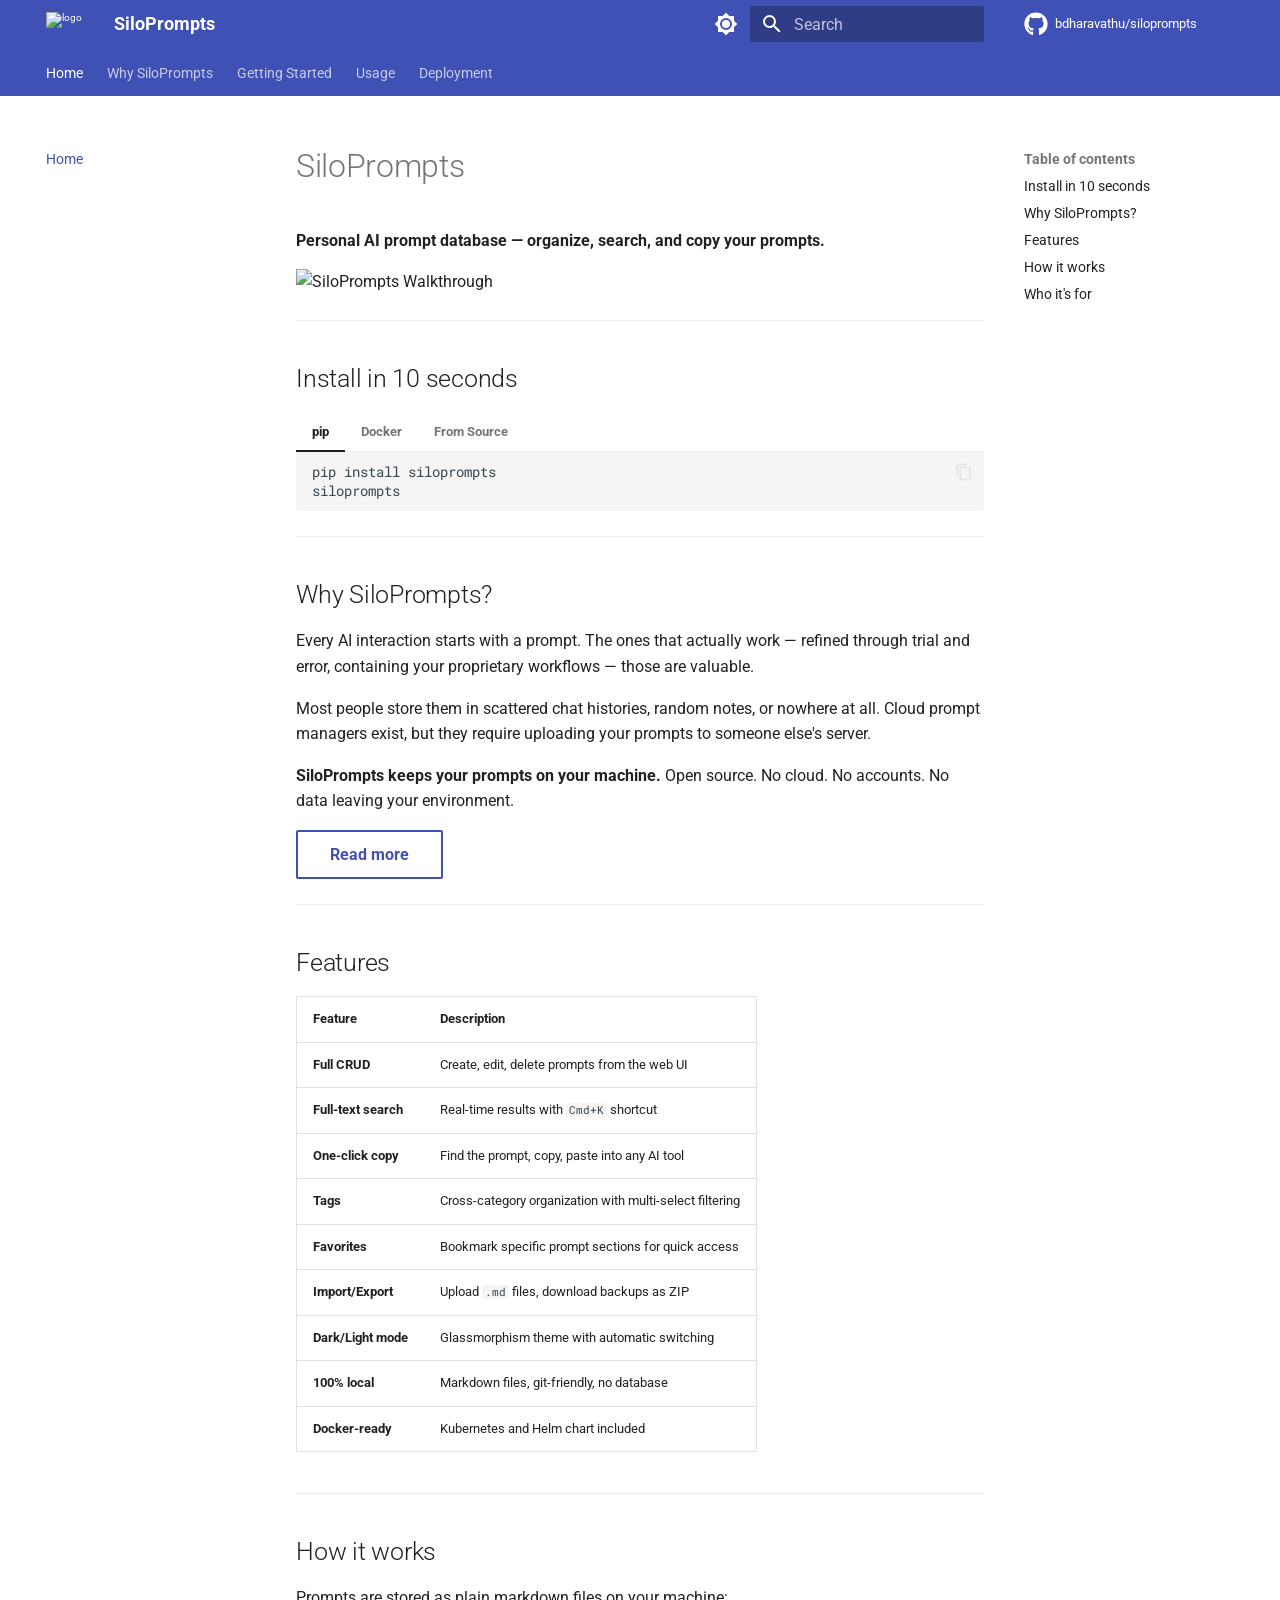
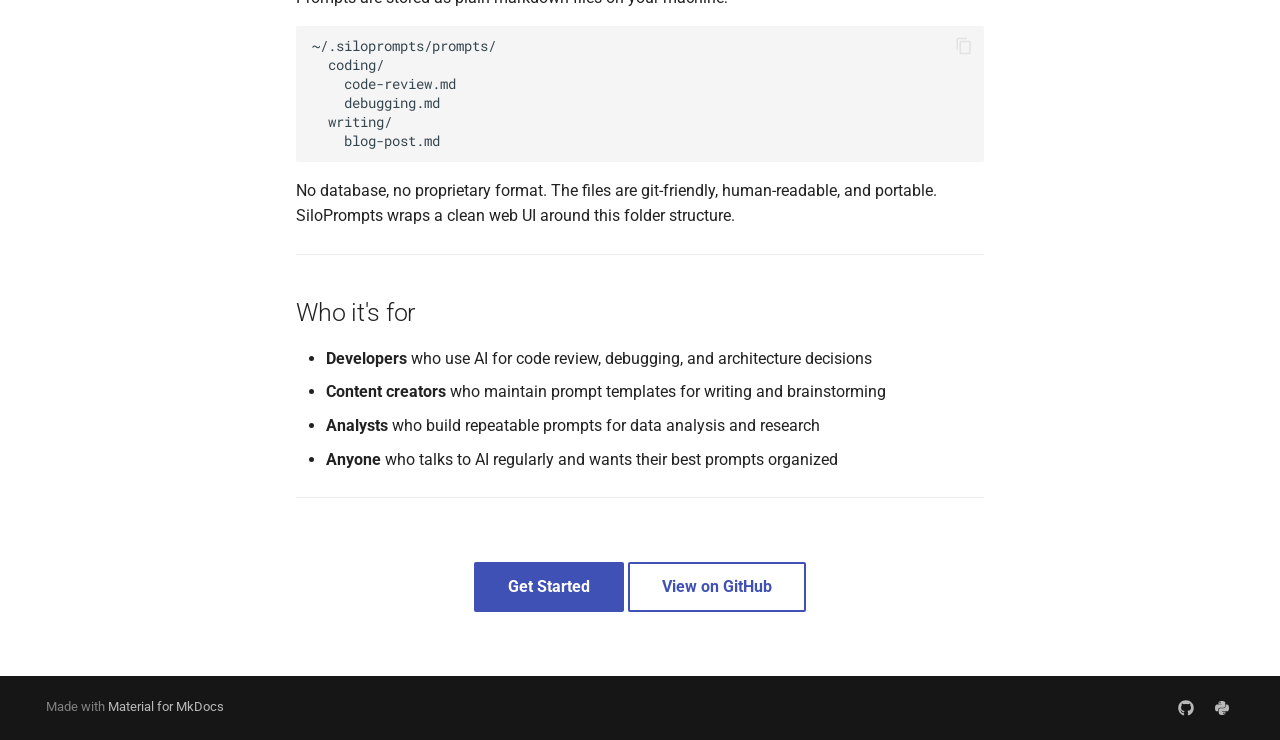
==== commit a97a79d2: "Deployed 1c089a8 with MkDocs version: 1.6.1" ====
--- a/index.html
+++ b/index.html
@@ -14,13 +14,13 @@
       
       
       
-        <link rel="next" href="quick-start/">
-      
-      
-        
-      
-      
-      <link rel="icon" href="assets/images/favicon.png">
+        <link rel="next" href="why-siloprompts/">
+      
+      
+        
+      
+      
+      <link rel="icon" href="https://raw.githubusercontent.com/bdharavathu/siloprompts/main/assets/siloprompts-logo.svg">
       <meta name="generator" content="mkdocs-1.6.1, mkdocs-material-9.7.6">
     
     
@@ -92,8 +92,7 @@
   <nav class="md-header__inner md-grid" aria-label="Header">
     <a href="." title="SiloPrompts" class="md-header__button md-logo" aria-label="SiloPrompts" data-md-component="logo">
       
-  
-  <svg xmlns="http://www.w3.org/2000/svg" viewBox="0 0 24 24"><path d="M12 8a3 3 0 0 0 3-3 3 3 0 0 0-3-3 3 3 0 0 0-3 3 3 3 0 0 0 3 3m0 3.54C9.64 9.35 6.5 8 3 8v11c3.5 0 6.64 1.35 9 3.54 2.36-2.19 5.5-3.54 9-3.54V8c-3.5 0-6.64 1.35-9 3.54"/></svg>
+  <img src="https://raw.githubusercontent.com/bdharavathu/siloprompts/main/assets/siloprompts-logo.svg" alt="logo">
 
     </a>
     <label class="md-header__button md-icon" for="__drawer">
@@ -243,6 +242,25 @@
   
   
   
+    <li class="md-tabs__item">
+      <a href="why-siloprompts/" class="md-tabs__link">
+        
+  
+  
+    
+  
+  Why SiloPrompts
+
+      </a>
+    </li>
+  
+
+      
+        
+  
+  
+  
+  
     
     
       <li class="md-tabs__item">
@@ -322,8 +340,7 @@
   <label class="md-nav__title" for="__drawer">
     <a href="." title="SiloPrompts" class="md-nav__button md-logo" aria-label="SiloPrompts" data-md-component="logo">
       
-  
-  <svg xmlns="http://www.w3.org/2000/svg" viewBox="0 0 24 24"><path d="M12 8a3 3 0 0 0 3-3 3 3 0 0 0-3-3 3 3 0 0 0-3 3 3 3 0 0 0 3 3m0 3.54C9.64 9.35 6.5 8 3 8v11c3.5 0 6.64 1.35 9 3.54 2.36-2.19 5.5-3.54 9-3.54V8c-3.5 0-6.64 1.35-9 3.54"/></svg>
+  <img src="https://raw.githubusercontent.com/bdharavathu/siloprompts/main/assets/siloprompts-logo.svg" alt="logo">
 
     </a>
     SiloPrompts
@@ -478,67 +495,15 @@
   
   
   
-    
-    
-    
-    
-      
-      
-        
-      
-    
-    
-    <li class="md-nav__item md-nav__item--nested">
-      
-        
-        
-        <input class="md-nav__toggle md-toggle " type="checkbox" id="__nav_2" >
-        
-          
-          <label class="md-nav__link" for="__nav_2" id="__nav_2_label" tabindex="0">
-            
+    <li class="md-nav__item">
+      <a href="why-siloprompts/" class="md-nav__link">
+        
   
   
   <span class="md-ellipsis">
     
   
-    Getting Started
-  
-
-    
-  </span>
-  
-  
-
-            <span class="md-nav__icon md-icon"></span>
-          </label>
-        
-        <nav class="md-nav" data-md-level="1" aria-labelledby="__nav_2_label" aria-expanded="false">
-          <label class="md-nav__title" for="__nav_2">
-            <span class="md-nav__icon md-icon"></span>
-            
-  
-    Getting Started
-  
-
-          </label>
-          <ul class="md-nav__list" data-md-scrollfix>
-            
-              
-                
-  
-  
-  
-  
-    <li class="md-nav__item">
-      <a href="quick-start/" class="md-nav__link">
-        
-  
-  
-  <span class="md-ellipsis">
-    
-  
-    Quick Start
+    Why SiloPrompts
   
 
     
@@ -550,74 +515,38 @@
     </li>
   
 
-              
-            
-              
-                
-  
-  
-  
-  
-    <li class="md-nav__item">
-      <a href="why-siloprompts/" class="md-nav__link">
-        
+    
+      
+      
+  
+  
+  
+  
+    
+    
+    
+    
+      
+      
+        
+      
+    
+    
+    <li class="md-nav__item md-nav__item--nested">
+      
+        
+        
+        <input class="md-nav__toggle md-toggle " type="checkbox" id="__nav_3" >
+        
+          
+          <label class="md-nav__link" for="__nav_3" id="__nav_3_label" tabindex="0">
+            
   
   
   <span class="md-ellipsis">
     
   
-    Why SiloPrompts
-  
-
-    
-  </span>
-  
-  
-
-      </a>
-    </li>
-  
-
-              
-            
-          </ul>
-        </nav>
-      
-    </li>
-  
-
-    
-      
-      
-  
-  
-  
-  
-    
-    
-    
-    
-      
-      
-        
-      
-    
-    
-    <li class="md-nav__item md-nav__item--nested">
-      
-        
-        
-        <input class="md-nav__toggle md-toggle " type="checkbox" id="__nav_3" >
-        
-          
-          <label class="md-nav__link" for="__nav_3" id="__nav_3_label" tabindex="0">
-            
-  
-  
-  <span class="md-ellipsis">
-    
-  
-    Usage
+    Getting Started
   
 
     
@@ -633,7 +562,7 @@
             <span class="md-nav__icon md-icon"></span>
             
   
-    Usage
+    Getting Started
   
 
           </label>
@@ -646,14 +575,14 @@
   
   
     <li class="md-nav__item">
-      <a href="usage/" class="md-nav__link">
+      <a href="quick-start/" class="md-nav__link">
         
   
   
   <span class="md-ellipsis">
     
   
-    Web UI Guide
+    Quick Start
   
 
     
@@ -667,6 +596,93 @@
 
               
             
+          </ul>
+        </nav>
+      
+    </li>
+  
+
+    
+      
+      
+  
+  
+  
+  
+    
+    
+    
+    
+      
+      
+        
+      
+    
+    
+    <li class="md-nav__item md-nav__item--nested">
+      
+        
+        
+        <input class="md-nav__toggle md-toggle " type="checkbox" id="__nav_4" >
+        
+          
+          <label class="md-nav__link" for="__nav_4" id="__nav_4_label" tabindex="0">
+            
+  
+  
+  <span class="md-ellipsis">
+    
+  
+    Usage
+  
+
+    
+  </span>
+  
+  
+
+            <span class="md-nav__icon md-icon"></span>
+          </label>
+        
+        <nav class="md-nav" data-md-level="1" aria-labelledby="__nav_4_label" aria-expanded="false">
+          <label class="md-nav__title" for="__nav_4">
+            <span class="md-nav__icon md-icon"></span>
+            
+  
+    Usage
+  
+
+          </label>
+          <ul class="md-nav__list" data-md-scrollfix>
+            
+              
+                
+  
+  
+  
+  
+    <li class="md-nav__item">
+      <a href="usage/" class="md-nav__link">
+        
+  
+  
+  <span class="md-ellipsis">
+    
+  
+    Web UI Guide
+  
+
+    
+  </span>
+  
+  
+
+      </a>
+    </li>
+  
+
+              
+            
               
                 
   
@@ -722,10 +738,10 @@
       
         
         
-        <input class="md-nav__toggle md-toggle " type="checkbox" id="__nav_4" >
-        
-          
-          <label class="md-nav__link" for="__nav_4" id="__nav_4_label" tabindex="0">
+        <input class="md-nav__toggle md-toggle " type="checkbox" id="__nav_5" >
+        
+          
+          <label class="md-nav__link" for="__nav_5" id="__nav_5_label" tabindex="0">
             
   
   
@@ -743,8 +759,8 @@
             <span class="md-nav__icon md-icon"></span>
           </label>
         
-        <nav class="md-nav" data-md-level="1" aria-labelledby="__nav_4_label" aria-expanded="false">
-          <label class="md-nav__title" for="__nav_4">
+        <nav class="md-nav" data-md-level="1" aria-labelledby="__nav_5_label" aria-expanded="false">
+          <label class="md-nav__title" for="__nav_5">
             <span class="md-nav__icon md-icon"></span>
             
   
@@ -948,60 +964,50 @@
 <p>Every AI interaction starts with a prompt. The ones that actually work — refined through trial and error, containing your proprietary workflows — those are valuable.</p>
 <p>Most people store them in scattered chat histories, random notes, or nowhere at all. Cloud prompt managers exist, but they require uploading your prompts to someone else's server.</p>
 <p><strong>SiloPrompts keeps your prompts on your machine.</strong> Open source. No cloud. No accounts. No data leaving your environment.</p>
-<p><a class="md-button" href="why-siloprompts/">Read more :material-arrow-right:</a></p>
+<p><a class="md-button" href="why-siloprompts/">Read more</a></p>
 <hr />
 <h2 id="features">Features</h2>
 <table>
 <thead>
 <tr>
-<th></th>
 <th>Feature</th>
 <th>Description</th>
 </tr>
 </thead>
 <tbody>
 <tr>
-<td>:pencil2:</td>
 <td><strong>Full CRUD</strong></td>
 <td>Create, edit, delete prompts from the web UI</td>
 </tr>
 <tr>
-<td>:mag:</td>
 <td><strong>Full-text search</strong></td>
 <td>Real-time results with <code>Cmd+K</code> shortcut</td>
 </tr>
 <tr>
-<td>:clipboard:</td>
 <td><strong>One-click copy</strong></td>
 <td>Find the prompt, copy, paste into any AI tool</td>
 </tr>
 <tr>
-<td>:label:</td>
 <td><strong>Tags</strong></td>
 <td>Cross-category organization with multi-select filtering</td>
 </tr>
 <tr>
-<td>:star:</td>
 <td><strong>Favorites</strong></td>
 <td>Bookmark specific prompt sections for quick access</td>
 </tr>
 <tr>
-<td>:package:</td>
 <td><strong>Import/Export</strong></td>
 <td>Upload <code>.md</code> files, download backups as ZIP</td>
 </tr>
 <tr>
-<td>:art:</td>
 <td><strong>Dark/Light mode</strong></td>
 <td>Glassmorphism theme with automatic switching</td>
 </tr>
 <tr>
-<td>:lock:</td>
 <td><strong>100% local</strong></td>
 <td>Markdown files, git-friendly, no database</td>
 </tr>
 <tr>
-<td>:whale:</td>
 <td><strong>Docker-ready</strong></td>
 <td>Kubernetes and Helm chart included</td>
 </tr>
